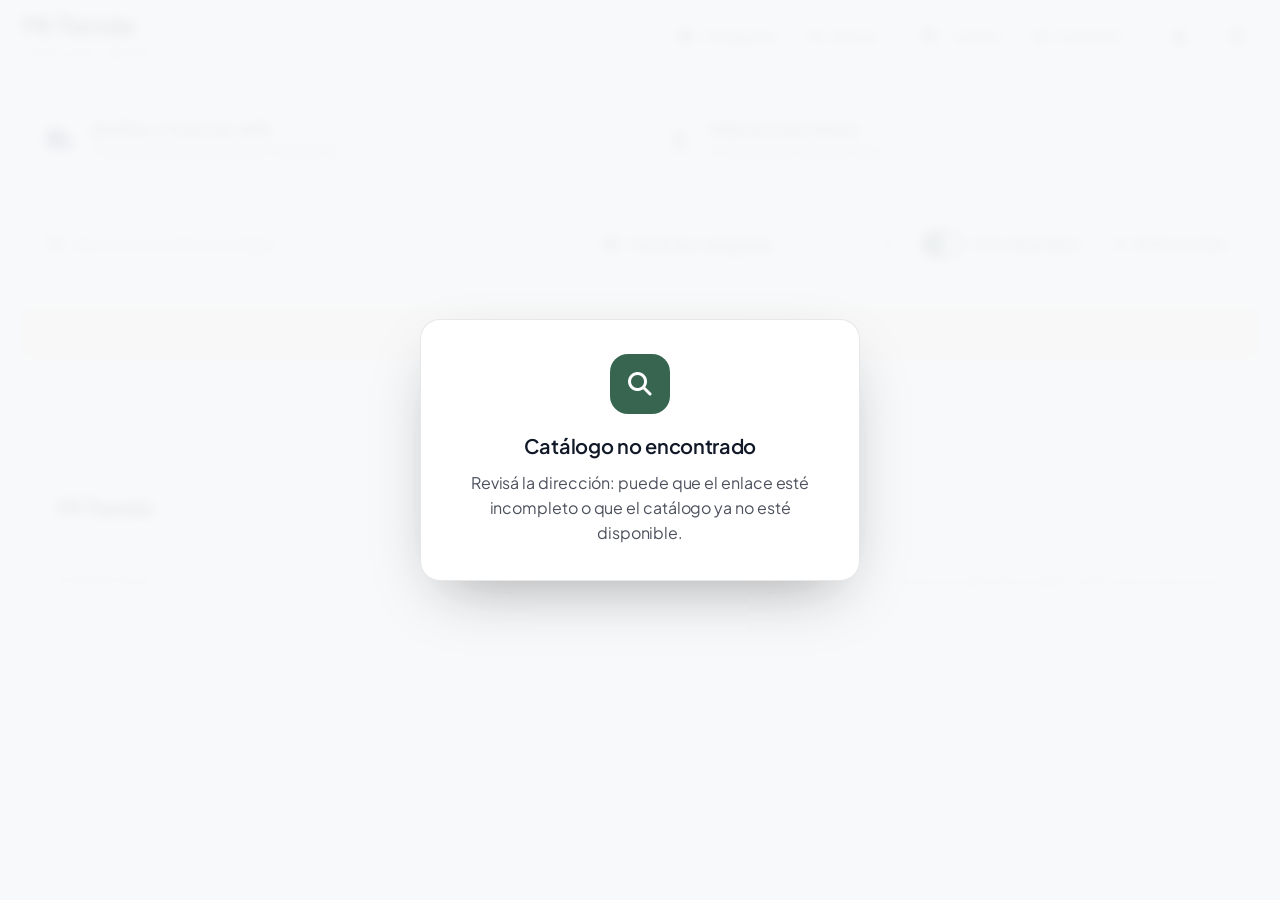
==== index.html @ a271068e "actualizacion pedidos" ====
<!DOCTYPE html>
<html lang="es">
<head>
    <meta charset="UTF-8">
    <meta name="viewport" content="width=device-width, initial-scale=1.0">
    <meta name="version" content="3.0-marca-blanca">
    <title>Catálogo</title>
    <link rel="icon" id="faviconTienda" href="data:,">

    <link rel="preconnect" href="https://fonts.googleapis.com">
    <link rel="preconnect" href="https://fonts.gstatic.com" crossorigin>
    <link rel="preconnect" href="https://sheets.googleapis.com">
    <link rel="preconnect" href="https://cdnjs.cloudflare.com">
    <link rel="stylesheet" href="https://cdnjs.cloudflare.com/ajax/libs/font-awesome/6.4.2/css/all.min.css">

    <!-- config.js (TIENDA_ID, Firebase, hoja) y el núcleo compartido van sin
         defer a propósito: los dos son locales y chicos, y el arranque de
         abajo los necesita antes del primer pintado. -->
    <script src="config.js"></script>
    <script src="tienda-core.js"></script>

    <!-- Arranque temprano · corre antes del primer pintado.
         1. Toma la configuración de la tienda guardada en este navegador (si
            ya la visitó) y aplica colores, tipografía, modo claro/oscuro y
            título: así no hay destello con la gama por defecto.
         2. Dispara en paralelo los dos pedidos de red: la configuración
            vigente (Realtime Database, por REST, sin SDK) y la lista de
            productos (Google Sheets). catalogo.js los consume después.
         En modo vista previa (?preview=1, lo usa el panel) no se lee ni se
         escribe el caché: la configuración llega del panel por postMessage. -->
    <script>
        (function () {
            var T = window.TiendaCore;
            var params = new URLSearchParams(location.search);
            var preview = params.has('preview');
            window.__ES_PREVIEW = preview;
            if (preview && params.get('tienda')) window.__TIENDA_ID_FORZADA = params.get('tienda');

            // 404.html convierte /lucia en /?t=lucia: acá se vuelve a mostrar
            // la dirección limpia (/lucia) sin recargar.
            var idTienda = T.tiendaId();
            window.__SIN_TIENDA = !idTienda;
            if (!preview && params.get('t') && idTienda && location.origin === new URL(T.BASE_SITIO).origin) {
                params.delete('t');
                var resto = params.toString();
                history.replaceState(null, '', T.urlTienda(idTienda) + (resto ? '?' + resto : '') + location.hash);
            }

            var cache = preview ? null : T.leerCache();
            var cfg = T.normalizarConfig(cache);
            window.__CONFIG_INICIAL = { cfg: cfg, desdeCache: !!cache };

            if (T.modoInicial(cfg.apariencia) === 'dark') {
                document.documentElement.setAttribute('data-theme', 'dark');
            }
            T.aplicarTemaEnDocumento(cfg.apariencia);
            if (cache) document.title = cfg.identidad.tituloPagina || cfg.identidad.nombreComercial;

            window.__configPromise = T.pedirConfigRemota();
            window.__configPromise.catch(function () {});
            window.__estadoPromise = preview ? Promise.resolve(null) : T.pedirEstadoRemoto();

            if (typeof GOOGLE_SHEETS_CONFIG !== 'undefined' && typeof fetch === 'function') {
                var c = GOOGLE_SHEETS_CONFIG;
                window.__productosPromise = fetch(
                    'https://sheets.googleapis.com/v4/spreadsheets/' + c.SPREADSHEET_ID +
                    '/values/' + c.RANGO + '?key=' + c.API_KEY
                );
                window.__productosPromise.catch(function () {});
            }
        })();
    </script>

    <style>
    /* ==========================================================================
       CATÁLOGO · MARCA BLANCA
       Sistema visual neutro; los colores de marca los redefine la gama activa (tienda-core.js)
       Capas: tokens → base → layout → componentes → responsive
       --------------------------------------------------------------------------
       NOTA PARA QUIEN EDITE: catalogo.js construye las tarjetas con createElement
       y les escribe estilos inline. Por eso algunas reglas de .card usan
       !important. NUNCA usar !important sobre display / opacity / transform de
       .btn-agregar-carrito ni del contenedor del selector de cantidad: el JS los
       anima. Tampoco cambiar los hex #4CAF50 / #ffeb3b / #ff9800 de los
       selectores [style*="color: …"] de .stock-info: los emite getStockLabel().
       ========================================================================== */

    /* ---------- 1 · TOKENS ----------
       Colores medidos sobre claro.png. El verde queda reservado a acciones y al
       precio mayorista; el resto de la interfaz es neutra. Las superficies
       oscuras (encabezados de modales, barra del carrito, total, paginación
       activa) usan --tinta-900, no verde. */
    :root {
        --verde-900:#111827;   /* superficies oscuras: neutro, no verde */
        --verde-800:#1b5140;   /* precio mayorista y "Disponible" */
        --verde-700:#2c5341;   /* hover de acciones */
        --verde-600:#376550;   /* botón Agregar y primarios */
        --verde-500:#4CAF50;   /* hex que escribe el JS · no usar como color visible */
        --verde-100:#d5e2dc;
        --verde-050:#eef3f0;

        --navy:#12365c;        /* círculos de la franja informativa y destacados */

        --ambar:#b06a12;
        --ambar-700:#8a5210;
        --ambar-050:#fdf4e7;

        --rojo:#b42318;
        --rojo-700:#8f1d15;
        --rojo-050:#fdeceb;

        --bg:#f8f9fa;
        --superficie:#ffffff;
        --superficie-2:#fafafa;
        --borde:#e8eaed;
        --borde-fuerte:#dcdfe4;

        --tinta-900:#111827;
        --tinta-700:#374151;
        --tinta-600:#4b5563;
        --tinta-400:#858a94;

        --radio-sm:8px;
        --radio-md:12px;
        --radio-lg:16px;
        --radio-full:999px;

        --sombra-1:0 1px 2px rgba(17,24,39,.04);
        --sombra-2:0 6px 20px -8px rgba(17,24,39,.14);
        --sombra-3:0 24px 60px -22px rgba(17,24,39,.34);

        --t:180ms cubic-bezier(.4,0,.2,1);
        --ancho:1340px;

        /* Barra de navegación inferior · el alto va en px a propósito: cualquier
           medida en vh cambia sola cuando Chrome o Safari móvil muestran u
           ocultan la barra de direcciones, y es lo que hace que una barra fija
           aparezca cortada o desplazada. --tabbar-hueco es el alto real que
           ocupa (incluye el área segura de iOS) y lo reutilizan el
           padding-bottom del body y el panel del carrito para no quedar
           tapados ni pisarla. */
        --tabbar-alto:60px;
        --tabbar-hueco:calc(var(--tabbar-alto) + env(safe-area-inset-bottom, 0px));
        --tabbar-z:1900;
        --sheet-z:2500;

        --ui:'Plus Jakarta Sans','Segoe UI',system-ui,-apple-system,sans-serif;
        --display:var(--ui);   /* claro.png no usa serif: una sola familia */

        color-scheme: light;
    }

    /* Modo oscuro: redefine los mismos tokens, así toda la interfaz (que ya
       está construida sobre var(--...)) se re-pinta sola sin tocar cada
       componente. Se activa poniendo data-theme="dark" en <html> (ver script
       inline en <head> y el toggle en catalogo.js). */
    :root[data-theme="dark"] {
        --verde-900:#1a2230;
        --verde-800:#4fae6c;
        --verde-700:#5cbf7a;
        --verde-100:#1c3226;
        --verde-050:#16241c;

        --navy:#4a9b63;

        --ambar:#e0973a;
        --ambar-700:#f0b45c;
        --ambar-050:#2b2013;

        --rojo:#ef5350;
        --rojo-700:#ff8a80;
        --rojo-050:#2a1512;

        --bg:#0c0d0f;
        --superficie:#17181b;
        --superficie-2:#1e2023;
        --borde:#2a2c30;
        --borde-fuerte:#3a3d42;

        --tinta-900:#f4f5f6;
        --tinta-700:#cdd0d4;
        --tinta-600:#a3a7ad;
        --tinta-400:#73767c;

        --sombra-1:0 1px 2px rgba(0,0,0,.4);
        --sombra-2:0 6px 20px -8px rgba(0,0,0,.55);
        --sombra-3:0 24px 60px -22px rgba(0,0,0,.7);

        color-scheme: dark;
    }

    /* ---------- 2 · BASE ---------- */
    *, *::before, *::after { box-sizing: border-box; }

    html { -webkit-text-size-adjust: 100%; }

    /* El padding inferior reserva el lugar de la barra de navegación fija: sin
       él, el pie de página y el carrusel del final quedan tapados en cuanto se
       llega al fondo del documento. */
    body {
        font-family: var(--ui);
        margin: 0;
        padding: 0 0 calc(var(--tabbar-hueco) + 16px);
        background-color: var(--bg);
        color: var(--tinta-900);
        font-size: 16px;
        line-height: 1.55;
        letter-spacing: -.005em;
        -webkit-font-smoothing: antialiased;
        overflow-x: hidden;
    }

    img { max-width: 100%; }

    a { color: var(--verde-700); }

    h1, h2, h3, h4 {
        font-family: var(--display);
        font-weight: 600;
        letter-spacing: -.015em;
        color: var(--tinta-900);
    }

    ::selection { background: var(--verde-050); color: var(--tinta-900); }

    :focus-visible {
        outline: 2px solid var(--verde-600);
        outline-offset: 2px;
        border-radius: 4px;
    }

    .contenedor {
        width: min(100% - 40px, var(--ancho));
        margin-inline: auto;
    }

    /* Barra de scroll consistente en los paneles con overflow */
    .modal-content::-webkit-scrollbar,
    .modal-body::-webkit-scrollbar,
    .welcome-popup::-webkit-scrollbar,
    #cart-list::-webkit-scrollbar,
    .info-modal-content::-webkit-scrollbar { width: 8px; }

    .modal-content::-webkit-scrollbar-thumb,
    .modal-body::-webkit-scrollbar-thumb,
    .welcome-popup::-webkit-scrollbar-thumb,
    #cart-list::-webkit-scrollbar-thumb,
    .info-modal-content::-webkit-scrollbar-thumb {
        background: var(--borde-fuerte);
        border-radius: var(--radio-full);
    }

    .modal-content::-webkit-scrollbar-track,
    #cart-list::-webkit-scrollbar-track { background: transparent; }

    /* ---------- 3 · ANIMACIONES ----------
       Los nombres son contrato: fadeOut lo inyecta el JS en runtime y el resto
       se referencia desde estilos inline del markup. No renombrar. */
    @keyframes fadeIn   { from { opacity: 0; } to { opacity: 1; } }
    @keyframes fadeOut  { from { opacity: 1; } to { opacity: 0; } }
    @keyframes slideIn  { from { transform: translateY(-24px); opacity: 0; } to { transform: translateY(0); opacity: 1; } }
    @keyframes slideUp  { from { transform: translateY(28px);  opacity: 0; } to { transform: translateY(0); opacity: 1; } }
    @keyframes slideInUp{ from { transform: translateY(28px);  opacity: 0; } to { transform: translateY(0); opacity: 1; } }
    @keyframes slideInLeft  { from { transform: translateX(-18px); opacity: 0; } to { transform: translateX(0); opacity: 1; } }
    @keyframes slideInRight { from { transform: translateX(18px);  opacity: 0; } to { transform: translateX(0); opacity: 1; } }
    @keyframes slideDown{ from { transform: translateY(-28px); opacity: 0; } to { transform: translateY(0); opacity: 1; } }
    @keyframes spin     { to { transform: rotate(360deg); } }
    @keyframes pulse    { 0%,100% { opacity: 1; } 50% { opacity: .55; } }
    @keyframes pulse-badge { 0%,100% { transform: scale(1); } 50% { transform: scale(1.12); } }
    @keyframes badge-pop { 0% { transform: scale(1); } 35% { transform: scale(1.35); } 100% { transform: scale(1); } }
    @keyframes wave     { 0%,100% { transform: rotate(0); } 25% { transform: rotate(16deg); } 75% { transform: rotate(-16deg); } }

    /* ---------- 4 · ENCABEZADO ---------- */
    .site-header {
        background: var(--superficie);
        border-bottom: 1px solid var(--borde);
        position: relative;
    }

    .site-header-inner {
        width: min(100% - 40px, var(--ancho));
        margin-inline: auto;
        min-height: 92px;
        display: flex;
        align-items: center;
        justify-content: space-between;
        gap: 20px;
        padding: 18px 0;
    }

    .brand {
        display: flex;
        flex-direction: column;
        gap: 6px;
        min-width: 0;
    }

    .brand img {
        width: 268px;
        max-width: 60vw;
        height: auto;
        display: block;
    }

    .brand-tag {
        font-family: var(--ui);
        font-size: .74rem;
        font-weight: 600;
        color: var(--tinta-400);
        text-transform: uppercase;
        letter-spacing: .17em;
        padding-left: 8px;
    }

    /* Acciones a la derecha del header: navegación (solo escritorio) + selector
       de tema + menú hamburguesa */
    .header-actions { display: flex; align-items: center; gap: 10px; flex: none; }

    /* Navegación dentro del header · en móvil no existe: ahí la misma función la
       cumple la barra inferior (sección 21). Se muestra recién en ≥901px. */
    .header-nav { display: none; }

    .header-nav-item {
        display: inline-flex;
        align-items: center;
        gap: 9px;
        height: 42px;
        padding: 0 14px;
        background: none;
        border: 1px solid transparent;
        border-radius: var(--radio-sm);
        color: var(--tinta-700);
        font-family: var(--ui);
        font-size: .86rem;
        font-weight: 600;
        white-space: nowrap;
        cursor: pointer;
        transition: background var(--t), color var(--t), border-color var(--t);
    }

    .header-nav-item:hover {
        background: var(--superficie-2);
        border-color: var(--borde);
        color: var(--tinta-900);
    }

    .header-nav-item.is-activo {
        background: var(--verde-050);
        border-color: var(--verde-100);
        color: var(--verde-800);
        font-weight: 700;
    }

    .header-nav-item > i,
    .header-nav-icono { font-size: 15px; color: var(--verde-600); }
    .header-nav-item.is-activo > i,
    .header-nav-item.is-activo .header-nav-icono { color: var(--verde-800); }

    /* Ancla del globo del carrito y del punto de pedidos. El min-width reserva
       el lugar que el globo ocupa al sobresalir: sin él, el número se monta
       sobre la primera letra de la etiqueta. */
    .header-nav-icono {
        position: relative;
        display: inline-flex;
        align-items: center;
        justify-content: center;
        min-width: 24px;
    }

    .header-divisor {
        width: 1px;
        height: 26px;
        flex: none;
        background: var(--borde-fuerte);
        display: none;   /* solo tiene sentido cuando hay navegación al lado */
    }

    /* Menú hamburguesa */
    .hamburger-menu { position: relative; flex: none; }

    .hamburger-button {
        width: 46px;
        height: 46px;
        display: flex;
        align-items: center;
        justify-content: center;
        background: var(--superficie);
        color: var(--tinta-900);
        border: 1px solid var(--borde);
        border-radius: var(--radio-sm);
        font-size: 17px;
        cursor: pointer;
        transition: background var(--t), border-color var(--t), transform var(--t);
    }

    .hamburger-button:hover {
        background: var(--superficie-2);
        border-color: var(--borde-fuerte);
        transform: translateY(-1px);
    }

    .hamburger-dropdown {
        position: absolute;
        top: calc(100% + 12px);
        right: 0;
        background: var(--superficie);
        border: 1px solid var(--borde);
        border-radius: var(--radio-md);
        box-shadow: var(--sombra-3);
        min-width: 236px;
        padding: 6px;
        opacity: 0;
        visibility: hidden;
        transform: translateY(-8px);
        transition: opacity var(--t), transform var(--t), visibility var(--t);
        z-index: 1200;
    }

    .hamburger-dropdown.active {
        opacity: 1;
        visibility: visible;
        transform: translateY(0);
    }

    .hamburger-dropdown-item {
        display: flex;
        align-items: center;
        gap: 12px;
        padding: 12px 14px;
        color: var(--tinta-700);
        text-decoration: none;
        border-radius: var(--radio-sm);
        cursor: pointer;
        transition: background var(--t), color var(--t);
    }

    .hamburger-dropdown-item:hover,
    .hamburger-dropdown-item:focus-visible {
        background: var(--verde-050);
        color: var(--verde-800);
    }

    .hamburger-dropdown-item i {
        font-size: 15px;
        width: 20px;
        text-align: center;
        color: var(--verde-600);
    }

    .hamburger-dropdown-item span { font-size: .9rem; font-weight: 600; }

    /* ---------- 4.1 · AVISO DE MODO EDICIÓN ----------
       catalogo.js la inyecta al detectar ?pedido= en la URL (viene del enlace de
       "Editar pedido" en pedidos.html). Fondo en --verde-600, el mismo verde de
       acción de "Agregar"/"Enviar Pedido": no es la paleta ámbar de advertencia
       (esto no es un error, es un modo de trabajo normal) pero sí necesita
       destacar más que las superficies oscuras neutras del resto del sitio para
       que el cliente note enseguida que está editando un pedido. --verde-600 no
       se redefine en modo oscuro (ver tokens, sección 1), así que funciona igual
       en los dos temas sin reglas aparte.
       El alto real se mide por JS (variable --aviso-edicion-alto) porque el
       botón puede envolver a una segunda línea según el ancho; de esa medida
       dependen tanto el margin-top del body como el "top" del header sticky en
       escritorio (ver sección 22), así que nunca hay que fijar un alto a mano
       acá ni en la media query. */
    #aviso-edicion-pedido {
        position: fixed;
        top: 0;
        left: 0;
        width: 100%;
        z-index: 3001;
        display: flex;
        flex-wrap: wrap;
        align-items: center;
        justify-content: center;
        gap: 14px;
        padding: 12px 20px;
        background: var(--verde-600);
        box-shadow: var(--sombra-2);
    }

    .aviso-edicion-texto {
        display: flex;
        align-items: center;
        gap: 10px;
        font-family: var(--ui);
        font-size: .86rem;
        font-weight: 600;
        line-height: 1.4;
        color: rgba(255,255,255,.92);
    }

    .aviso-edicion-texto i { color: rgba(255,255,255,.8); font-size: 1em; }

    .aviso-edicion-btn {
        display: inline-flex;
        align-items: center;
        gap: 8px;
        flex: none;
        height: 36px;
        padding: 0 18px;
        background: #fff;
        color: var(--verde-800);
        border: none;
        border-radius: var(--radio-full);
        font-family: var(--ui);
        font-size: .82rem;
        font-weight: 700;
        white-space: nowrap;
        cursor: pointer;
        transition: background var(--t), transform var(--t);
    }

    .aviso-edicion-btn:hover { background: var(--verde-050); }
    .aviso-edicion-btn:active { transform: translateY(1px); }
    .aviso-edicion-btn i { font-size: .92em; }

    /* ---------- 5 · CARRUSELES ---------- */
    .carousel {
        position: relative;
        width: min(100% - 40px, var(--ancho));
        margin: 26px auto;
        overflow: hidden;
        border-radius: var(--radio-lg);
        border: 1px solid var(--borde);
        box-shadow: var(--sombra-2);
        height: 300px;
        display: flex;
        align-items: center;
        background: var(--superficie-2);
    }

    .carousel-images {
        display: flex;
        transition: transform 600ms cubic-bezier(.65,0,.35,1);
        height: 100%;
        width: 100%;
    }

    /* min-width 100% es lo que hace funcionar el translateX(-n%) del JS */
    .carousel-slide {
        min-width: 100%;
        flex: 0 0 100%;
        position: relative;
        height: 100%;
        display: flex;
        align-items: center;
        justify-content: center;
    }

    .carousel-slide img {
        width: 100%;
        height: 100%;
        object-fit: cover;
    }

    /* ---------- 6 · FRANJA INFORMATIVA ---------- */
    .info-band {
        width: min(100% - 40px, var(--ancho));
        margin: 0 auto 26px;
        background: var(--superficie);
        border: 1px solid var(--borde);
        border-radius: var(--radio-lg);
        display: grid;
        grid-template-columns: 1fr 1fr;
        align-items: center;
    }

    .info-band-item {
        display: flex;
        align-items: center;
        gap: 16px;
        padding: 18px 24px;
        min-width: 0;
    }

    /* Divisor entre las dos columnas: se dibuja en la segunda para no dejar
       un borde suelto cuando se apilan en móvil. Va como pseudo-elemento y no
       como border-left para poder acortarlo: la línea no toca los bordes de la
       franja, queda centrada respecto del alto del ítem. */
    .info-band-item + .info-band-item { position: relative; }

    .info-band-item + .info-band-item::before {
        content: '';
        position: absolute;
        left: 0;
        top: 50%;
        transform: translateY(-50%);
        width: 1px;
        height: 46px;
        background: var(--borde-fuerte);
    }

    /* Ícono suelto, sin píldora ni círculo: sólo el glifo en el color de acento
       (--navy, que el modo oscuro redefine a verde). El ancho fijo es lo que
       alinea el arranque del texto de los dos ítems, aunque el camión y el
       signo $ tengan siluetas de ancho distinto. */
    .info-band-icon {
        width: 30px;
        flex: none;
        display: flex;
        align-items: center;
        justify-content: center;
        background: none;
        color: var(--navy);
        border-radius: 0;
        font-size: 23px;
    }

    .info-band-text {
        font-size: .84rem;
        line-height: 1.45;
        color: var(--tinta-600);
        min-width: 0;
    }

    .info-band-text strong {
        display: block;
        font-size: .92rem;
        font-weight: 700;
        letter-spacing: .02em;
        text-transform: uppercase;
        color: var(--tinta-900);
    }

    /* En bloque para que el destacado caiga siempre en su propia línea y los
       dos ítems queden con la misma silueta de dos renglones. */
    .info-band-text b {
        display: block;
        color: var(--navy);
        font-weight: 700;
    }

    /* ---------- 7 · BARRA DE FILTROS ---------- */
    .controls {
        width: min(100% - 40px, var(--ancho));
        margin: 0 auto 24px;
        background: var(--superficie);
        border: 1px solid var(--borde);
        border-radius: var(--radio-md);
        padding: 12px;
        display: grid;
        grid-template-columns: minmax(0, 2.2fr) minmax(0, 1.3fr) auto;
        align-items: center;
        gap: 12px;
    }

    .controls-row { display: flex; align-items: center; min-width: 0; }

    #row-filtros { gap: 14px; justify-content: flex-end; }

    .control-field {
        position: relative;
        display: flex;
        align-items: center;
        width: 100%;
        background: var(--superficie-2);
        border: 1px solid var(--borde);
        border-radius: var(--radio-sm);
        transition: border-color var(--t), box-shadow var(--t), background var(--t);
    }

    .control-field:focus-within {
        background: var(--superficie);
        border-color: var(--verde-600);
        box-shadow: 0 0 0 3px rgba(55,101,80,.14);
    }

    .control-field > i:first-child {
        position: absolute;
        left: 14px;
        font-size: 14px;
        color: var(--tinta-600);
        pointer-events: none;
    }

    .control-field:focus-within > i:first-child { color: var(--verde-600); }

    .control-caret {
        position: absolute;
        right: 14px;
        font-size: 11px;
        color: var(--tinta-600);
        pointer-events: none;
    }

    .controls input[type="text"],
    .controls select {
        width: 100%;
        height: 48px;
        padding: 0 16px 0 40px;
        border: none;
        background: transparent;
        font-family: var(--ui);
        font-size: .92rem;
        font-weight: 500;
        color: var(--tinta-900);
        border-radius: var(--radio-sm);
    }

    .controls input[type="text"]:focus,
    .controls select:focus { outline: none; }

    .controls input[type="text"]::placeholder { color: var(--tinta-400); font-weight: 400; }

    .controls select {
        appearance: none;
        -webkit-appearance: none;
        padding-right: 38px;
        cursor: pointer;
    }

    /* El menú desplegable del <select> lo dibuja el sistema, y toma sus colores
       del propio control. Como acá el fondo lo pone .control-field y el select
       queda transparente, Chrome cae al blanco de su tema por defecto mientras
       el texto hereda --tinta-900: en modo oscuro eso es casi blanco sobre
       blanco. Pintar las <option> con los mismos tokens deja la lista dentro
       del tema sin duplicar colores ni depender de data-theme. */
    select option,
    select optgroup {
        background-color: var(--superficie);
        color: var(--tinta-900);
    }

    /* Interruptor "Solo disponibles" */
    .switch {
        display: inline-flex;
        align-items: center;
        gap: 10px;
        cursor: pointer;
        user-select: none;
        white-space: nowrap;
    }

    .switch input {
        position: absolute;
        opacity: 0;
        pointer-events: none;
    }

    .switch-track {
        position: relative;
        width: 44px;
        height: 26px;
        flex: none;
        border-radius: var(--radio-full);
        background: #dddfe3;
        transition: background var(--t), box-shadow var(--t);
    }

    .switch-track::after {
        content: '';
        position: absolute;
        top: 3px;
        left: 3px;
        width: 20px;
        height: 20px;
        border-radius: 50%;
        background: #fff;
        box-shadow: var(--sombra-1);
        transition: transform var(--t);
    }

    .switch input:checked + .switch-track { background: var(--verde-600); }
    .switch input:checked + .switch-track::after { transform: translateX(18px); }
    .switch input:focus-visible + .switch-track { box-shadow: 0 0 0 3px rgba(55,101,80,.3); }

    .switch-label {
        font-size: .85rem;
        font-weight: 600;
        color: var(--tinta-900);
    }

    .btn-ghost {
        display: inline-flex;
        align-items: center;
        justify-content: center;
        gap: 8px;
        height: 48px;
        padding: 0 18px;
        background: var(--superficie);
        color: var(--tinta-900);
        border: 1px solid var(--borde);
        border-radius: var(--radio-sm);
        font-family: var(--ui);
        font-size: .85rem;
        font-weight: 600;
        cursor: pointer;
        white-space: nowrap;
        transition: background var(--t), border-color var(--t), color var(--t);
    }

    .btn-ghost:hover {
        background: var(--superficie-2);
        border-color: var(--borde-fuerte);
        color: var(--tinta-900);
    }

    .btn-ghost i { font-size: 12px; }

    #error {
        width: min(100% - 40px, var(--ancho));
        margin: 0 auto 20px;
        text-align: center;
        color: var(--rojo-700);
        font-weight: 600;
    }

    #error:not(:empty) {
        background: var(--rojo-050);
        border: 1px solid #f3c9c4;
        border-radius: var(--radio-md);
        padding: 14px 18px;
    }

    /* ---------- 8 · GRILLA Y TARJETAS ---------- */
    .grid {
        display: grid;
        gap: 18px;
        width: min(100% - 40px, var(--ancho));
        margin: 0 auto;
        padding: 0;
        grid-template-columns: repeat(5, minmax(0, 1fr));
    }

    .card {
        background: var(--superficie);
        border: 1px solid var(--borde);
        border-radius: var(--radio-md);
        padding: 0 0 16px;
        text-align: left;
        min-height: 0;
        display: flex;
        flex-direction: column;
        position: relative;
        overflow: hidden;
        transition: border-color var(--t), box-shadow var(--t), transform var(--t);
    }

    .card:hover {
        border-color: var(--borde-fuerte);
        box-shadow: var(--sombra-2);
        transform: translateY(-2px);
    }

    /* El orden visual se reacomoda con flex; el orden del DOM lo fija el JS. */
    .card > img            { order: 1; }
    .card > h3             { order: 2; }
    .card > .info          { order: 3; }
    .card > .stock-info    { order: 4; }
    .card > p:nth-of-type(1) { order: 5; }   /* Valor $ · precio de lista (el que suma el carrito) */
    .card > p:nth-of-type(2) { order: 6; }   /* Mayorista $ · precio con descuento aplicado */
    .card > div:last-child { order: 7; }

    .card > img {
        width: 100%;
        max-width: none;
        height: 172px;
        max-height: none;
        margin: 0;
        padding: 16px;
        border-radius: 0;
        background: var(--superficie);
        object-fit: contain;
        cursor: zoom-in;
        transition: transform 420ms cubic-bezier(.4,0,.2,1);
    }

    .card:hover > img { transform: scale(1.05); }

    .card > h3 {
        font-family: var(--ui);
        font-size: .82rem;
        font-weight: 700;
        line-height: 1.35;
        letter-spacing: -.005em;
        color: var(--tinta-900);
        text-align: left;
        margin: 6px 16px 0;
        min-height: 2.7em;
        display: -webkit-box;
        -webkit-line-clamp: 2;
        -webkit-box-orient: vertical;
        overflow: hidden;
    }

    .card > .info {
        display: block;
        margin: 4px 16px 0;
        font-size: .68rem;
        font-weight: 500;
        letter-spacing: .03em;
        text-transform: uppercase;
        color: var(--tinta-400);
    }

    /* Estado de stock: texto plano con ícono circular delante, sin píldora.
       -------------------------------------------------------------------
       getStockLabel() (catalogo.js) emite un único nodo de texto con el
       símbolo y la palabra juntos ("✓ Disponible"), y el color va inline. Como
       CSS no puede separar ese string, se oculta entero y se repone en dos
       piezas: el ícono de Font Awesome en ::before y la etiqueta en ::after.
       visibility:hidden (en vez de solo font-size:0) lo saca también del árbol
       de accesibilidad, así el lector de pantalla no lo anuncia dos veces.

       OJO AL MANTENER: las tres etiquetas quedan duplicadas acá abajo. Si
       alguna vez cambia el texto que devuelve getStockLabel(), hay que
       actualizar estas reglas. Los hex son los que emite el JS: no tocarlos. */
    .card > .stock-info {
        margin: 10px 16px 0 !important;
        padding: 0;
        text-align: left;
        font-size: inherit;
    }

    .stock-info span {
        display: inline-flex;
        align-items: center;
        gap: 7px;
        padding: 0;
        border: none;
        background: none;
        font-size: 0;
        visibility: hidden;
        letter-spacing: normal;
    }

    .stock-info span::before,
    .stock-info span::after { visibility: visible; }

    .stock-info span::before {
        font-family: 'Font Awesome 6 Free';
        font-weight: 400;
        font-size: .8rem;
        line-height: 1;
    }

    .stock-info span::after {
        font-size: .74rem;
        font-weight: 600;
    }

    .stock-info span[style*="color: #4CAF50"] { color: var(--verde-800) !important; }
    .stock-info span[style*="color: #4CAF50"]::before { content: '\f058'; }   /* circle-check */
    .stock-info span[style*="color: #4CAF50"]::after  { content: 'Disponible'; }

    .stock-info span[style*="color: #ffeb3b"] { color: var(--ambar-700) !important; }
    /* circle-exclamation no existe en el peso 400 de Font Awesome 6 Free (se
       renderiza como caja vacía), así que este va en sólido. Mantiene la misma
       silueta circular que los otros dos y el relleno le viene bien a un aviso. */
    .stock-info span[style*="color: #ffeb3b"]::before { content: '\f06a'; font-weight: 900; }
    .stock-info span[style*="color: #ffeb3b"]::after  { content: 'Últimas unidades'; }

    .stock-info span[style*="color: #ff9800"] { color: var(--rojo) !important; }
    .stock-info span[style*="color: #ff9800"]::before { content: '\f057'; }   /* circle-xmark */
    .stock-info span[style*="color: #ff9800"]::after  { content: 'Sin stock'; }

    /* Precio de lista (primer <p>): cifra protagonista.
       Es el valor que agregarAlCarrito() suma al total, por eso manda acá.
       El JS lo imprime como "<strong>Valor $</strong> 11,210": se oculta la
       etiqueta y el signo $ se repone con ::before, sin tocar catalogo.js. */
    .card > p:nth-of-type(1) {
        margin: 14px 16px 0 !important;
        padding: 14px 0 0;
        border-top: 1px solid var(--borde);   /* el divisor que separa datos de precios */
        display: flex;
        align-items: baseline;
        gap: 5px;
        color: var(--tinta-900) !important;
        font-size: 1.5rem !important;
        font-weight: 800;
        line-height: 1.1;
        letter-spacing: -.02em;
        font-variant-numeric: tabular-nums;
    }

    .card > p:nth-of-type(1)::before {
        content: '$';
        font-size: .78em;
        font-weight: 800;
        color: inherit;
    }

    .card > p:nth-of-type(1) strong { display: none; }

    /* Precio mayorista (segundo <p>): el mismo valor con el 10% ya aplicado,
       en dos líneas — etiqueta gris arriba y cifra verde abajo.
       -------------------------------------------------------------------
       El JS imprime "<strong>Mayorista $</strong> 12,101": el signo $ viaja
       dentro de la etiqueta. Se oculta el texto original del <strong> (con
       visibility, para que tampoco lo lea un lector de pantalla dos veces) y se
       recompone: la etiqueta la pone el ::before del <p> como bloque, y el $
       vuelve por el ::after del <strong>, ya con el tipo y color de la cifra.
       Los tamaños viajan por --cifra / --etiqueta porque el font-size:0 del
       <strong> haría colapsar cualquier medida en em; además así la media query
       de móvil reescala las dos piezas de una sola vez. */
    .card > p:nth-of-type(2) {
        --cifra: 1rem;
        --etiqueta: .64rem;
        margin: 10px 16px 0 !important;
        padding: 0 !important;
        background: none;
        border: none;
        display: block;
        font-size: var(--cifra) !important;
        font-weight: 700;
        line-height: 1.25;
        color: var(--verde-800) !important;
        font-variant-numeric: tabular-nums;
    }

    .card > p:nth-of-type(2)::before {
        content: 'Precio mayorista';
        display: block;
        margin-bottom: 2px;
        font-size: var(--etiqueta);
        font-weight: 500;
        line-height: 1.3;
        letter-spacing: .04em;
        text-transform: uppercase;
        color: var(--tinta-400);
    }

    .card > p:nth-of-type(2) strong {
        font-size: 0;
        visibility: hidden;
    }

    /* Sin margen: el nodo de texto que sigue al <strong> ya empieza con un
       espacio (el JS escribe "</strong> 12,101"), así que agregar margen acá
       duplicaría la separación respecto del precio principal. */
    .card > p:nth-of-type(2) strong::after {
        content: '$';
        visibility: visible;
        font-size: var(--cifra);
        font-weight: 700;
        letter-spacing: normal;
        color: var(--verde-800);
    }

    /* Ícono de información · se apoya sobre la foto del producto, que puede ser
       clara, oscura o con mucho detalle. Antes era gris sobre blanco y se
       perdía: ahora el glifo va en verde de marca, el borde acompaña y una
       sombra corta lo despega del fondo. Sigue siendo una pastilla chica y
       translúcida, no un botón: el peso visual de la tarjeta lo tiene "Agregar". */
    .info-icon {
        position: absolute;
        top: 10px;
        right: 10px;
        width: 32px;
        height: 32px;
        background: rgba(255,255,255,.94);
        border: 1px solid var(--verde-100);
        border-radius: 50%;
        display: flex;
        align-items: center;
        justify-content: center;
        cursor: pointer;
        color: var(--verde-700);
        font-size: 13px;
        font-weight: 700;
        box-shadow: 0 2px 8px -2px rgba(17,24,39,.22);
        transition: background var(--t), color var(--t), border-color var(--t),
                    box-shadow var(--t), transform var(--t);
        z-index: 10;
        backdrop-filter: blur(4px);
    }

    .info-icon:hover {
        background: var(--verde-600);
        border-color: var(--verde-600);
        color: #fff;
        transform: scale(1.06);
        box-shadow: 0 6px 14px -6px var(--verde-800);
    }

    .info-icon:active { transform: scale(.94); }

    /* Fila de acción · el JS anima display/opacity/transform de estos nodos */
    .card > div:last-child {
        margin-top: auto;
        padding: 16px 16px 0;
    }

    .card .btn-agregar-carrito {
        width: 100% !important;
        height: 44px !important;
        padding: 0 14px !important;
        background: var(--verde-600) !important;
        color: #fff !important;
        border: 1px solid var(--verde-600) !important;
        border-radius: var(--radio-sm) !important;
        font-family: var(--ui);
        font-size: .84rem !important;
        font-weight: 600;
        letter-spacing: -.005em;
        text-align: center;
        cursor: pointer;
        transition: background var(--t), border-color var(--t), opacity 150ms ease, transform 150ms ease;
    }

    .card .btn-agregar-carrito::after {
        content: 'Agregar';
        margin-left: 8px;
    }

    .card .btn-agregar-carrito:hover:not(:disabled) {
        background: var(--verde-700) !important;
        border-color: var(--verde-700) !important;
    }

    .card .btn-agregar-carrito:disabled {
        background: var(--superficie-2) !important;
        color: var(--tinta-400) !important;
        border-color: var(--borde) !important;
        cursor: not-allowed;
    }

    .card .btn-agregar-carrito:disabled::after { content: 'Sin stock'; }

    /* Selector de cantidad (div hermano del botón, sin clase propia) */
    .card > div:last-child > div {
        width: 100%;
        justify-content: space-between;
        background: var(--superficie);
        border: 1px solid var(--borde-fuerte);
        border-radius: var(--radio-sm);
        padding: 3px;
    }

    .card > div:last-child > div > button {
        width: 38px !important;
        height: 38px !important;
        padding: 0 !important;
        background: var(--verde-050) !important;
        color: var(--verde-800) !important;
        border: none !important;
        border-radius: 6px !important;
        font-family: var(--ui);
        font-size: 1.05rem !important;
        font-weight: 700;
        line-height: 1;
        cursor: pointer;
        transition: background var(--t), color var(--t);
    }

    .card > div:last-child > div > button:hover {
        background: var(--verde-600) !important;
        color: #fff !important;
    }

    .card > div:last-child > div input[type="number"] {
        flex: 1;
        width: 40px !important;
        height: 38px !important;
        padding: 0 !important;
        border: none !important;
        background: transparent !important;
        font-family: var(--ui);
        font-size: .98rem !important;
        font-weight: 800;
        color: var(--tinta-900);
        text-align: center;
        font-variant-numeric: tabular-nums;
    }

    .card > div:last-child > div input[type="number"]:focus { outline: none; }

    input[type="number"]::-webkit-outer-spin-button,
    input[type="number"]::-webkit-inner-spin-button {
        -webkit-appearance: none;
        margin: 0;
    }

    input[type="number"] {
        -moz-appearance: textfield;
        appearance: textfield;
    }

    /* ---------- 9 · PAGINACIÓN ---------- */
    .pagination {
        display: flex;
        flex-wrap: wrap;
        justify-content: center;
        align-items: center;
        margin: 34px auto;
        gap: 6px;
        width: min(100% - 40px, var(--ancho));
    }

    .pagination button {
        height: 42px;
        min-width: 42px;
        padding: 0 14px;
        background: var(--superficie);
        color: var(--tinta-700);
        border: 1px solid var(--borde);
        border-radius: var(--radio-sm);
        font-family: var(--ui);
        font-size: .86rem;
        font-weight: 600;
        cursor: pointer;
        transition: background var(--t), border-color var(--t), color var(--t);
    }

    .pagination button:hover {
        background: var(--verde-050);
        border-color: var(--verde-600);
        color: var(--verde-800);
    }

    .pagination-button {
        width: 42px;
        padding: 0;
        display: inline-flex;
        align-items: center;
        justify-content: center;
        font-variant-numeric: tabular-nums;
    }

    .pagination-button.active,
    .pagination-button.active:hover {
        background: var(--verde-900);
        border-color: var(--verde-900);
        color: #fff;
        font-weight: 700;
        cursor: default;
    }

    /* ---------- 10 · LIGHTBOX ---------- */
    .lightbox {
        position: fixed;
        inset: 0;
        background: rgba(15,20,28,.88);
        backdrop-filter: blur(6px);
        display: none;
        justify-content: center;
        align-items: center;
        flex-direction: column;
        z-index: 1000;
    }

    .lightbox img {
        max-width: 82%;
        max-height: 76vh;
        border-radius: var(--radio-md);
        background: #fff;
    }

    .lightbox:target { display: flex; }

    .lightbox .close {
        position: absolute;
        top: 22px;
        right: 26px;
        width: 44px;
        height: 44px;
        display: flex;
        align-items: center;
        justify-content: center;
        background: rgba(255,255,255,.12);
        border-radius: 50%;
        font-size: 22px;
        color: #fff;
        cursor: pointer;
        z-index: 1001;
        transition: background var(--t);
    }

    .lightbox .close:hover { background: rgba(255,255,255,.24); }

    #lightbox-value {
        color: #fff;
        font-family: var(--display);
        font-size: 1.1rem;
        text-align: center;
        margin-top: 18px;
    }

    #prev-btn, #next-btn { transition: color var(--t); }
    #prev-btn:hover, #next-btn:hover { color: #fff !important; }

    /* ---------- 11 · MODAL DE INFORMACIÓN DEL PRODUCTO ---------- */
    .info-modal {
        display: none;
        position: fixed;
        inset: 0;
        background: rgba(15,20,28,.55);
        backdrop-filter: blur(6px);
        z-index: 2000;
        align-items: center;
        justify-content: center;
        padding: 20px;
        animation: fadeIn .24s ease;
    }

    .info-modal.show { display: flex; }

    .info-modal-content {
        background: var(--superficie);
        border-radius: var(--radio-lg);
        padding: 26px;
        max-width: 440px;
        width: 100%;
        max-height: 80vh;
        overflow-y: auto;
        box-shadow: var(--sombra-3);
        animation: slideUp .3s ease;
        position: relative;
    }

    .info-modal-header {
        display: flex;
        justify-content: space-between;
        align-items: flex-start;
        gap: 16px;
        margin-bottom: 20px;
        padding-bottom: 16px;
        border-bottom: 1px solid var(--borde);
    }

    .info-modal-header h3 {
        margin: 0;
        font-size: 1.2rem;
        line-height: 1.3;
    }

    .info-modal-close {
        background: var(--superficie-2);
        border: none;
        font-size: 22px;
        line-height: 1;
        color: var(--tinta-600);
        cursor: pointer;
        width: 34px;
        height: 34px;
        flex: none;
        display: flex;
        align-items: center;
        justify-content: center;
        border-radius: 50%;
        transition: background var(--t), color var(--t);
    }

    .info-modal-close:hover { background: var(--borde); color: var(--tinta-900); }

    .info-modal-body { color: var(--tinta-700); line-height: 1.65; }

    .info-modal-section { margin-bottom: 16px; }
    .info-modal-section:last-child { margin-bottom: 0; }

    .info-modal-section h4 {
        font-family: var(--ui);
        color: var(--verde-700);
        margin: 0 0 6px;
        font-size: .7rem;
        font-weight: 700;
        letter-spacing: .09em;
        text-transform: uppercase;
    }

    .info-modal-section p {
        margin: 0;
        color: var(--tinta-900);
        white-space: pre-line;
    }

    /* ---------- 12 · CARRITO ---------- */
    /* El botón flotante quedó reemplazado por el ítem "Carrito" de la barra de
       navegación inferior, así que no se muestra nunca.
       NO SACAR EL NODO DEL HTML: toggleCart() (script del final) le escribe
       .style.display sin comprobar que exista y lanzaría un TypeError. Por esa
       misma razón el ocultado necesita !important: el estilo inline que le
       escriben toggleCart() y actualizarCarrito() le ganaría a la cascada. */
    .cart-float-btn {
        position: fixed;
        bottom: 28px;
        left: 22px;
        width: 58px;
        height: 58px;
        background: var(--verde-700);
        border: none;
        border-radius: var(--radio-md);
        box-shadow: var(--sombra-3);
        display: none !important;
        align-items: center;
        justify-content: center;
        cursor: pointer;
        transition: transform var(--t), background var(--t);
        z-index: 2000;
    }

    .cart-float-btn:hover { transform: translateY(-3px); background: var(--verde-800); }
    .cart-float-btn i { color: #fff; font-size: 21px; }

    .cart-badge {
        position: absolute;
        top: -8px;
        right: -8px;
        background: var(--ambar);
        color: #fff;
        min-width: 24px;
        height: 24px;
        padding: 0 6px;
        border-radius: var(--radio-full);
        display: flex;
        align-items: center;
        justify-content: center;
        font-size: .72rem;
        font-weight: 800;
        border: 2px solid var(--bg);
        font-variant-numeric: tabular-nums;
        animation: pulse-badge 2.4s infinite;
    }

    /* El carrito usa el mismo lenguaje que los paneles de Categorías y Pedidos
       (sección 21): hoja apoyada en el borde inferior en móvil y desplegable
       colgado del header en escritorio, con el velo compartido #sheetBackdrop.
       Por eso comparte su z-index (por encima del velo, que vale --sheet-z) y
       su geometría; lo que cambia acá abajo es sólo el contenido.
       El display:flex de .active es estructural: reparte el panel en encabezado
       fijo · lista con scroll · pie fijo. No volver a display:block. */
    .cart-container {
        position: fixed;
        left: 0;
        right: 0;
        bottom: 0;
        background: var(--superficie);
        padding: 0;
        border: 1px solid var(--borde);
        border-bottom: none;
        border-radius: var(--radio-lg) var(--radio-lg) 0 0;
        box-shadow: var(--sombra-3);
        max-height: min(72vh, 560px);
        z-index: calc(var(--sheet-z) + 1);
        display: none;
        flex-direction: column;
        overflow: hidden;
    }

    .cart-container.active {
        display: flex;
        animation: slideInUp .26s ease-out;
    }

    .cart-container h3 {
        background: var(--verde-900);
        color: #fff;
        font-family: var(--display);
        font-size: 1.05rem;
        font-weight: 600;
        text-align: left;
        margin: 0;
        padding: 16px 20px;
        flex: none;
        display: flex;
        align-items: center;
        justify-content: space-between;
        gap: 10px;
    }

    .cart-container h3::before {
        content: '\f291';
        font-family: 'Font Awesome 6 Free';
        font-weight: 900;
        font-size: .82em;
        color: rgba(255,255,255,.62);
    }

    /* El título queda en el medio: el ::before del h3 lo precede y el botón de
       cierre lo empuja contra la izquierda (justify-content: space-between). */
    .cart-container h3 span { margin-right: auto; }

    /* Mismo gesto de cierre que .sheet-close, con la paleta de .modal-close
       porque acá el fondo es oscuro */
    .cart-close {
        width: 34px;
        height: 34px;
        flex: none;
        display: flex;
        align-items: center;
        justify-content: center;
        background: rgba(255,255,255,.14);
        border: none;
        border-radius: 50%;
        color: #fff;
        font-size: .95rem;
        cursor: pointer;
        padding: 0;
        transition: background var(--t);
    }

    .cart-close:hover { background: rgba(255,255,255,.3); }

    /* El scroll vive acá dentro: el encabezado y el pie quedan fijos, igual que
       en .sheet-body. El min-height:0 es lo que permite que un hijo flexible
       encoja por debajo de su contenido y realmente scrollee. */
    #cart-list {
        list-style: none;
        padding: 12px;
        margin: 0;
        flex: 1 1 auto;
        min-height: 0;
        overflow-y: auto;
        background: var(--superficie);
    }

    #cart-list li {
        background: var(--superficie-2);
        border: 1px solid var(--borde);
        border-radius: var(--radio-sm);
        padding: 10px 40px 10px 12px !important;
        margin-bottom: 8px;
        font-size: .84rem;
        line-height: 1.45;
        position: relative;
        display: flex;
        align-items: center;
        min-height: 44px;
        transition: border-color var(--t);
    }

    #cart-list li:last-child { margin-bottom: 0; }
    #cart-list li:hover { border-color: var(--verde-100); }

    .cart-item-nombre {
        display: block;
        line-height: 1.3;
        font-size: .82rem;
        font-weight: 700;
        color: var(--tinta-900);
    }

    .cart-item-meta {
        display: block;
        margin-top: 3px;
        line-height: 1.2;
        font-variant-numeric: tabular-nums;
    }

    .cart-item-precio { color: var(--verde-700); font-weight: 700; font-size: .8rem; }
    .cart-item-cantidad { color: var(--tinta-400); margin-left: 8px; font-weight: 600; font-size: .78rem; }

    .cart-item-delete {
        position: absolute;
        top: 50%;
        right: 10px;
        transform: translateY(-50%);
        width: 26px;
        height: 26px;
        background: transparent;
        border: none;
        border-radius: 6px;
        color: var(--tinta-400);
        font-size: 11px;
        cursor: pointer;
        display: flex;
        align-items: center;
        justify-content: center;
        transition: background var(--t), color var(--t);
        padding: 0;
        flex-shrink: 0;
    }

    .cart-item-delete:hover { background: var(--rojo-050); color: var(--rojo); }

    .cart-entrega {
        display: flex;
        justify-content: space-between;
        align-items: center;
        flex: none;
        gap: 10px;
        padding: 10px 16px;
        background: var(--superficie-2);
        border-top: 1px solid var(--borde);
    }

    .cart-entrega-label {
        display: flex;
        align-items: center;
        gap: 8px;
        font-size: .8rem;
        color: var(--tinta-600);
    }

    .cart-entrega-label i { color: var(--verde-600); }
    .cart-entrega-label strong { color: var(--tinta-900); font-weight: 700; }

    .cart-container .cart-entrega-cambiar {
        flex: 0 0 auto;
        display: inline-flex;
        align-items: center;
        gap: 6px;
        padding: 6px 12px;
        background: var(--superficie);
        color: var(--verde-700);
        border: 1px solid var(--borde-fuerte);
        border-radius: var(--radio-full);
        font-family: var(--ui);
        font-size: .74rem;
        font-weight: 700;
        cursor: pointer;
        box-shadow: none;
        transition: background var(--t), border-color var(--t);
    }

    .cart-container .cart-entrega-cambiar:hover {
        background: var(--verde-050);
        border-color: var(--verde-600);
        box-shadow: none;
    }

    .cart-container .cart-entrega-cambiar i { font-size: .85em; }

    .cart-discount {
        display: flex;
        justify-content: space-between;
        align-items: center;
        flex: none;
        padding: 10px 16px;
        background: var(--ambar-050);
        border-top: 1px dashed #f0c98a;
        animation: fadeIn .3s ease;
    }

    .cart-discount-label {
        display: flex;
        align-items: center;
        gap: 8px;
        font-size: .82rem;
        font-weight: 700;
        color: var(--ambar-700);
    }

    .cart-discount-label i { color: var(--ambar); }

    .cart-discount-amount {
        font-size: .9rem;
        font-weight: 800;
        color: var(--ambar-700);
        font-variant-numeric: tabular-nums;
    }

    .cart-discount-note {
        margin: 0;
        flex: none;
        padding: 0 16px 9px;
        background: var(--ambar-050);
        font-size: .66rem;
        color: #a5804f;
        text-align: center;
        line-height: 1.35;
    }

    .cart-total {
        display: flex;
        justify-content: space-between;
        align-items: center;
        flex: none;
        padding: 15px 18px;
        background: var(--verde-900);
        border-top: none;
    }

    .cart-total-label {
        display: flex;
        align-items: center;
        gap: 9px;
        font-size: .74rem;
        font-weight: 700;
        color: rgba(255,255,255,.72);
        letter-spacing: .08em;
        text-transform: uppercase;
    }

    .cart-total-label i { color: rgba(255,255,255,.62); font-size: .9em; }

    .cart-total-wrap { display: flex; align-items: baseline; gap: 9px; }

    .cart-total-original {
        font-size: .82rem;
        font-weight: 600;
        color: rgba(255,255,255,.45);
        text-decoration: line-through;
        font-variant-numeric: tabular-nums;
    }

    .cart-total-amount {
        font-size: 1.32rem;
        font-weight: 800;
        color: #fff;
        letter-spacing: -.02em;
        font-variant-numeric: tabular-nums;
    }

    /* El padding inferior cubre el área segura de iOS: el panel llega hasta el
       borde de la pantalla, igual que .sheet-body */
    .cart-buttons-container {
        padding: 12px 12px calc(12px + env(safe-area-inset-bottom, 0px));
        background: var(--superficie);
        display: flex;
        flex: none;
        flex-direction: row;
        gap: 8px;
        border-top: 1px solid var(--borde);
    }

    /* Sólo los dos botones del pie. Antes esto colgaba de .cart-container y
       arrastraba una cadena de :not() para esquivar los otros botones del panel
       (eliminar ítem, cambiar entrega, cerrar); acotarlo al pie los excluye a
       todos sin excepciones. */
    .cart-buttons-container button {
        flex: 1;
        padding: 12px 14px;
        font-family: var(--ui);
        font-size: .82rem;
        font-weight: 700;
        color: #fff;
        border: none;
        border-radius: var(--radio-sm);
        cursor: pointer;
        transition: background var(--t);
        display: flex;
        align-items: center;
        justify-content: center;
        gap: 7px;
    }

    .cart-buttons-container button.whatsapp-link { background: var(--verde-600); }
    .cart-buttons-container button.whatsapp-link:hover { background: var(--verde-700); }

    .cart-buttons-container button:not(.whatsapp-link) {
        background: var(--superficie-2);
        color: var(--tinta-600);
        border: 1px solid var(--borde-fuerte);
    }

    .cart-buttons-container button:not(.whatsapp-link):hover {
        background: var(--rojo-050);
        border-color: #eab7b1;
        color: var(--rojo);
    }

    /* ---------- 13 · MODALES ---------- */
    .modal {
        position: fixed;
        inset: 0;
        background: rgba(15,20,28,.55);
        backdrop-filter: blur(6px);
        display: none;
        justify-content: center;
        align-items: center;
        padding: 20px;
        z-index: 3000;
        animation: fadeIn .24s ease;
    }

    .modal-content {
        background: var(--superficie);
        padding: 0;
        border-radius: var(--radio-lg);
        max-width: 520px;
        width: 100%;
        max-height: 90vh;
        overflow-y: auto;
        box-shadow: var(--sombra-3);
        animation: slideUp .3s ease;
        position: relative;
    }

    .modal-header {
        background: var(--verde-900);
        color: #fff;
        padding: 26px 30px;
        border-radius: var(--radio-lg) var(--radio-lg) 0 0;
        text-align: left;
    }

    .modal-header h2 {
        margin: 0;
        font-family: var(--display);
        font-size: 1.35rem;
        font-weight: 600;
        color: #fff;
        display: flex;
        align-items: center;
        gap: 11px;
    }

    .modal-header h2 i { color: rgba(255,255,255,.62); font-size: .82em; }

    .modal-header p {
        margin: 7px 0 0;
        color: rgba(255,255,255,.72);
        font-size: .88rem;
    }

    .modal-close {
        position: absolute;
        top: 18px;
        right: 20px;
        width: 34px;
        height: 34px;
        display: flex;
        align-items: center;
        justify-content: center;
        background: rgba(255,255,255,.14);
        border: none;
        border-radius: 50%;
        color: #fff;
        font-size: .95rem;
        cursor: pointer;
        z-index: 10;
        transition: background var(--t);
    }

    .modal-close:hover { background: rgba(255,255,255,.3); }

    .modal-body { padding: 28px 30px; }

    .modal-footer { padding: 0 30px 28px; }

    .modal-footer > div { display: flex; gap: 10px; }

    /* Selector nuevo / registrado */
    .user-type-selector {
        display: flex;
        gap: 6px;
        margin-bottom: 22px;
        background: var(--superficie-2);
        padding: 6px;
        border-radius: var(--radio-md);
    }

    .user-type-btn {
        flex: 1;
        padding: 13px 16px;
        border: 1px solid transparent;
        background: transparent;
        color: var(--tinta-600);
        border-radius: var(--radio-sm);
        cursor: pointer;
        font-family: var(--ui);
        font-size: .88rem;
        font-weight: 700;
        transition: background var(--t), color var(--t), border-color var(--t);
        display: flex;
        align-items: center;
        justify-content: center;
        gap: 8px;
    }

    .user-type-btn:hover { background: rgba(255,255,255,.7); color: var(--tinta-900); }

    .user-type-btn.active {
        background: var(--superficie);
        border-color: var(--verde-600);
        color: var(--verde-800);
        box-shadow: var(--sombra-1);
    }

    #btnUsuarioRegistrado.active { border-color: var(--verde-600); color: var(--verde-800); }

    .form-section { display: none; animation: fadeIn .26s ease; }
    .form-section.active { display: block; }

    .form-group { margin-bottom: 16px; text-align: left; }

    .form-group label {
        display: block;
        margin-bottom: 7px;
        color: var(--tinta-700);
        font-weight: 700;
        font-size: .74rem;
        letter-spacing: .05em;
        text-transform: uppercase;
    }

    .form-group label .optional {
        color: var(--tinta-400);
        font-weight: 500;
        letter-spacing: 0;
        text-transform: none;
        font-size: .95em;
    }

    .modal-content input,
    .modal-content select {
        width: 100%;
        padding: 13px 15px;
        border: 1px solid var(--borde-fuerte);
        border-radius: var(--radio-sm);
        box-sizing: border-box;
        font-family: var(--ui);
        font-size: .92rem;
        color: var(--tinta-900);
        background: var(--superficie);
        transition: border-color var(--t), box-shadow var(--t);
    }

    .modal-content input:focus,
    .modal-content select:focus {
        outline: none;
        border-color: var(--verde-600);
        box-shadow: 0 0 0 3px rgba(55,101,80,.14);
    }

    .modal-content input::placeholder { color: var(--tinta-400); }

    /* Ayuda y error de validación bajo un campo del modal.
       El error se muestra quitándole el atributo hidden desde el JS; lleva
       role="alert" para que el lector de pantalla lo anuncie al aparecer. */
    .form-hint {
        display: block;
        margin-top: 6px;
        font-size: .76rem;
        line-height: 1.4;
        color: var(--tinta-400);
    }

    .form-error {
        display: flex;
        align-items: center;
        gap: 7px;
        margin: 6px 0 0;
        font-size: .78rem;
        font-weight: 600;
        line-height: 1.4;
        color: var(--rojo);
    }

    .form-error[hidden] { display: none; }

    .form-error i { font-size: .9em; flex: none; }

    /* El campo inválido se marca en rojo aunque tenga el foco puesto, por eso
       las dos reglas: si no, el :focus de arriba le devolvería el borde verde. */
    .modal-content input.is-invalid,
    .modal-content input.is-invalid:focus,
    .modal-content select.is-invalid,
    .modal-content select.is-invalid:focus {
        border-color: var(--rojo);
        box-shadow: 0 0 0 3px rgba(180,35,24,.14);
    }

    .modal-content button#continuarBtn,
    .modal-content button#retiroContinuarBtn {
        width: 100%;
        background: var(--verde-600);
        color: #fff;
        border: none;
        padding: 15px 20px;
        border-radius: var(--radio-sm);
        cursor: pointer;
        font-family: var(--ui);
        font-size: .95rem;
        font-weight: 700;
        transition: background var(--t), transform var(--t);
        display: flex;
        align-items: center;
        justify-content: center;
        gap: 9px;
    }

    .modal-content button#continuarBtn:hover,
    .modal-content button#retiroContinuarBtn:hover { background: var(--verde-700); }

    .modal-content button#continuarBtn:active,
    .modal-content button#retiroContinuarBtn:active { transform: translateY(1px); }

    .info-text {
        background: var(--verde-050);
        border: 1px solid var(--verde-100);
        border-left: 3px solid var(--verde-600);
        padding: 13px 16px;
        margin-bottom: 20px;
        border-radius: var(--radio-sm);
        color: var(--verde-800);
        font-size: .85rem;
        line-height: 1.5;
        display: flex;
        align-items: center;
        gap: 11px;
    }

    .info-text i { color: var(--verde-600); flex: none; }

    .modal-body .info-text.initial {
        background: var(--superficie-2);
        border-color: var(--borde);
        border-left-color: var(--borde-fuerte);
        color: var(--tinta-600);
        justify-content: center;
    }

    .modal-body .info-text.initial i { color: var(--tinta-400); }

    /* Aviso de monto mínimo · el modal lo arma mostrarModalMontoMinimo()
       (catalogo.js) reutilizando .modal / .modal-header / .btn-primary. Estas
       clases existen para que ese HTML no vuelva a llevar estilos inline: sin
       tokens, el modal quedaba fuera del sistema y no acompañaba al modo oscuro.
       La paleta ámbar es la misma que usan el descuento del carrito y la fila de
       descuento del checkout, que son los otros dos avisos monetarios. */
    .minimo-destacado {
        display: flex;
        align-items: center;
        gap: 16px;
        padding: 18px 20px;
        background: var(--ambar-050);
        border: 1px solid var(--ambar);
        border-radius: var(--radio-md);
    }

    .minimo-destacado > i {
        font-size: 1.6em;
        color: var(--ambar);
        flex: none;
    }

    .minimo-texto { display: flex; flex-direction: column; gap: 3px; min-width: 0; }

    .minimo-label {
        font-size: .68rem;
        font-weight: 700;
        letter-spacing: .08em;
        text-transform: uppercase;
        color: var(--ambar-700);
    }

    .minimo-monto {
        font-size: 1.6rem;
        font-weight: 800;
        line-height: 1.1;
        letter-spacing: -.02em;
        color: var(--ambar-700);
        font-variant-numeric: tabular-nums;
    }

    .minimo-nota {
        margin: 16px 0 0;
        font-size: .88rem;
        line-height: 1.55;
        color: var(--tinta-600);
    }

    .minimo-nota strong { color: var(--tinta-900); font-weight: 700; }

    /* Confirmación del pedido */
    .confirmacion-section {
        margin-bottom: 24px;
        padding-bottom: 22px;
        border-bottom: 1px solid var(--borde);
    }

    .confirmacion-section:last-child { border-bottom: none; margin-bottom: 0; padding-bottom: 0; }

    .confirmacion-titulo {
        font-family: var(--ui);
        font-size: .72rem;
        font-weight: 700;
        letter-spacing: .1em;
        text-transform: uppercase;
        color: var(--tinta-400);
        margin: 0 0 14px;
        display: flex;
        align-items: center;
        gap: 9px;
    }

    .confirmacion-titulo i { color: var(--verde-600); font-size: 1.1em; }

    .info-card {
        background: var(--superficie-2);
        border: 1px solid var(--borde);
        border-radius: var(--radio-md);
        padding: 16px;
        display: grid;
        grid-template-columns: repeat(auto-fit, minmax(190px, 1fr));
        gap: 14px;
    }

    .info-item { display: flex; flex-direction: column; gap: 3px; }

    .info-item label {
        font-size: .66rem;
        color: var(--tinta-400);
        font-weight: 700;
        letter-spacing: .07em;
        text-transform: uppercase;
    }

    .info-item span { font-size: .9rem; color: var(--tinta-900); font-weight: 500; }

    /* Tipo de entrega */
    .entrega-opciones { display: grid; grid-template-columns: 1fr 1fr; gap: 12px; }

    /* Envío ocupa toda la fila y las dos sucursales de retiro quedan juntas abajo */
    .entrega-card[data-tipo="envio"] { grid-column: 1 / -1; }

    .entrega-card {
        background: var(--superficie);
        border: 1px solid var(--borde-fuerte);
        border-radius: var(--radio-md);
        padding: 20px 14px;
        text-align: center;
        cursor: pointer;
        transition: border-color var(--t), background var(--t), transform var(--t);
        user-select: none;
    }

    .entrega-card:hover {
        border-color: var(--verde-600);
        background: var(--verde-050);
        transform: translateY(-2px);
    }

    .entrega-card i {
        font-size: 1.7em;
        color: var(--tinta-400);
        display: block;
        margin-bottom: 12px;
        transition: color var(--t);
    }

    .entrega-card .entrega-titulo {
        font-family: var(--ui);
        font-weight: 700;
        color: var(--tinta-900);
        font-size: .95rem;
        display: block;
    }

    /* Una línea de contexto bajo cada opción, en el mismo tono secundario que
       .entrega-resumen-sub (el resumen que aparece después, ya elegida la
       opción): dice qué implica cada camino sin competir con el título.
       No necesita alto reservado para igualar las tarjetas: son celdas de un
       grid y el stretch las deja del mismo alto aunque una envuelva. */
    /* --tinta-600 y no --tinta-400: a .76rem el gris más claro queda por debajo
       del contraste mínimo sobre blanco. La jerarquía frente al título la marcan
       igual el tamaño y el peso. */
    .entrega-card .entrega-sub {
        display: block;
        margin-top: 5px;
        font-size: .76rem;
        font-weight: 500;
        line-height: 1.3;
        color: var(--tinta-600);
        transition: color var(--t);
    }

    .entrega-card:hover .entrega-sub,
    .entrega-card.selected .entrega-sub { color: var(--tinta-700); }

    .entrega-card.selected {
        border-color: var(--verde-600);
        background: var(--verde-050);
        box-shadow: 0 0 0 3px rgba(55,101,80,.14);
    }

    .entrega-card.selected i { color: var(--verde-600); }

    .entrega-detalle {
        margin-top: 15px;
        background: var(--verde-050);
        border: 1px solid var(--verde-100);
        border-radius: var(--radio-sm);
        padding: 15px;
        font-size: .9rem;
        color: var(--tinta-700);
        line-height: 1.6;
    }

    .entrega-detalle a { color: var(--verde-700); font-weight: 700; }

    .entrega-resumen {
        background: var(--superficie-2);
        border: 1px solid var(--borde);
        border-radius: var(--radio-md);
        padding: 16px;
        display: flex;
        align-items: center;
        gap: 14px;
        color: var(--tinta-900);
    }

    .entrega-resumen i { font-size: 1.4em; color: var(--verde-600); flex-shrink: 0; }
    .entrega-resumen strong { font-size: .95rem; }

    .entrega-resumen .entrega-resumen-sub {
        display: block;
        font-size: .82rem;
        color: var(--tinta-600);
        margin-top: 2px;
        font-weight: 400;
    }

    /* Detalle de ítems del pedido */
    .pedido-items { display: flex; flex-direction: column; gap: 8px; }

    .pedido-item {
        background: var(--superficie-2);
        border: 1px solid var(--borde);
        border-radius: var(--radio-sm);
        padding: 13px 15px;
        display: flex;
        justify-content: space-between;
        align-items: center;
        gap: 14px;
        transition: border-color var(--t);
    }

    .pedido-item:hover { border-color: var(--verde-100); }

    .item-info { flex: 1; min-width: 0; }
    .item-nombre { font-weight: 700; color: var(--tinta-900); margin-bottom: 3px; font-size: .9rem; }
    .item-detalles { font-size: .78rem; color: var(--tinta-600); font-variant-numeric: tabular-nums; }

    .item-precio {
        font-weight: 800;
        color: var(--verde-700);
        font-size: 1rem;
        text-align: right;
        min-width: 92px;
        font-variant-numeric: tabular-nums;
    }

    .total-section { margin-top: 20px; }

    .total-row {
        display: flex;
        justify-content: space-between;
        align-items: center;
        gap: 14px;
        padding: 17px 19px;
        background: var(--verde-900);
        border-radius: var(--radio-md);
        font-size: .8rem;
        font-weight: 700;
        letter-spacing: .07em;
        text-transform: uppercase;
        color: rgba(255,255,255,.72);
    }

    .total-row strong {
        color: #fff;
        font-size: 1.5rem;
        font-weight: 800;
        letter-spacing: -.02em;
        text-transform: none;
        font-variant-numeric: tabular-nums;
    }

    .total-row-amount { display: flex; align-items: baseline; gap: 10px; }

    .total-original {
        font-size: .9rem;
        font-weight: 600;
        color: rgba(255,255,255,.45);
        text-decoration: line-through;
        text-transform: none;
        font-variant-numeric: tabular-nums;
    }

    .total-discount-row {
        display: flex;
        justify-content: space-between;
        align-items: center;
        padding: 13px 16px;
        margin-bottom: 9px;
        background: var(--ambar-050);
        border: 1px dashed #f0c98a;
        border-radius: var(--radio-md);
        font-size: .88rem;
        color: var(--ambar-700);
    }

    .total-discount-row span { display: flex; align-items: center; gap: 9px; font-weight: 700; }
    .total-discount-row i { color: var(--ambar); }
    .total-discount-row strong { color: var(--ambar-700); font-variant-numeric: tabular-nums; }

    /* Botones de acción */
    .btn-primary, .btn-secondary {
        flex: 1;
        padding: 15px 20px;
        border-radius: var(--radio-sm);
        cursor: pointer;
        font-family: var(--ui);
        font-size: .92rem;
        font-weight: 700;
        transition: background var(--t), border-color var(--t), color var(--t), transform var(--t);
        display: flex;
        align-items: center;
        justify-content: center;
        gap: 9px;
    }

    .btn-primary { background: var(--verde-600); color: #fff; border: 1px solid var(--verde-600); }
    .btn-primary:hover { background: var(--verde-700); border-color: var(--verde-700); }
    .btn-primary:active { transform: translateY(1px); }

    .btn-primary:disabled {
        background: var(--superficie-2);
        border-color: var(--borde);
        color: var(--tinta-400);
        cursor: not-allowed;
    }

    .btn-primary:disabled:hover { transform: none; background: var(--superficie-2); }

    .btn-secondary { background: var(--superficie); color: var(--tinta-700); border: 1px solid var(--borde-fuerte); }
    .btn-secondary:hover { background: var(--superficie-2); border-color: var(--tinta-400); }

    /* ---------- 13.1 · MODAL DE PEDIDO CONFIRMADO ----------
       Última pantalla del checkout. La arma mostrarModalPedidoConfirmado()
       (catalogo.js) sobre .modal / .modal-content, así que ya hereda el velo, el
       radio, la sombra y la entrada del resto de los modales; acá abajo va sólo
       su interior.
       El texto ya no habla del email: el pedido se consulta desde el botón
       "Pedidos" —barra inferior en móvil, navegación del header en escritorio—.
       Por eso el mensaje no lo nombra suelto sino que muestra una réplica del
       botón (.exito-chip): el cliente reconoce el ícono antes que la palabra. Y
       el modal se despliega desde ese mismo botón y se repliega sobre él al
       cerrarse, y recién entonces resaltarBotonPedidos() lo enciende con
       .is-destacado (final de esta sección): la explicación, el gesto y el
       botón terminan siendo la misma cosa.
       Todas las animaciones son de entrada y de duración finita: nada queda
       latiendo en bucle detrás del catálogo. */

    /* El estado base no anima a propósito: pisa el slideUp que .modal-content
       le daría a cualquier modal y deja la caja sin transformar, que es lo que
       le permite a anclarModalEnBotonPedidos() (catalogo.js) medirla y escribir
       el transform-origin sobre la posición real del botón —abajo en móvil,
       arriba en escritorio—. Elegida la variante, el JS agrega la clase que
       corresponde: .exito-desde-boton si encontró el botón a la vista,
       .exito-sin-ancla si no, donde cae la entrada estándar de los modales. */
    .exito-modal { max-width: 460px; animation: none; }

    .exito-modal.exito-desde-boton { animation: exito-desplegar .46s cubic-bezier(.22,1,.36,1) both; }
    .exito-modal.exito-sin-ancla   { animation: slideUp .3s ease; }

    /* El cierre hace el camino inverso: el modal se repliega sobre el punto del
       que salió y el velo se va con él. */
    .exito-modal.is-cerrando { animation: exito-plegar .26s cubic-bezier(.4,0,1,1) forwards; }
    .modal.is-cerrando { animation: fadeOut .26s ease forwards; }

    /* El degradado nace del sello y se apaga contra la superficie: da el
       destello de "listo" sin pintar una banda de color plana. */
    .exito-cabecera {
        position: relative;
        padding: 36px 30px 28px;
        text-align: center;
        /* El radio va acá y no como overflow:hidden del contenedor: .modal-content
           necesita conservar su overflow-y:auto para que el modal siga siendo
           desplazable en pantallas bajas (un teléfono acostado). */
        border-radius: var(--radio-lg) var(--radio-lg) 0 0;
        background: radial-gradient(118% 88% at 50% 0%, var(--verde-050) 0%, var(--superficie) 66%);
        border-bottom: 1px solid var(--borde);
    }

    .exito-sello {
        position: relative;
        width: 74px;
        height: 74px;
        margin: 0 auto 18px;
        display: flex;
        align-items: center;
        justify-content: center;
        border-radius: 50%;
        background: var(--verde-600);
        box-shadow: 0 16px 34px -14px rgba(55,101,80,.6);
        animation: exito-sello .48s cubic-bezier(.34,1.56,.64,1) both;
    }

    /* Dos ondas desfasadas que salen del sello una sola vez */
    .exito-sello::before,
    .exito-sello::after {
        content: '';
        position: absolute;
        inset: 0;
        border-radius: 50%;
        border: 2px solid var(--verde-600);
        opacity: 0;
        animation: exito-onda 1.25s ease-out .26s both;
    }

    .exito-sello::after { animation-delay: .52s; }

    .exito-sello svg { width: 36px; height: 36px; }

    /* El tilde se dibuja: aparecer de golpe no transmite que algo se completó.
       El dasharray cubre el largo del trazo del path (~23 unidades). */
    .exito-tilde {
        fill: none;
        stroke: #fff;
        stroke-width: 3.2;
        stroke-linecap: round;
        stroke-linejoin: round;
        stroke-dasharray: 24;
        stroke-dashoffset: 24;
        animation: exito-tilde .42s cubic-bezier(.65,0,.35,1) .3s forwards;
    }

    .exito-cabecera h2 {
        margin: 0;
        font-family: var(--display);
        font-size: 1.42rem;
        font-weight: 700;
        letter-spacing: -.02em;
        color: var(--tinta-900);
        animation: exito-entrada .45s cubic-bezier(.4,0,.2,1) .1s both;
    }

    .exito-cabecera p {
        margin: 8px 0 0;
        font-size: .9rem;
        line-height: 1.5;
        color: var(--tinta-600);
        animation: exito-entrada .45s cubic-bezier(.4,0,.2,1) .16s both;
    }

    .exito-cuerpo { padding: 24px 26px 26px; }

    /* La indicación de dónde queda el pedido · es el mensaje central del modal,
       así que va en una tarjeta propia y no como una línea más de texto. */
    .exito-guia {
        padding: 16px 18px;
        background: var(--verde-050);
        border: 1px solid var(--verde-100);
        border-radius: var(--radio-md);
        animation: exito-entrada .45s cubic-bezier(.4,0,.2,1) .24s both;
    }

    .exito-guia-titulo {
        display: flex;
        align-items: center;
        gap: 9px;
        font-size: .7rem;
        font-weight: 800;
        letter-spacing: .09em;
        text-transform: uppercase;
        color: var(--verde-800);
    }

    .exito-guia p {
        margin: 10px 0 0;
        font-size: .88rem;
        line-height: 1.7;
        color: var(--tinta-700);
    }

    /* Réplica del botón "Pedidos" incrustada en la frase. El vertical-align la
       apoya sobre la línea de texto: sin él el chip cuelga y desalinea el
       renglón. */
    .exito-chip {
        display: inline-flex;
        align-items: center;
        gap: 7px;
        margin: 0 3px;
        padding: 4px 12px 4px 10px;
        vertical-align: -4px;
        background: var(--superficie);
        border: 1px solid var(--verde-100);
        border-radius: var(--radio-full);
        box-shadow: var(--sombra-1);
        font-size: .82rem;
        font-weight: 700;
        color: var(--verde-800);
        white-space: nowrap;
    }

    .exito-chip i { font-size: .92em; color: var(--verde-600); }

    /* El punto verde es el mismo aviso que el JS enciende sobre el botón real
       (.nav-punto): acá va dibujado dentro del chip para que las dos piezas se
       lean como la misma. */
    .exito-chip-punto {
        width: 7px;
        height: 7px;
        flex: none;
        border-radius: 50%;
        background: var(--verde-600);
    }

    .exito-donde {
        display: flex;
        align-items: center;
        gap: 10px;
        margin-top: 14px;
        padding-top: 13px;
        border-top: 1px dashed var(--verde-100);
        font-size: .78rem;
        font-weight: 600;
        line-height: 1.4;
        color: var(--tinta-600);
    }

    /* La flecha apunta al lugar real del botón, que cambia con el ancho: abajo
       en móvil (barra inferior) y arriba en escritorio (navegación del header).
       Cinco pulsos y se detiene. */
    .exito-donde i { flex: none; color: var(--verde-600); font-size: .95em; }
    .exito-donde .fa-arrow-down-long { animation: exito-flecha-abajo 1.6s ease-in-out 5; }
    .exito-donde .fa-arrow-up-long   { animation: exito-flecha-arriba 1.6s ease-in-out 5; }

    .exito-solo-escritorio { display: none; }

    .exito-acciones {
        display: flex;
        flex-wrap: wrap;
        gap: 10px;
        margin-top: 20px;
        animation: exito-entrada .45s cubic-bezier(.4,0,.2,1) .3s both;
    }

    /* flex-basis en px: por debajo de esa medida los dos botones se apilan
       solos, sin media query. */
    .exito-acciones .btn-primary,
    .exito-acciones .btn-secondary { flex: 1 1 150px; padding: 14px 18px; }

    /* El cierre estándar está pensado para la cabecera oscura de los otros
       modales; sobre este fondo claro un botón blanco translúcido no se ve. */
    .exito-modal .modal-close {
        background: var(--superficie-2);
        border: 1px solid var(--borde);
        color: var(--tinta-600);
    }

    .exito-modal .modal-close:hover { background: var(--borde); color: var(--tinta-900); }

    @keyframes exito-sello {
        from { transform: scale(.4); opacity: 0; }
        to   { transform: scale(1);  opacity: 1; }
    }

    @keyframes exito-onda {
        0%   { transform: scale(.7); opacity: .7; }
        70%  { opacity: 0; }
        100% { transform: scale(1.85); opacity: 0; }
    }

    @keyframes exito-tilde { to { stroke-dashoffset: 0; } }

    /* El punto de partida no es el centro del modal sino el que le escribe el JS
       en transform-origin: por eso la misma animación sirve para el botón de
       abajo y para el de arriba. */
    @keyframes exito-desplegar {
        0%   { transform: scale(.06); opacity: 0; }
        35%  { opacity: 1; }
        100% { transform: scale(1); opacity: 1; }
    }

    @keyframes exito-plegar {
        from { transform: scale(1);   opacity: 1; }
        to   { transform: scale(.08); opacity: 0; }
    }

    @keyframes exito-entrada {
        from { transform: translateY(9px); opacity: 0; }
        to   { transform: translateY(0);   opacity: 1; }
    }

    @keyframes exito-flecha-abajo {
        0%, 100% { transform: translateY(0); }
        50%      { transform: translateY(3px); }
    }

    @keyframes exito-flecha-arriba {
        0%, 100% { transform: translateY(0); }
        50%      { transform: translateY(-3px); }
    }

    /* Señalamiento del botón "Pedidos" real · lo enciende y lo apaga
       resaltarBotonPedidos() (catalogo.js) al cerrar el modal de confirmación.
       Tres ondas y se apaga: es un gesto que señala una vez, no un estado.
       El anillo va como pseudo-elemento del contenedor del ícono —que ya es
       position:relative porque ancla el globo y el punto (sección 21)— así que
       no hace falta tocar el markup de la barra ni del header. */
    .tabbar-item.is-destacado,
    .header-nav-item.is-destacado { color: var(--verde-800); }

    .tabbar-item.is-destacado .tabbar-icono::after,
    .header-nav-item.is-destacado .header-nav-icono::after {
        content: '';
        position: absolute;
        top: 50%;
        left: 50%;
        width: 34px;
        height: 34px;
        margin: -17px 0 0 -17px;
        border: 2px solid var(--verde-600);
        border-radius: 50%;
        pointer-events: none;
        animation: exito-onda 1.3s ease-out 3;
    }

    /* ---------- 14 · MODAL "ÚLTIMO PEDIDO" ---------- */
    .buscar-pedido-icono {
        width: 56px;
        height: 56px;
        margin: 0 auto 16px;
        background: var(--verde-050);
        border: 1px solid var(--verde-100);
        border-radius: var(--radio-md);
        display: flex;
        align-items: center;
        justify-content: center;
        color: var(--verde-700);
        font-size: 22px;
    }

    .buscar-pedido-titulo { text-align: center; margin-bottom: 22px; }
    .buscar-pedido-titulo h3 { margin: 0 0 6px; font-size: 1.25rem; }
    .buscar-pedido-titulo p { margin: 0; color: var(--tinta-600); font-size: .88rem; }

    .campo-con-icono { position: relative; margin-bottom: 16px; }

    .campo-con-icono > i {
        position: absolute;
        left: 15px;
        top: 50%;
        transform: translateY(-50%);
        color: var(--tinta-400);
        font-size: 14px;
        pointer-events: none;
    }

    .modal-content .campo-con-icono input { padding-left: 42px; }

    #buscarUltimoPedidoBtn {
        width: 100%;
        padding: 14px;
        background: var(--verde-600);
        color: #fff;
        border: none;
        border-radius: var(--radio-sm);
        font-family: var(--ui);
        font-size: .95rem;
        font-weight: 700;
        cursor: pointer;
        transition: background var(--t);
        display: flex;
        align-items: center;
        justify-content: center;
        gap: 9px;
    }

    #buscarUltimoPedidoBtn:hover { background: var(--verde-700); }

    #buscarSpinner {
        width: 18px;
        height: 18px;
        border: 3px solid rgba(255,255,255,.35);
        border-top-color: #fff;
        border-radius: 50%;
        animation: spin .8s linear infinite;
    }

    #ultimoPedidoMensaje {
        margin-top: 15px;
        padding: 13px 15px;
        border-radius: var(--radio-sm);
        font-size: .86rem;
        animation: fadeIn .3s ease;
    }

    #ultimoPedidoMensaje i { margin-right: 9px; }

    /* ---------- 15 · POPUP DE BIENVENIDA / FAQ ---------- */
    .welcome-overlay {
        position: fixed;
        inset: 0;
        background: rgba(15,20,28,.62);
        backdrop-filter: blur(6px);
        display: flex;
        justify-content: center;
        align-items: center;
        z-index: 10000;
        animation: fadeIn .3s ease;
        padding: 20px;
    }

    .welcome-popup {
        background: var(--superficie);
        border-radius: var(--radio-lg);
        box-shadow: var(--sombra-3);
        max-width: 620px;
        width: 100%;
        max-height: 86vh;
        overflow-y: auto;
        animation: slideInUp .34s ease;
        position: relative;
    }

    .welcome-header {
        background: var(--verde-900);
        padding: 28px 30px;
        border-radius: var(--radio-lg) var(--radio-lg) 0 0;
        text-align: left;
        color: #fff;
    }

    .welcome-header h2 {
        margin: 0 0 6px;
        font-family: var(--display);
        font-size: 1.6rem;
        font-weight: 600;
        color: #fff;
    }

    .welcome-header p { margin: 0; font-size: .9rem; color: rgba(255,255,255,.72); }

    .welcome-body { padding: 18px 30px 20px; }

    .faq-section { margin-bottom: 0; }

    .faq-item {
        background: var(--superficie);
        border: 1px solid var(--borde);
        border-radius: var(--radio-md);
        margin-bottom: 8px;
        overflow: hidden;
        transition: border-color var(--t);
    }

    .faq-item:hover { border-color: var(--borde-fuerte); }
    .faq-item:last-child { margin-bottom: 0; }

    .faq-question {
        padding: 14px 17px;
        cursor: pointer;
        display: flex;
        justify-content: space-between;
        align-items: center;
        gap: 14px;
        font-weight: 600;
        font-size: .88rem;
        color: var(--tinta-900);
        user-select: none;
        transition: background var(--t), color var(--t);
    }

    .faq-question:hover { background: var(--superficie-2); }

    .faq-question.active {
        background: var(--verde-050);
        color: var(--verde-800);
    }

    .faq-icon {
        width: 22px;
        height: 22px;
        display: flex;
        align-items: center;
        justify-content: center;
        font-size: .7em;
        color: var(--verde-600);
        transition: transform var(--t);
        flex-shrink: 0;
    }

    .faq-question.active .faq-icon { transform: rotate(180deg); }

    /* Pregunta con video · comparte la caja del resto del listado, pero su
       gesto no es desplegar un texto sino abrir el reproductor a pantalla casi
       completa (sección 16.1). El ícono de reproducción en lugar del chevron y
       la nota bajo el título anticipan ese cambio: esta pregunta nunca recibe
       .active, así que su ícono tampoco gira. */
    .faq-question-texto {
        display: flex;
        flex-direction: column;
        gap: 2px;
        min-width: 0;
    }

    .faq-question-nota {
        display: inline-flex;
        align-items: center;
        gap: 6px;
        font-size: .74rem;
        font-weight: 600;
        color: var(--verde-700);
    }

    .faq-question-nota i { font-size: .9em; }

    .faq-icon-play {
        width: 30px;
        height: 30px;
        background: var(--verde-050);
        border: 1px solid var(--verde-100);
        border-radius: 50%;
        font-size: .62em;
        color: var(--verde-700);
        padding-left: 2px;   /* el triángulo mira a la derecha: se centra a ojo */
        transition: background var(--t), color var(--t), border-color var(--t), transform var(--t);
    }

    .faq-question-video:hover .faq-icon-play,
    .faq-question-video:focus-visible .faq-icon-play {
        background: var(--verde-600);
        border-color: var(--verde-600);
        color: #fff;
        transform: scale(1.06);
    }

    .faq-answer {
        max-height: 0;
        overflow: hidden;
        transition: max-height .32s ease, padding .32s ease;
        padding: 0 17px;
        background: var(--superficie);
        color: var(--tinta-700);
        font-size: .88rem;
        line-height: 1.65;
    }

    .faq-answer.active {
        max-height: 800px;
        padding: 4px 17px 18px;
    }

    .faq-answer strong { color: var(--tinta-900); }

    .faq-map-container {
        margin-top: 14px;
        position: relative;
        width: 100%;
        background: var(--superficie-2);
        border: 1px solid var(--borde);
        border-radius: var(--radio-md);
        overflow: hidden;
    }

    .faq-map-wrapper { position: relative; height: 220px; overflow: hidden; }
    .faq-map-wrapper iframe { width: 100%; height: 100%; border: 0; display: block; }

    .faq-video-container {
        margin-top: 14px;
        position: relative;
        width: 100%;
        background: #000;
        border-radius: var(--radio-md);
        overflow: hidden;
    }

    .faq-video-wrapper { position: relative; padding-bottom: 56.25%; height: 0; overflow: hidden; }
    .faq-video-wrapper iframe { position: absolute; inset: 0; width: 100%; height: 100%; border: 0; }

    .expand-btn {
        display: inline-flex;
        align-items: center;
        gap: 7px;
        margin: 10px 0 12px 12px;
        padding: 8px 15px;
        background: var(--superficie);
        color: var(--verde-700);
        border: 1px solid var(--borde-fuerte);
        border-radius: var(--radio-full);
        font-family: var(--ui);
        font-size: .78rem;
        font-weight: 700;
        cursor: pointer;
        transition: background var(--t), border-color var(--t);
    }

    .expand-btn:hover { background: var(--verde-050); border-color: var(--verde-600); }

    .welcome-footer {
        padding: 18px 30px 24px;
        background: var(--superficie-2);
        border-top: 1px solid var(--borde);
        border-radius: 0 0 var(--radio-lg) var(--radio-lg);
    }

    .no-show-again {
        display: flex;
        align-items: center;
        gap: 11px;
        margin-bottom: 14px;
        padding: 11px 13px;
        background: var(--superficie);
        border: 1px solid var(--borde);
        border-radius: var(--radio-sm);
        cursor: pointer;
        transition: border-color var(--t);
    }

    .no-show-again:hover { border-color: var(--verde-600); }

    .no-show-again input[type="checkbox"] {
        width: 18px;
        height: 18px;
        cursor: pointer;
        accent-color: var(--verde-600);
        flex: none;
    }

    .no-show-again label {
        cursor: pointer;
        font-size: .84rem;
        color: var(--tinta-600);
        user-select: none;
        margin: 0;
    }

    .welcome-btn {
        width: 100%;
        padding: 15px 24px;
        background: var(--verde-600);
        color: #fff;
        border: none;
        border-radius: var(--radio-sm);
        font-family: var(--ui);
        font-size: .98rem;
        font-weight: 700;
        cursor: pointer;
        transition: background var(--t), transform var(--t);
        display: flex;
        align-items: center;
        justify-content: center;
        gap: 10px;
    }

    .welcome-btn:hover { background: var(--verde-700); }
    .welcome-btn:active { transform: translateY(1px); }

    /* ---------- 16 · MODAL MULTIMEDIA ---------- */
    .media-modal {
        position: fixed;
        inset: 0;
        background: rgba(10,14,20,.94);
        display: none;
        justify-content: center;
        align-items: center;
        z-index: 11000;
        padding: 20px;
        animation: fadeIn .3s ease;
    }

    .media-modal.active { display: flex; }

    .media-modal-content {
        position: relative;
        width: 100%;
        max-width: 1120px;
        background: #000;
        border-radius: var(--radio-md);
        overflow: hidden;
        box-shadow: var(--sombra-3);
        animation: slideInUp .34s ease;
    }

    .media-modal-header {
        background: var(--verde-900);
        padding: 15px 20px;
        display: flex;
        justify-content: space-between;
        align-items: center;
        gap: 16px;
    }

    .media-modal-title {
        color: #fff;
        font-family: var(--display);
        font-size: 1rem;
        font-weight: 600;
        margin: 0;
    }

    .media-modal-close {
        background: rgba(255,255,255,.14);
        border: none;
        color: #fff;
        width: 34px;
        height: 34px;
        border-radius: 50%;
        cursor: pointer;
        font-size: .95rem;
        display: flex;
        align-items: center;
        justify-content: center;
        flex: none;
        transition: background var(--t);
    }

    .media-modal-close:hover { background: rgba(255,255,255,.3); }

    .media-modal-body { position: relative; padding-bottom: 56.25%; height: 0; }
    .media-modal-body.map-modal { padding-bottom: 72%; }
    .media-modal-body iframe { position: absolute; inset: 0; width: 100%; height: 100%; border: 0; }

    /* ---------- 16.1 · REPRODUCTOR VERTICAL (SHORT) ----------
       El tutorial de la primera compra es un video vertical 9:16. La caja se
       calcula con min() sobre los dos ejes para que ocupe el 90% de la pantalla
       por el lado que primero se queda corto: en escritorio manda el alto, en
       teléfonos el ancho. Ese mismo cálculo deja el 10% restante como velo
       alrededor, que es la zona que cierra al tocarla, y por eso el velo del
       video no lleva el padding de .media-modal. No usa .media-modal-body: esa
       clase fija la relación 16:9 del mapa. */
    .video-modal { padding: 0; }

    .video-modal-content {
        width: min(90vw, calc(90vh * 9 / 16));
        height: min(90vh, calc(90vw * 16 / 9));
        max-width: none;
        border-radius: var(--radio-lg);
    }

    .video-modal-content iframe {
        width: 100%;
        height: 100%;
        border: 0;
        display: block;
    }

    /* Sin encabezado: el cierre se apoya sobre una esquina del video, como en
       cualquier reproductor a pantalla completa. */
    .video-modal-close {
        position: absolute;
        top: 12px;
        right: 12px;
        width: 40px;
        height: 40px;
        display: flex;
        align-items: center;
        justify-content: center;
        background: rgba(10,14,20,.62);
        border: none;
        border-radius: 50%;
        color: #fff;
        font-size: 1rem;
        cursor: pointer;
        z-index: 2;
        backdrop-filter: blur(4px);
        transition: background var(--t), transform var(--t);
    }

    .video-modal-close:hover { background: rgba(10,14,20,.88); transform: scale(1.05); }

    /* ---------- 17 · CONTACTO POR WHATSAPP (EN EL HEADER) ----------
       Vive dentro de .header-actions, a la izquierda del selector de tema, en vez
       de flotar sobre el contenido: contactar es una acción global como las
       otras y le corresponde el mismo lugar. Reusa la caja de .hamburger-button
       (mismo alto, mismo radio, mismo hover) y sólo cambia el color, así se
       distingue como acción de contacto sin salirse del sistema. */
    .wsp-menu { position: relative; flex: none; }

    .wsp-button {
        background: var(--verde-050);
        border-color: var(--verde-100);
        color: var(--verde-700);
        font-size: 20px;
    }

    .wsp-button:hover,
    .wsp-button[aria-expanded="true"] {
        background: var(--verde-600);
        border-color: var(--verde-600);
        color: #fff;
        box-shadow: 0 8px 18px -10px var(--verde-800);
    }

    /* Se despliega desde el header igual que .hamburger-dropdown. El corrimiento
       lo calcula la variable a partir de las dos piezas que tiene a la derecha
       (tema y hamburguesa) más los gaps de .header-actions: así el borde derecho
       del panel queda alineado con el del menú hamburguesa en vez de cortado al
       medio del header. */
    #whatsappOptions {
        --wsp-corrimiento: calc(2 * 46px + 2 * 10px);
        position: absolute;
        top: calc(100% + 12px);
        right: calc(-1 * var(--wsp-corrimiento));
        opacity: 0;
        visibility: hidden;
        transform: translateY(-8px);
        transition: opacity var(--t), transform var(--t), visibility var(--t);
        z-index: 1200;
    }

    #whatsappOptions.active {
        opacity: 1;
        visibility: visible;
        transform: translateY(0);
    }

    /* Mismo lenguaje que .hamburger-dropdown: una sola tarjeta blanca con ítems,
       en vez de píldoras sueltas con círculos verde WhatsApp. El max-width es el
       que evita que en pantallas angostas el panel se salga por la izquierda,
       porque queda anclado por su borde derecho. */
    .wsp-panel {
        background: var(--superficie);
        border: 1px solid var(--borde);
        border-radius: var(--radio-md);
        box-shadow: var(--sombra-3);
        padding: 6px;
        width: 264px;
        max-width: calc(100vw - 28px);
    }

    .wsp-panel-titulo {
        display: block;
        padding: 10px 12px 8px;
        font-size: .62rem;
        font-weight: 700;
        letter-spacing: .1em;
        text-transform: uppercase;
        color: var(--tinta-400);
    }

    .wsp-option {
        display: flex;
        align-items: center;
        gap: 12px;
        padding: 10px 12px;
        border-radius: var(--radio-sm);
        cursor: pointer;
        transition: background var(--t);
    }

    .wsp-option:hover,
    .wsp-option:focus-visible { background: var(--verde-050); }

    .wsp-option > i {
        width: 34px;
        height: 34px;
        flex: none;
        display: flex;
        align-items: center;
        justify-content: center;
        background: var(--verde-050);
        color: var(--verde-700);
        border-radius: 50%;
        font-size: 13px;
        transition: background var(--t), color var(--t);
    }

    .wsp-option:hover > i { background: var(--verde-600); color: #fff; }

    .wsp-option-texto {
        display: flex;
        flex-direction: column;
        line-height: 1.3;
        min-width: 0;
    }

    .wsp-option-texto strong { font-size: .85rem; font-weight: 700; color: var(--tinta-900); }
    .wsp-option-texto small { font-size: .72rem; color: var(--tinta-400); }

    /* ---------- 18 · PIE ---------- */
    .site-footer {
        width: min(100% - 40px, var(--ancho));
        margin: 44px auto 26px;
        background: var(--superficie);
        border: 1px solid var(--borde);
        border-radius: var(--radio-lg);
        box-shadow: var(--sombra-1);
        padding: 38px 34px 32px;
    }

    .footer-grid {
        display: grid;
        grid-template-columns: minmax(0, 1fr) minmax(0, 1.2fr) minmax(0, .8fr);
        gap: 34px;
        align-items: start;
    }

    .footer-marca img { width: 190px; height: auto; display: block; }

    .footer-marca p {
        margin: 14px 0 0;
        font-size: .84rem;
        color: var(--tinta-600);
        line-height: 1.6;
        max-width: 30ch;
    }

    .footer-titulo {
        font-family: var(--ui);
        font-size: .68rem;
        font-weight: 700;
        letter-spacing: .11em;
        text-transform: uppercase;
        color: var(--tinta-400);
        margin: 0 0 14px;
    }

    .footer-lista { display: flex; flex-direction: column; gap: 11px; }

    .footer-lista a,
    .footer-lista span {
        display: inline-flex;
        align-items: center;
        gap: 10px;
        color: var(--tinta-700);
        text-decoration: none;
        font-size: .88rem;
        transition: color var(--t);
    }

    .footer-lista a:hover { color: var(--verde-700); }

    .footer-lista i {
        color: var(--verde-600);
        width: 17px;
        text-align: center;
        flex: none;
    }

    .footer-social { display: flex; gap: 10px; flex-wrap: wrap; }

    .footer-social a {
        display: inline-flex;
        align-items: center;
        gap: 9px;
        padding: 10px 16px;
        border: 1px solid var(--borde-fuerte);
        border-radius: var(--radio-full);
        color: var(--tinta-700);
        text-decoration: none;
        font-size: .84rem;
        font-weight: 600;
        transition: border-color var(--t), color var(--t), background var(--t);
    }

    .footer-social a:hover { background: var(--superficie-2); border-color: var(--tinta-400); }
    .footer-social a i { font-size: 1.05rem; }
    .footer-social .red-instagram:hover { color: #E1306C; border-color: #E1306C; }
    .footer-social .red-tiktok:hover { color: #111; border-color: #111; }

    #faqFooterLink { cursor: pointer; font-weight: 700; color: var(--verde-700); }
    #faqFooterLink:hover { text-decoration: underline; }

    .footer-legal {
        margin-top: 30px;
        padding-top: 20px;
        border-top: 1px solid var(--borde);
        font-size: .76rem;
        color: var(--tinta-400);
        display: flex;
        justify-content: space-between;
        gap: 16px;
        flex-wrap: wrap;
    }

    /* ---------- 19 · OVERLAY DE CARGA ---------- */
    #loadingOverlay {
        position: fixed;
        inset: 0;
        background: var(--bg);
        display: flex;
        justify-content: center;
        align-items: center;
        z-index: 9999;
        flex-direction: column;
        padding: 24px;
        text-align: center;
    }

    #loadingOverlay .loading-logo { width: 190px; margin-bottom: 30px; opacity: .9; }

    .loading-spinner {
        width: 42px;
        height: 42px;
        border: 3px solid var(--borde);
        border-top-color: var(--verde-600);
        border-radius: 50%;
        animation: spin .9s linear infinite;
        margin-bottom: 22px;
    }

    .loading-text {
        font-family: var(--display);
        font-size: 1.25rem;
        color: var(--tinta-900);
        font-weight: 600;
        margin-bottom: 8px;
    }

    .loading-subtext {
        font-size: .88rem;
        color: var(--tinta-600);
        max-width: 340px;
        line-height: 1.55;
    }

    /* ---------- 20 · POPUP DE MANTENIMIENTO ---------- */
    .maintenance-overlay {
        position: fixed;
        inset: 0;
        background: rgba(15,20,28,.62);
        backdrop-filter: blur(6px);
        display: flex;
        justify-content: center;
        align-items: center;
        z-index: 99999;
        padding: 20px;
        animation: fadeIn .3s ease-in;
    }

    .maintenance-popup {
        background: var(--superficie);
        border-radius: var(--radio-lg);
        padding: 38px 34px;
        max-width: 480px;
        width: 100%;
        box-shadow: var(--sombra-3);
        text-align: center;
        position: relative;
        animation: slideDown .34s ease-out;
    }

    .maintenance-icon {
        width: 60px;
        height: 60px;
        margin: 0 auto 20px;
        background: var(--ambar-050);
        border: 1px solid #f6d9b6;
        border-radius: var(--radio-md);
        display: flex;
        align-items: center;
        justify-content: center;
        font-size: 24px;
        color: var(--ambar);
    }

    .maintenance-popup h2 { font-size: 1.35rem; margin: 0 0 14px; }

    .maintenance-popup p {
        color: var(--tinta-600);
        font-size: .92rem;
        line-height: 1.65;
        margin: 0 0 26px;
    }

    .maintenance-close-btn {
        background: var(--verde-600);
        color: #fff;
        border: none;
        padding: 13px 34px;
        font-family: var(--ui);
        font-size: .92rem;
        font-weight: 700;
        border-radius: var(--radio-sm);
        cursor: pointer;
        transition: background var(--t);
    }

    .maintenance-close-btn:hover { background: var(--verde-700); }

    /* ---------- 21 · BARRA DE NAVEGACIÓN INFERIOR ----------
       Reúne las cuatro acciones que el cliente repite todo el tiempo:
       Categorías, Buscar, Carrito y Pedidos. Un solo componente con dos
       presentaciones: en móvil una barra de ancho completo pegada al borde
       inferior, y de 901px para arriba la misma barra convertida en píldora
       centrada y acotada (en un monitor ancho, una barra de borde a borde se
       lee como un error de maquetación).

       DECISIONES QUE SOSTIENEN LA BARRA EN CUALQUIER PANTALLA — no revertirlas
       sin leer esto:
       · Alto en px (--tabbar-alto), nunca vh: en móvil el viewport cambia solo
         cuando el navegador esconde la barra de direcciones.
       · env(safe-area-inset-bottom): en iPhone el indicador de home se come el
         borde inferior. Sin esto, las etiquetas quedan debajo del área táctil.
       · Grid de columnas iguales + min-width:0: no puede desbordar a ningún
         ancho, ni siquiera con etiquetas largas.
       · Siempre visible, sin ocultarse al scrollear: un auto-hide atado al
         scroll es justamente lo que deja la barra a medio camino.
       · z-index escalonado: barra (1900) < velo compartido (2500) < paneles
         inferiores y carrito (2501) < modales del checkout (3000). El carrito
         comparte capa con los paneles porque comparte el velo (sección 12). */
    .tabbar {
        position: fixed;
        left: 0;
        right: 0;
        bottom: 0;
        height: var(--tabbar-hueco);
        padding-bottom: env(safe-area-inset-bottom, 0px);
        display: grid;
        grid-template-columns: repeat(4, minmax(0, 1fr));
        align-items: stretch;
        background: var(--superficie);
        border-top: 1px solid var(--borde);
        box-shadow: 0 -6px 24px -14px rgba(17,24,39,.22);
        z-index: var(--tabbar-z);
    }

    .tabbar-item {
        display: flex;
        flex-direction: column;
        align-items: center;
        justify-content: center;
        gap: 3px;
        min-width: 0;
        padding: 0 2px;
        background: none;
        border: none;
        border-radius: var(--radio-sm);
        color: var(--tinta-600);
        font-family: var(--ui);
        cursor: pointer;
        -webkit-tap-highlight-color: transparent;
        transition: color var(--t);
    }

    .tabbar-item:hover { color: var(--tinta-900); }
    .tabbar-item.is-activo { color: var(--verde-800); }

    /* El contenedor del ícono ancla el globo del carrito y el punto de Pedidos */
    .tabbar-icono {
        position: relative;
        display: flex;
        align-items: center;
        justify-content: center;
        height: 22px;
        font-size: 18px;
        line-height: 1;
    }

    .tabbar-label {
        max-width: 100%;
        font-size: .66rem;
        font-weight: 600;
        letter-spacing: -.005em;
        line-height: 1.2;
        white-space: nowrap;
        overflow: hidden;
        text-overflow: ellipsis;
    }

    .tabbar-item.is-activo .tabbar-label { font-weight: 700; }

    /* Globo del carrito y punto de pedidos · compartidos por la barra inferior
       (móvil) y la navegación del header (escritorio): el JS los busca por las
       clases .js-badge-carrito y .js-punto-pedido y actualiza todas las copias,
       así nunca quedan dos contadores distintos. Mismo lenguaje visual que
       .cart-badge del botón flotante al que reemplazan. */
    .nav-badge {
        position: absolute;
        top: -7px;
        left: 9px;
        min-width: 18px;
        height: 18px;
        padding: 0 5px;
        background: var(--ambar);
        color: #fff;
        border: 2px solid var(--superficie);
        border-radius: var(--radio-full);
        display: none;
        align-items: center;
        justify-content: center;
        font-size: .62rem;
        font-weight: 800;
        line-height: 1;
        font-variant-numeric: tabular-nums;
    }

    /* Latido breve cada vez que cambia la cantidad: es lo que hace que el
       agregado se note sin dejar un elemento animado en bucle. Lo dispara
       actualizarCarrito() (catalogo.js) sólo cuando el número cambia. */
    .nav-badge.is-pop { animation: badge-pop .42s cubic-bezier(.34,1.56,.64,1); }

    /* Aviso sin número: solo señala que hay un pedido guardado en este navegador */
    .nav-punto {
        position: absolute;
        top: -3px;
        left: 11px;
        width: 8px;
        height: 8px;
        background: var(--verde-600);
        border: 2px solid var(--superficie);
        border-radius: 50%;
        display: none;
    }

    /* Dentro del header el fondo del hover cambia, así que el borde del globo
       lo acompaña para que no se vea un halo blanco sobre gris */
    .header-nav-item:hover .nav-badge,
    .header-nav-item:hover .nav-punto { border-color: var(--superficie-2); }
    .header-nav-item.is-activo .nav-badge,
    .header-nav-item.is-activo .nav-punto { border-color: var(--verde-050); }

    /* --- Paneles inferiores (categorías y último pedido) --- */
    .sheet-backdrop {
        position: fixed;
        inset: 0;
        background: rgba(15,20,28,.55);
        backdrop-filter: blur(6px);
        display: none;
        z-index: var(--sheet-z);
        animation: fadeIn .2s ease;
    }

    .sheet-backdrop.active { display: block; }

    .sheet {
        position: fixed;
        left: 0;
        right: 0;
        bottom: 0;
        background: var(--superficie);
        border: 1px solid var(--borde);
        border-bottom: none;
        border-radius: var(--radio-lg) var(--radio-lg) 0 0;
        box-shadow: var(--sombra-3);
        display: none;
        flex-direction: column;
        max-height: min(72vh, 520px);
        z-index: calc(var(--sheet-z) + 1);
    }

    .sheet.active {
        display: flex;
        animation: slideInUp .26s ease-out;
    }

    .sheet-header {
        display: flex;
        align-items: center;
        justify-content: space-between;
        gap: 14px;
        flex: none;
        padding: 16px 18px;
        border-bottom: 1px solid var(--borde);
    }

    .sheet-header h3 {
        margin: 0;
        font-size: 1rem;
        font-weight: 700;
        display: flex;
        align-items: center;
        gap: 10px;
    }

    .sheet-header h3 i { color: var(--verde-600); font-size: .88em; }

    .sheet-close {
        width: 34px;
        height: 34px;
        flex: none;
        display: flex;
        align-items: center;
        justify-content: center;
        background: var(--superficie-2);
        color: var(--tinta-600);
        border: none;
        border-radius: 50%;
        font-size: .95rem;
        cursor: pointer;
        transition: background var(--t), color var(--t);
    }

    .sheet-close:hover { background: var(--borde); color: var(--tinta-900); }

    /* El scroll vive acá dentro, no en el panel: así el encabezado queda fijo.
       El padding inferior cubre el área segura de iOS, porque el panel se
       dibuja por encima de la barra y llega hasta el borde de la pantalla. */
    .sheet-body {
        padding: 12px 12px calc(16px + env(safe-area-inset-bottom, 0px));
        overflow-y: auto;
        -webkit-overflow-scrolling: touch;
    }

    .sheet-body::-webkit-scrollbar { width: 8px; }
    .sheet-body::-webkit-scrollbar-thumb {
        background: var(--borde-fuerte);
        border-radius: var(--radio-full);
    }

    /* Lista de categorías */
    .sheet-opcion {
        width: 100%;
        display: flex;
        align-items: center;
        justify-content: space-between;
        gap: 12px;
        padding: 13px 14px;
        background: none;
        border: none;
        border-radius: var(--radio-sm);
        color: var(--tinta-700);
        font-family: var(--ui);
        font-size: .9rem;
        font-weight: 600;
        text-align: left;
        cursor: pointer;
        transition: background var(--t), color var(--t);
    }

    .sheet-opcion:hover { background: var(--superficie-2); color: var(--tinta-900); }

    .sheet-opcion.is-activo {
        background: var(--verde-050);
        color: var(--verde-800);
        font-weight: 700;
    }

    .sheet-opcion i { color: var(--verde-600); flex: none; font-size: .9em; opacity: 0; }
    .sheet-opcion.is-activo i { opacity: 1; }

    .sheet-vacio {
        padding: 22px 14px;
        text-align: center;
        color: var(--tinta-400);
        font-size: .88rem;
    }

    /* Ficha del último pedido */
    .pedido-ficha {
        background: var(--superficie-2);
        border: 1px solid var(--borde);
        border-radius: var(--radio-md);
        padding: 16px;
    }

    .pedido-ficha-fecha {
        display: flex;
        align-items: center;
        gap: 9px;
        font-size: .9rem;
        font-weight: 700;
        color: var(--tinta-900);
    }

    .pedido-ficha-fecha i { color: var(--verde-600); }

    .pedido-ficha-datos {
        margin: 6px 0 0;
        font-size: .84rem;
        color: var(--tinta-600);
        font-variant-numeric: tabular-nums;
    }

    .pedido-ficha-datos strong { color: var(--verde-800); font-weight: 700; }

    .pedido-ficha-btn {
        width: 100%;
        margin-top: 14px;
        padding: 13px 16px;
        background: var(--verde-600);
        color: #fff;
        border: none;
        border-radius: var(--radio-sm);
        font-family: var(--ui);
        font-size: .9rem;
        font-weight: 700;
        cursor: pointer;
        display: flex;
        align-items: center;
        justify-content: center;
        gap: 9px;
        transition: background var(--t);
    }

    .pedido-ficha-btn:hover { background: var(--verde-700); }

    .pedido-otro {
        width: 100%;
        margin-top: 10px;
        padding: 12px;
        background: none;
        border: none;
        color: var(--verde-700);
        font-family: var(--ui);
        font-size: .85rem;
        font-weight: 700;
        cursor: pointer;
        display: flex;
        align-items: center;
        justify-content: center;
        gap: 8px;
        border-radius: var(--radio-sm);
        transition: background var(--t);
    }

    .pedido-otro:hover { background: var(--verde-050); }

    /* Aviso breve para el carrito vacío: evita abrir un panel en blanco.
       Se centra con márgenes automáticos y no con translateX, por el mismo
       motivo explicado en la píldora de escritorio más abajo. */
    .tabbar-aviso {
        position: fixed;
        left: 0;
        right: 0;
        bottom: calc(var(--tabbar-hueco) + 16px);
        width: fit-content;
        max-width: calc(100% - 32px);
        margin-inline: auto;
        padding: 11px 18px;
        background: var(--verde-900);
        color: #fff;
        border-radius: var(--radio-full);
        box-shadow: var(--sombra-3);
        font-size: .85rem;
        font-weight: 600;
        white-space: nowrap;
        z-index: calc(var(--tabbar-z) + 1);
        animation: fadeIn .2s ease;
    }

    /* --- Escritorio (≥901px): las acciones viven en el header ---
       La barra inferior desaparece y su lugar lo toma el grupo .header-nav, con
       el header fijo arriba para que quede siempre a mano. Móvil no cambia en
       nada: todo lo de acá está dentro de la media query. */
    @media (min-width: 901px) {
        /* La barra inferior y el hueco que reservaba dejan de existir */
        .tabbar { display: none; }
        body { padding-bottom: 0; }

        .header-nav { display: flex; align-items: center; gap: 2px; }
        .header-divisor { display: block; }

        /* Header fijo · sticky y no fixed: sigue ocupando su lugar en el flujo,
           así no hace falta compensar con padding en el contenido de abajo.
           z-index por debajo del panel del carrito (2001), de los paneles (2500)
           y de los modales (3000), pero por encima del contenido. */
        .site-header {
            position: sticky;
            top: 0;
            z-index: 1800;
            box-shadow: 0 6px 20px -16px rgba(17,24,39,.5);
        }

        /* Más bajo que en reposo: un header fijo de 92px se come demasiada
           pantalla en un notebook. El logo acompaña la reducción. */
        .site-header-inner { min-height: 72px; padding: 12px 0; }
        .brand img { width: 226px; }
        .brand-tag { font-size: .68rem; letter-spacing: .15em; }

        /* En modo edición hay un aviso fijo arriba (lo inyecta catalogo.js con
           position:fixed y top:0). El header se corre para no quedar debajo.
           --aviso-edicion-alto la fija el propio JS con el alto real medido
           (ver sección 4.1): el aviso puede pasar a dos líneas según el ancho,
           así que un valor fijo acá se desincroniza en cuanto eso ocurre. */
        body:has(#aviso-edicion-pedido) .site-header { top: var(--aviso-edicion-alto, 54px); }

        /* Los paneles cuelgan del header, cerca de los botones que los abren, en
           lugar de subir desde abajo. Entran con slideDown por el mismo motivo.
           No se usa translate para posicionarlos: la animación ocupa transform
           (ver el comentario del centrado más arriba). */
        /* El tope exacto lo pone abrirSheet() con el alto real del header; este
           valor es solo el punto de partida antes de que el JS lo ajuste.
           El right no es un margen suelto: reproduce el margen lateral del
           contenedor del header —min(100% - 40px, var(--ancho))— para que el
           panel cuelgue alineado con el botón que lo abre y no pegado al borde
           de la ventana en un monitor ancho. Como el elemento es fixed, el 100%
           es el viewport, así que la cuenta da el mismo margen que arriba. */
        .sheet {
            top: 92px;
            bottom: auto;
            left: auto;
            right: max(20px, calc((100% - var(--ancho)) / 2));
            width: min(400px, calc(100% - 40px));
            max-height: min(70vh, 520px);
            border: 1px solid var(--borde);
            border-radius: var(--radio-lg);
        }

        .sheet.active { animation: slideDown .24s ease-out; }
        .sheet-body { padding-bottom: 16px; }

        /* El carrito se despliega igual que los paneles: mismo anclaje, mismo
           ancho y la misma entrada. El tope lo ajusta toggleCart() con el alto
           real del header, como hace abrirSheet() con los paneles. */
        .cart-container {
            top: 92px;
            bottom: auto;
            left: auto;
            right: max(20px, calc((100% - var(--ancho)) / 2));
            width: min(400px, calc(100% - 40px));
            max-height: min(70vh, 560px);
            border: 1px solid var(--borde);
            border-radius: var(--radio-lg);
        }

        .cart-container.active { animation: slideDown .24s ease-out; }
        .cart-buttons-container { padding-bottom: 12px; }

        /* El aviso del carrito vacío aparece junto al botón que lo provocó */
        .tabbar-aviso {
            bottom: auto;
            left: auto;
            right: max(20px, calc((100% - var(--ancho)) / 2));
            margin-inline: 0;
        }

        /* Contador de artículos · en escritorio el globo de 18px de la barra
           inferior pasa desapercibido entre los ítems del header, así que acá
           crece, marca más la cifra y suma un halo que lo despega del fondo
           blanco. El anillo (border) y sus variantes de hover/activo siguen
           definidos en la sección 21.
           Se ancla por la derecha (y no por la izquierda como en móvil) para que
           al pasar de una a dos o tres cifras crezca hacia adentro del ícono en
           vez de invadir la etiqueta "Carrito", que queda a 9px. El min-width
           del contenedor reserva el lugar del globo ya ensanchado; va sólo en el
           ítem del carrito porque el punto de Pedidos sigue con la medida
           anterior. */
        .header-nav-item[data-accion="carrito"] .header-nav-icono { min-width: 34px; }

        .header-nav-item .nav-badge {
            top: -8px;
            left: auto;
            right: -4px;
            min-width: 21px;
            height: 21px;
            font-size: .7rem;
            box-shadow: 0 2px 8px -2px rgba(176,106,18,.55);
        }

        /* Acá los paneles se comportan como el desplegable del hamburguesa, y un
           desplegable no atenúa la página. El fondo sigue existiendo para
           capturar el click de cierre, pero invisible: con el velo oscuro el
           header quedaría difuminado detrás de un panel que cuelga de él. */
        .sheet-backdrop {
            background: none;
            backdrop-filter: none;
            animation: none;
        }

        /* Modal de pedido confirmado · acá el botón "Pedidos" no está en la
           barra inferior (que no existe en escritorio) sino en la navegación
           del header, así que la pista y la flecha se dan vuelta. */
        .exito-solo-movil { display: none; }
        .exito-solo-escritorio { display: inline-flex; }
    }

    /* ---------- 22 · RESPONSIVE ---------- */
    @media (max-width: 1180px) {
        .grid { grid-template-columns: repeat(4, minmax(0, 1fr)); }
        .footer-grid { grid-template-columns: minmax(0, 1fr) minmax(0, 1fr); }
    }

    @media (max-width: 1024px) {
        .grid { grid-template-columns: repeat(3, minmax(0, 1fr)); }
        .carousel { height: 200px; }
        .controls { grid-template-columns: minmax(0, 1fr) minmax(0, 1fr); }
        #row-filtros { grid-column: 1 / -1; justify-content: space-between; }
    }

    @media (max-width: 760px) {
        .site-header-inner { min-height: 76px; padding: 14px 0; }
        .brand img { width: 210px; }
        .brand-tag { font-size: .66rem; letter-spacing: .14em; }
        .info-band-item { padding: 14px 18px; gap: 13px; }
        .info-band-icon { width: 26px; font-size: 20px; }
        .info-band-text { font-size: .78rem; }
        .info-band-text strong { font-size: .84rem; }
        .footer-grid { grid-template-columns: 1fr; gap: 28px; }
        .site-footer { padding: 30px 24px 26px; }
        .entrega-opciones { grid-template-columns: 1fr; }
        .info-card { grid-template-columns: 1fr; }
    }

    @media (max-width: 600px) {
        body { font-size: 15px; }

        /* Un poco más baja en móvil, donde el alto de pantalla es el recurso
           escaso. Al ir por el token, el padding del body y el panel del carrito
           se reacomodan solos. */
        :root { --tabbar-alto: 56px; }

        .contenedor,
        .site-header-inner,
        .carousel,
        .info-band,
        .controls,
        .grid,
        .pagination,
        .site-footer,
        #error { width: min(100% - 24px, var(--ancho)); }

        .carousel { height: 150px; margin: 18px auto; border-radius: var(--radio-md); }

        /* Las dos columnas de la franja se apilan y el divisor pasa a horizontal */
        .info-band { grid-template-columns: 1fr; }
        .info-band-item + .info-band-item::before {
            left: 16px;
            right: 16px;
            top: 0;
            transform: none;
            width: auto;
            height: 1px;
        }

        .controls {
            grid-template-columns: 1fr;
            padding: 12px;
            border-radius: var(--radio-md);
            gap: 10px;
        }

        #row-filtros { gap: 10px; }
        .btn-ghost { flex: none; padding: 0 14px; }
        .switch-label { font-size: .8rem; }

        .grid { grid-template-columns: repeat(2, minmax(0, 1fr)); gap: 12px; }

        .card > img { height: 130px; padding: 12px; }
        .card > h3 { font-size: .76rem; margin: 4px 12px 0; }
        .card > .info { margin: 4px 12px 0; font-size: .6rem; }
        .card > .stock-info { margin: 8px 12px 0 !important; }
        .stock-info span::before { font-size: .72rem; }
        .stock-info span::after { font-size: .66rem; }
        .card > p:nth-of-type(1) { margin: 11px 12px 0 !important; padding-top: 11px; font-size: 1.25rem !important; }
        .card > p:nth-of-type(2) { --cifra: .88rem; --etiqueta: .58rem; margin: 8px 12px 0 !important; }
        .card > div:last-child { padding: 12px 12px 0; }
        .card .btn-agregar-carrito { height: 42px !important; font-size: .78rem !important; }
        .card > div:last-child > div > button { width: 34px !important; height: 34px !important; }
        .card > div:last-child > div input[type="number"] { height: 34px !important; }

        .modal { padding: 14px; }
        .modal-header { padding: 22px 22px; }
        .modal-header h2 { font-size: 1.18rem; }
        .modal-body { padding: 22px; }
        .modal-footer { padding: 0 22px 22px; }
        .modal-footer > div { flex-direction: column; }

        .user-type-btn { padding: 12px 10px; font-size: .82rem; }
        .user-type-btn i { display: none; }

        .welcome-popup { max-height: 90vh; }
        .welcome-header { padding: 22px; }
        .welcome-header h2 { font-size: 1.32rem; }
        .welcome-body { padding: 14px 22px 16px; }
        .welcome-footer { padding: 16px 22px 20px; }
        .faq-question { font-size: .82rem; padding: 12px 14px; }
        .faq-answer { font-size: .84rem; padding: 0 14px; }
        .faq-answer.active { padding: 4px 14px 16px; }
        .faq-map-wrapper { height: 190px; }
        .faq-question-nota { font-size: .7rem; }
        .faq-icon-play { width: 28px; height: 28px; }

        .cart-float-btn { bottom: 20px; left: 16px; width: 54px; height: 54px; }
        .cart-float-btn i { font-size: 19px; }

        .cart-container h3 { font-size: .96rem; padding: 14px 16px; }
        #cart-list { padding: 10px; }
        .cart-total-amount { font-size: 1.18rem; }

        .total-row { padding: 15px; font-size: .72rem; }
        .total-row strong { font-size: 1.28rem; }

        .pagination button { height: 40px; min-width: 40px; padding: 0 12px; font-size: .82rem; }
        .pagination-button { width: 40px; }

        .site-footer { padding: 26px 20px 22px; border-radius: var(--radio-md); }
        .footer-legal { flex-direction: column; gap: 6px; }

        .maintenance-popup { padding: 28px 22px; }
    }

    @media (max-width: 400px) {
        .cart-buttons-container button span { display: none; }
        .cart-buttons-container button i { font-size: 1.1em; }
        .card > img { height: 112px; }

        /* La bajada del logo tiene que entrar en una línea al lado de tres
           botones: si se parte en dos, el header crece y se ve desprolijo. */
        .brand img { width: 152px; }
        .brand-tag { font-size: .56rem; letter-spacing: .1em; white-space: nowrap; padding-left: 4px; }

        /* Tres botones (WhatsApp, tema y hamburguesa) más el logo no entran a
           46px en pantallas de 360px: se achican junto con el gap. El panel de
           WhatsApp cuelga de ellos, así que su corrimiento sigue las medidas
           nuevas. */
        .header-actions { gap: 8px; }
        .hamburger-button { width: 42px; height: 42px; font-size: 16px; }
        .wsp-button { font-size: 18px; }
        #whatsappOptions { --wsp-corrimiento: calc(2 * 42px + 2 * 8px); }

        /* Cuatro ítems entran cómodos incluso acá (unos 85px cada uno): la
           etiqueta se achica en lugar de desaparecer, que sería peor de usar. */
        .tabbar-label { font-size: .59rem; }
        .tabbar-icono { font-size: 17px; }
    }

    /* ---------- 23 · MOVIMIENTO REDUCIDO ---------- */
    @media (prefers-reduced-motion: reduce) {
        *, *::before, *::after {
            animation-duration: .01ms !important;
            animation-iteration-count: 1 !important;
            transition-duration: .01ms !important;
            scroll-behavior: auto !important;
        }
        .card:hover { transform: none; }
        .card:hover > img { transform: none; }
    }

    /* ---------- 24 · MODO OSCURO (excepciones sin variable) ----------
       Casi todo el sitio está construido sobre var(--...), así que redefinir
       los tokens en la sección 1 ya repinta el 95% de la interfaz. Acá sólo
       van los pocos valores que se escribieron sueltos (no como token) y por
       eso no se actualizan solos. */
    [data-theme="dark"] .site-header { border-bottom: 2px solid var(--verde-600); }

    [data-theme="dark"] .switch-track { background: #34373c; }

    /* Sobre fondo oscuro el borde verde claro del tema no llega a leerse: se
       usa un verde apagado, que separa la pastilla de la foto sin brillar. */
    [data-theme="dark"] .info-icon {
        background: rgba(23,25,28,.85);
        border-color: #2f5d43;
    }

    /* El halo del contador se escribió con el ámbar del modo claro; sobre fondo
       oscuro se repone con el ámbar que usa este tema (--ambar: #e0973a). */
    @media (min-width: 901px) {
        [data-theme="dark"] .header-nav-item .nav-badge {
            box-shadow: 0 2px 10px -2px rgba(224,151,58,.5);
        }
    }

    [data-theme="dark"] .user-type-btn:hover { background: rgba(255,255,255,.06); }

    /* logo.png es un isotipo oscuro (pensado para fondos claros); en modo
       oscuro se reemplaza por logoblanco.png en el header, el pie y la
       pantalla de carga.
       -------------------------------------------------------------------
       Los selectores llevan el tipo `img` a propósito: sin él quedan en
       especificidad (0,1,0) y `.brand img { display:block }` (0,1,1) los
       pisa, dejando el logo oculto visible como una caja vacía que empuja
       al .brand-tag. No quitar el `img`. */
    img.logo-dark { display: none; }
    [data-theme="dark"] img.logo-light { display: none; }
    [data-theme="dark"] img.logo-dark { display: block; }

    /* ---------- Tienda pausada (gestión de tiendas) ---------- */
    .tienda-pausada { position: fixed; inset: 0; z-index: 100000; display: grid; place-items: center; padding: 24px; background: color-mix(in srgb, var(--bg) 94%, transparent); backdrop-filter: blur(6px); }
    .tienda-pausada-caja { max-width: 440px; text-align: center; padding: 34px 28px; border-radius: 20px; background: var(--superficie); border: 1px solid rgba(127,127,127,.18); box-shadow: 0 24px 60px -22px rgba(0,0,0,.35); }
    .tienda-pausada-icono { width: 60px; height: 60px; margin: 0 auto 16px; display: grid; place-items: center; border-radius: 18px; background: var(--verde-600); color: #fff; font-size: 24px; }
    .tienda-pausada h2 { margin: 0 0 10px; font-size: 1.25rem; }
    .tienda-pausada p { margin: 0; opacity: .75; line-height: 1.55; }

    /* ---------- 25 · MARCA BLANCA ----------
       Todo lo que agrega la versión personalizable: marca sin logo, barra de
       anuncio, checkout por WhatsApp, panel de contacto y ajustes para que los
       colores de la gama elegida (tienda-core.js) lleguen también a los pocos
       valores que estaban escritos sueltos. */
    [hidden] { display: none !important; }

    /* Los anillos de foco estaban escritos con el verde de fábrica en rgba.
       --anillo lo define la gama activa. */
    .control-field:focus-within { box-shadow: 0 0 0 3px var(--anillo, rgba(55,101,80,.14)); }
    .switch input:focus-visible + .switch-track { box-shadow: 0 0 0 3px var(--anillo, rgba(55,101,80,.3)); }
    .modal-content input:focus,
    .modal-content select:focus,
    .modal-content textarea:focus { box-shadow: 0 0 0 3px var(--anillo, rgba(55,101,80,.14)); }
    [data-theme="dark"] .site-header { border-bottom-color: var(--verde-600); }
    [data-theme="dark"] .info-icon { border-color: var(--verde-100); }

    /* --- Marca: logo subido o, si no hay, el nombre como logotipo ---
       Los logos de cada tienda tienen proporciones distintas (horizontales,
       cuadrados), así que se dimensionan por alto y no por ancho. */
    .brand { text-decoration: none; color: inherit; }
    .brand img,
    .footer-marca img {
        width: auto !important;
        height: var(--logo-alto, 54px);
        max-width: min(270px, 58vw);
        object-fit: contain;
        object-position: left center;
    }
    .footer-marca img { --logo-alto: 50px; }
    #loadingOverlay .loading-logo { width: auto; height: 76px; max-width: 240px; object-fit: contain; }

    .brand.sin-logo img,
    .footer-marca.sin-logo img,
    #loadingOverlay.sin-logo img { display: none !important; }
    .brand.con-logo .brand-nombre,
    .footer-marca.con-logo .brand-nombre,
    #loadingOverlay.con-logo .brand-nombre { display: none; }

    .brand-nombre {
        font-family: var(--display);
        font-size: 1.6rem;
        font-weight: 800;
        line-height: 1.05;
        letter-spacing: -.03em;
        color: var(--tinta-900);
        padding-left: 2px;
    }
    #loadingOverlay .brand-nombre { font-size: 2rem; margin-bottom: 26px; }
    .footer-marca .brand-nombre { display: block; font-size: 1.35rem; }
    .brand.sin-logo .brand-tag { padding-left: 3px; }

    /* Separación bajo el encabezado aunque no haya carrusel: los márgenes del
       header y del primer bloque visible se colapsan en uno solo. */
    .site-header { margin-bottom: 26px; }

    /* --- Barra de anuncio (arriba de todo) --- */
    .anuncio-barra {
        background: var(--verde-600);
        color: #fff;
        text-align: center;
        font-size: .82rem;
        font-weight: 600;
        line-height: 1.45;
        padding: 9px 20px;
        letter-spacing: .01em;
    }
    .anuncio-barra strong { font-weight: 800; }

    /* --- Franja informativa con 1 a 3 ítems --- */
    @media (min-width: 601px) {
        .info-band { grid-template-columns: repeat(var(--franja-cols, 2), minmax(0, 1fr)); }
    }

    /* --- Tarjetas: precio a consultar y botón de consulta --- */
    .card > p.precio-consultar {
        font-size: .95rem !important;
        font-weight: 700;
        color: var(--tinta-600) !important;
    }
    .card > p.precio-consultar::before { content: none; }

    .card .btn-consultar {
        width: 100%;
        height: 44px;
        display: inline-flex;
        align-items: center;
        justify-content: center;
        gap: 8px;
        background: var(--superficie);
        color: var(--verde-700);
        border: 1px solid var(--verde-600);
        border-radius: var(--radio-sm);
        font-family: var(--ui);
        font-size: .84rem;
        font-weight: 700;
        cursor: pointer;
        transition: background var(--t), color var(--t);
    }
    .card .btn-consultar:hover { background: var(--verde-600); color: #fff; }

    /* --- Checkout por WhatsApp --- */
    .modal-content textarea {
        width: 100%;
        padding: 13px 15px;
        border: 1px solid var(--borde-fuerte);
        border-radius: var(--radio-sm);
        font-family: var(--ui);
        font-size: .92rem;
        color: var(--tinta-900);
        background: var(--superficie);
        resize: vertical;
        min-height: 74px;
        transition: border-color var(--t), box-shadow var(--t);
    }
    .modal-content textarea:focus { outline: none; border-color: var(--verde-600); }
    .modal-content textarea::placeholder { color: var(--tinta-400); }

    .checkout-resumen {
        display: flex;
        align-items: center;
        justify-content: space-between;
        gap: 14px;
        padding: 14px 16px;
        margin-bottom: 22px;
        background: var(--verde-050);
        border: 1px solid var(--verde-100);
        border-radius: var(--radio-md);
    }
    .checkout-resumen-label {
        display: block;
        font-size: .7rem;
        font-weight: 700;
        letter-spacing: .07em;
        text-transform: uppercase;
        color: var(--tinta-600);
    }
    .checkout-resumen-sub { font-size: .8rem; color: var(--tinta-600); }
    .checkout-resumen-total {
        font-size: 1.35rem;
        font-weight: 800;
        letter-spacing: -.02em;
        color: var(--verde-800);
        font-variant-numeric: tabular-nums;
        white-space: nowrap;
    }
    .checkout-resumen-total small {
        display: block;
        text-align: right;
        font-size: .72rem;
        font-weight: 600;
        color: var(--ambar-700);
        letter-spacing: 0;
    }

    .checkout-opciones { display: flex; flex-wrap: wrap; gap: 8px; }
    .checkout-opcion {
        display: inline-flex;
        align-items: center;
        gap: 8px;
        padding: 10px 16px;
        background: var(--superficie);
        color: var(--tinta-700);
        border: 1px solid var(--borde-fuerte);
        border-radius: var(--radio-full);
        font-family: var(--ui);
        font-size: .85rem;
        font-weight: 600;
        cursor: pointer;
        transition: border-color var(--t), background var(--t), color var(--t);
    }
    .checkout-opcion i { font-size: .8em; opacity: 0; transition: opacity var(--t); }
    .checkout-opcion:hover { border-color: var(--verde-600); }
    .checkout-opcion[aria-checked="true"] {
        background: var(--verde-050);
        border-color: var(--verde-600);
        color: var(--verde-800);
    }
    .checkout-opcion[aria-checked="true"] i { opacity: 1; }

    .btn-whatsapp {
        width: 100%;
        display: flex;
        align-items: center;
        justify-content: center;
        gap: 10px;
        padding: 15px 20px;
        background: #1fa855;
        color: #fff;
        border: none;
        border-radius: var(--radio-sm);
        font-family: var(--ui);
        font-size: .98rem;
        font-weight: 700;
        text-decoration: none;
        cursor: pointer;
        transition: background var(--t), transform var(--t);
    }
    .btn-whatsapp i { font-size: 1.25em; }
    .btn-whatsapp:hover { background: #188a45; }
    .btn-whatsapp:active { transform: translateY(1px); }
    .btn-whatsapp:disabled { opacity: .5; cursor: not-allowed; }

    .checkout-nota {
        margin: 12px 0 0;
        font-size: .76rem;
        line-height: 1.5;
        color: var(--tinta-400);
        text-align: center;
    }

    /* --- Checkout: datos del cliente en dos columnas --- */
    .form-fila { display: grid; grid-template-columns: 1fr 1fr; gap: 0 14px; }
    .form-fila > .form-group { min-width: 0; }
    @media (max-width: 540px) { .form-fila { grid-template-columns: 1fr; } }

    .select-envoltura, .combo { position: relative; }
    .select-envoltura select {
        appearance: none;
        -webkit-appearance: none;
        padding-right: 40px;
        cursor: pointer;
    }
    .select-envoltura i, .combo-flecha {
        position: absolute;
        right: 15px;
        top: 50%;
        transform: translateY(-50%);
        font-size: .72rem;
        color: var(--tinta-400);
        pointer-events: none;
        transition: transform var(--t), color var(--t);
    }
    .combo input { padding-right: 40px; }
    .combo input:disabled { background: var(--superficie-2); cursor: not-allowed; }
    .combo[data-abierto] .combo-flecha { transform: translateY(-50%) rotate(180deg); color: var(--verde-600); }

    .combo-lista {
        list-style: none;
        margin: 6px 0 0;
        padding: 6px;
        max-height: 228px;
        overflow-y: auto;
        overscroll-behavior: contain;
        background: var(--superficie);
        border: 1px solid var(--borde-fuerte);
        border-radius: var(--radio-sm);
        box-shadow: var(--sombra-2);
        animation: comboEntra .16s ease-out;
    }
    .combo-lista[hidden] { display: none; }
    .combo-lista li {
        padding: 9px 12px;
        border-radius: 6px;
        font-size: .88rem;
        color: var(--tinta-700);
        cursor: pointer;
        scroll-margin: 6px;
    }
    .combo-lista li mark { background: none; color: var(--verde-700); font-weight: 700; }
    .combo-lista li[aria-selected="true"] { background: var(--verde-050); color: var(--verde-800); }
    .combo-lista li.combo-vacio,
    .combo-lista li.combo-mas { cursor: default; color: var(--tinta-400); font-size: .8rem; }
    .combo-lista li.combo-mas { text-align: center; font-size: .74rem; }
    @keyframes comboEntra { from { opacity: 0; transform: translateY(-4px); } to { opacity: 1; transform: none; } }

    .checkout-envio-error { justify-content: center; margin: 0 0 12px; }
    .btn-whatsapp.cargando { pointer-events: none; opacity: .85; }
    .btn-whatsapp .spinner-boton {
        width: 16px; height: 16px; flex: none; border-radius: 50%;
        border: 2px solid rgba(255,255,255,.4); border-top-color: #fff;
        animation: ckGirar .7s linear infinite;
    }
    @keyframes ckGirar { to { transform: rotate(360deg); } }

    .checkout-numero {
        display: inline-flex;
        align-items: baseline;
        gap: 10px;
        margin: 4px 0 14px;
        padding: 8px 18px;
        border: 1px dashed var(--borde-fuerte);
        border-radius: var(--radio-full);
        background: var(--superficie-2);
    }
    .checkout-numero span { font-size: .7rem; font-weight: 700; letter-spacing: .08em; text-transform: uppercase; color: var(--tinta-400); }
    .checkout-numero strong { font-size: 1.15rem; letter-spacing: .14em; font-variant-numeric: tabular-nums; color: var(--tinta-900); }

    .checkout-exito { text-align: center; padding-top: 34px; }
    .checkout-exito-icono {
        width: 68px;
        height: 68px;
        margin: 0 auto 16px;
        border-radius: 50%;
        display: grid;
        place-items: center;
        background: var(--verde-050);
        color: var(--verde-600);
        font-size: 30px;
        box-shadow: 0 0 0 8px color-mix(in srgb, var(--verde-050) 55%, transparent);
    }
    .checkout-exito h3 { margin: 0 0 8px; font-size: 1.25rem; }
    .checkout-exito p { margin: 0 auto 22px; max-width: 36ch; color: var(--tinta-600); font-size: .9rem; }
    .checkout-exito .btn-secundario {
        margin-top: 10px;
        width: 100%;
        padding: 13px 18px;
        background: var(--superficie-2);
        color: var(--tinta-700);
        border: 1px solid var(--borde-fuerte);
        border-radius: var(--radio-sm);
        font-family: var(--ui);
        font-size: .88rem;
        font-weight: 700;
        cursor: pointer;
    }
    .checkout-exito .btn-secundario:hover { background: var(--borde); }

    /* --- Panel de contacto (barra inferior / header) --- */
    .contacto-lista { display: flex; flex-direction: column; gap: 8px; }
    .contacto-item {
        display: flex;
        align-items: center;
        gap: 12px;
        padding: 12px 14px;
        background: var(--superficie-2);
        border: 1px solid var(--borde);
        border-radius: var(--radio-md);
        color: var(--tinta-900);
        text-decoration: none;
        transition: border-color var(--t), background var(--t);
    }
    a.contacto-item:hover { border-color: var(--verde-600); background: var(--superficie); }
    .contacto-item > i:first-child {
        width: 38px;
        height: 38px;
        flex: none;
        display: grid;
        place-items: center;
        border-radius: 50%;
        background: var(--verde-050);
        color: var(--verde-600);
        font-size: 15px;
    }
    .contacto-item-texto { display: flex; flex-direction: column; min-width: 0; flex: 1; }
    .contacto-item-texto strong { font-size: .88rem; font-weight: 700; }
    .contacto-item-texto small { font-size: .76rem; color: var(--tinta-600); }
    .contacto-item-ir { color: var(--tinta-400); font-size: .8rem; }
    .contacto-subtitulo {
        margin: 18px 2px 8px;
        font-size: .68rem;
        font-weight: 700;
        letter-spacing: .1em;
        text-transform: uppercase;
        color: var(--tinta-400);
    }
    .contacto-redes { display: flex; flex-wrap: wrap; gap: 8px; }
    .contacto-redes a {
        display: inline-flex;
        align-items: center;
        gap: 8px;
        padding: 9px 14px;
        border: 1px solid var(--borde-fuerte);
        border-radius: var(--radio-full);
        color: var(--tinta-700);
        text-decoration: none;
        font-size: .82rem;
        font-weight: 600;
    }
    .contacto-redes a:hover { border-color: var(--verde-600); color: var(--verde-700); }

    /* El link de preguntas frecuentes del pie es un <a> sin href */
    .js-abrir-faq { cursor: pointer; }

    @media (max-width: 600px) {
        .brand img { --logo-alto: 40px; max-width: 46vw; }
        .brand-nombre { font-size: 1.22rem; }
        .anuncio-barra { font-size: .76rem; padding: 8px 14px; }
        .checkout-resumen { flex-wrap: wrap; }
    }
    </style>
</head>

<body>
    <!-- Todo lo que dice el nombre, los teléfonos, los textos o las imágenes de
         la tienda lo completa catalogo.js con la configuración guardada desde
         admin.html. El marcado de acá es sólo la estructura. -->

    <!-- Barra de anuncio · Textos → Anuncio superior -->
    <div id="anuncioBarra" class="anuncio-barra" role="note" hidden></div>

    <!-- Aviso emergente · Textos → Aviso emergente (reutiliza el estilo del
         antiguo popup de mantenimiento) -->
    <div id="maintenanceOverlay" class="maintenance-overlay" style="display: none;" role="dialog" aria-modal="true" aria-labelledby="avisoTitulo">
        <div class="maintenance-popup">
            <div class="maintenance-icon"><i class="fas fa-bullhorn" aria-hidden="true"></i></div>
            <h2 id="avisoTitulo"></h2>
            <p id="avisoTexto"></p>
            <button type="button" class="maintenance-close-btn" id="avisoCerrarBtn">Entendido</button>
        </div>
    </div>

    <!-- Bienvenida / preguntas frecuentes · Preguntas frecuentes en el panel -->
    <div id="welcomeOverlay" class="welcome-overlay" style="display: none;">
        <div class="welcome-popup" role="dialog" aria-modal="true" aria-labelledby="bienvenidaTitulo">
            <div class="welcome-header">
                <h2 id="bienvenidaTitulo"></h2>
                <p id="bienvenidaSubtitulo"></p>
            </div>
            <div class="welcome-body">
                <div class="faq-section" id="faqLista"></div>
            </div>
            <div class="welcome-footer">
                <div class="no-show-again">
                    <input type="checkbox" id="noShowCheckbox">
                    <label for="noShowCheckbox">No volver a mostrar este mensaje</label>
                </div>
                <button type="button" class="welcome-btn" id="bienvenidaCerrarBtn">
                    <i class="fas fa-arrow-right" aria-hidden="true"></i> Comenzar
                </button>
            </div>
        </div>
    </div>

<!-- === ENCABEZADO === -->
<header class="site-header">
    <div class="site-header-inner">
        <a class="brand sin-logo" href="./" id="marca">
            <img class="logo-light js-logo-claro" alt="">
            <img class="logo-dark js-logo-oscuro" alt="">
            <span class="brand-nombre js-nombre-tienda"></span>
            <span class="brand-tag" id="marcaEslogan"></span>
        </a>

        <div class="header-actions">
            <!-- Las mismas acciones que en móvil viven en la barra inferior.
                 Los handlers se enganchan por [data-accion], así que los dos
                 juegos de botones comparten el código. -->
            <div class="header-nav" id="headerNav">
                <button type="button" class="header-nav-item" data-accion="categorias" aria-haspopup="dialog" aria-expanded="false">
                    <i class="fas fa-layer-group" aria-hidden="true"></i>
                    <span>Categorías</span>
                </button>
                <button type="button" class="header-nav-item" data-accion="buscar">
                    <i class="fas fa-search" aria-hidden="true"></i>
                    <span>Buscar</span>
                </button>
                <button type="button" class="header-nav-item" data-accion="carrito">
                    <span class="header-nav-icono">
                        <i class="fas fa-shopping-cart" aria-hidden="true"></i>
                        <span class="nav-badge js-badge-carrito">0</span>
                    </span>
                    <span>Carrito</span>
                </button>
                <button type="button" class="header-nav-item" data-accion="contacto" aria-haspopup="dialog" aria-expanded="false">
                    <i class="fas fa-headset" aria-hidden="true"></i>
                    <span>Contacto</span>
                </button>
            </div>

            <span class="header-divisor" aria-hidden="true"></span>

            <!-- WhatsApp · con un solo contacto abre el chat directo; con
                 varios despliega el menú para elegir con quién hablar. -->
            <div class="wsp-menu" id="wspMenu" hidden>
                <button type="button" id="whatsappFloatBtn" class="hamburger-button wsp-button"
                        aria-label="Contactar por WhatsApp" title="Contactar por WhatsApp"
                        aria-haspopup="true" aria-expanded="false">
                    <i class="fab fa-whatsapp" aria-hidden="true"></i>
                </button>
                <div id="whatsappOptions">
                    <div class="wsp-panel">
                        <span class="wsp-panel-titulo">¿Con quién querés hablar?</span>
                        <div id="wspOpciones"></div>
                    </div>
                </div>
            </div>

            <button type="button" id="themeToggleBtn" class="hamburger-button" aria-label="Cambiar a modo oscuro" title="Cambiar a modo oscuro">
                <i class="fas fa-moon" aria-hidden="true"></i>
            </button>

            <div class="hamburger-menu">
                <button type="button" id="hamburgerBtn" class="hamburger-button" aria-label="Abrir menú" aria-haspopup="true" aria-expanded="false">
                    <i class="fas fa-bars" aria-hidden="true"></i>
                </button>
                <div id="hamburgerDropdown" class="hamburger-dropdown">
                    <div class="hamburger-dropdown-item js-abrir-faq" role="button" tabindex="0" id="menuFaq">
                        <i class="fas fa-question-circle" aria-hidden="true"></i>
                        <span>Preguntas frecuentes</span>
                    </div>
                    <div class="hamburger-dropdown-item" role="button" tabindex="0" id="menuContacto">
                        <i class="fas fa-headset" aria-hidden="true"></i>
                        <span>Contacto</span>
                    </div>
                    <div class="hamburger-dropdown-item" role="button" tabindex="0" id="menuCompartir">
                        <i class="fas fa-share-nodes" aria-hidden="true"></i>
                        <span>Compartir catálogo</span>
                    </div>
                </div>
            </div>
        </div>
    </div>
</header>

<!-- Carrusel principal · Banners → Superior -->
<div id="carousel" class="carousel" hidden>
    <div id="carousel-images" class="carousel-images"></div>
</div>

<!-- Franja informativa · Textos → Franja informativa -->
<div class="info-band" id="franja" hidden></div>

    <!-- Overlay de carga -->
    <div id="loadingOverlay" class="sin-logo">
        <img class="loading-logo logo-light js-logo-claro" alt="">
        <img class="loading-logo logo-dark js-logo-oscuro" alt="">
        <span class="brand-nombre js-nombre-tienda"></span>
        <div class="loading-spinner"></div>
        <div class="loading-text">Cargando catálogo…</div>
        <div class="loading-subtext">Estamos trayendo los productos y el stock actualizado.</div>
    </div>

    <!-- Barra de filtros -->
    <div class="controls">
        <div class="controls-row" id="row-buscar">
            <span class="control-field">
                <i class="fas fa-search" aria-hidden="true"></i>
                <input type="text" id="buscar" placeholder="Buscar por nombre o código…" aria-label="Buscar artículo">
            </span>
        </div>
        <div class="controls-row" id="row-categorias">
            <span class="control-field">
                <i class="fas fa-layer-group" aria-hidden="true"></i>
                <select id="categorias" aria-label="Filtrar por categoría">
                    <option value="todos">Todas las categorías</option>
                </select>
                <i class="fas fa-chevron-down control-caret" aria-hidden="true"></i>
            </span>
        </div>
        <div class="controls-row" id="row-filtros">
            <label class="switch">
                <input type="checkbox" id="filtroDisponibles" checked>
                <span class="switch-track" aria-hidden="true"></span>
                <span class="switch-label">Solo disponibles</span>
            </label>
            <button type="button" id="todos" class="btn-ghost">
                <i class="fas fa-undo" aria-hidden="true"></i>
                <span>Mostrar todos</span>
            </button>
        </div>
    </div>

    <p id="error" role="status"></p>

    <div class="grid" id="catalogo"></div>

    <div class="pagination" id="pagination"></div>

    <div id="lightbox" class="lightbox">
        <span class="close" role="button" aria-label="Cerrar imagen">&times;</span>
        <button id="prev-btn" aria-label="Imagen anterior" style="position: absolute; left: 15px; top: 50%; transform:translateY(-70%); font-size:3em; background:none; border:none; color:#8f9a8c; cursor:pointer; display:none;">&#10094;</button>
        <img id="lightbox-img" src="" alt="Imagen ampliada">
        <div id="lightbox-value"></div>
        <button id="next-btn" aria-label="Imagen siguiente" style="position: absolute; right: 15px; top: 50%; transform:translateY(-70%); font-size:3em; background:none; border:none; color:#8f9a8c; cursor:pointer; display:none;">&#10095;</button>
    </div>

    <!-- Modal de información del producto -->
    <div id="infoModal" class="info-modal">
        <div class="info-modal-content">
            <div class="info-modal-header">
                <h3 id="infoModalTitle">Información del producto</h3>
                <button type="button" class="info-modal-close" aria-label="Cerrar">&times;</button>
            </div>
            <div class="info-modal-body" id="infoModalBody"></div>
        </div>
    </div>

    <!-- === BARRA DE NAVEGACIÓN INFERIOR (móvil) === -->
    <nav class="tabbar" id="tabbar" aria-label="Navegación del catálogo">
        <button type="button" class="tabbar-item" data-accion="categorias" aria-haspopup="dialog" aria-expanded="false">
            <span class="tabbar-icono"><i class="fas fa-layer-group" aria-hidden="true"></i></span>
            <span class="tabbar-label">Categorías</span>
        </button>
        <button type="button" class="tabbar-item" data-accion="buscar">
            <span class="tabbar-icono"><i class="fas fa-search" aria-hidden="true"></i></span>
            <span class="tabbar-label">Buscar</span>
        </button>
        <button type="button" class="tabbar-item" data-accion="carrito">
            <span class="tabbar-icono">
                <i class="fas fa-shopping-cart" aria-hidden="true"></i>
                <span class="nav-badge js-badge-carrito">0</span>
            </span>
            <span class="tabbar-label">Carrito</span>
        </button>
        <button type="button" class="tabbar-item" data-accion="contacto" aria-haspopup="dialog" aria-expanded="false">
            <span class="tabbar-icono"><i class="fas fa-headset" aria-hidden="true"></i></span>
            <span class="tabbar-label">Contacto</span>
        </button>
    </nav>

    <!-- Fondo compartido por los paneles inferiores y el carrito -->
    <div class="sheet-backdrop" id="sheetBackdrop"></div>

    <div class="sheet" id="sheetCategorias" role="dialog" aria-modal="true" aria-labelledby="sheetCategoriasTitulo">
        <div class="sheet-header">
            <h3 id="sheetCategoriasTitulo"><i class="fas fa-layer-group" aria-hidden="true"></i> Categorías</h3>
            <button type="button" class="sheet-close" data-cerrar-sheet aria-label="Cerrar">
                <i class="fas fa-times" aria-hidden="true"></i>
            </button>
        </div>
        <div class="sheet-body" id="sheetCategoriasLista"></div>
    </div>

    <div class="sheet" id="sheetContacto" role="dialog" aria-modal="true" aria-labelledby="sheetContactoTitulo">
        <div class="sheet-header">
            <h3 id="sheetContactoTitulo"><i class="fas fa-headset" aria-hidden="true"></i> Contacto</h3>
            <button type="button" class="sheet-close" data-cerrar-sheet aria-label="Cerrar">
                <i class="fas fa-times" aria-hidden="true"></i>
            </button>
        </div>
        <div class="sheet-body" id="sheetContactoCuerpo"></div>
    </div>

    <!-- Carrito -->
    <div class="cart-container" id="cartContainer" role="dialog" aria-label="Carrito">
        <h3>
            <span>Tu pedido</span>
            <button type="button" class="cart-close" id="cartCerrarBtn" aria-label="Cerrar carrito">
                <i class="fas fa-times" aria-hidden="true"></i>
            </button>
        </h3>
        <ul id="cart-list"></ul>
        <div class="cart-discount" id="cartDiscount" style="display:none;">
            <span class="cart-discount-label"><i class="fas fa-tags"></i><span id="cartDiscountLabel">Descuento</span></span>
            <span class="cart-discount-amount" id="cartDiscountAmount">-$0</span>
        </div>
        <p class="cart-discount-note" id="cartDiscountNote" style="display:none;"></p>
        <div class="cart-total" id="cartTotal">
            <span class="cart-total-label"><i class="fas fa-receipt"></i>Total</span>
            <span class="cart-total-wrap">
                <span class="cart-total-original" id="cartTotalOriginal"></span>
                <span class="cart-total-amount" id="cartTotalAmount">$0</span>
            </span>
        </div>
        <div class="cart-buttons-container">
            <button type="button" class="whatsapp-link" id="cartEnviarBtn">
                <i class="fab fa-whatsapp"></i>
                <span>Enviar pedido</span>
            </button>
            <button type="button" id="cartVaciarBtn">
                <i class="fas fa-trash-alt"></i>
                <span>Vaciar</span>
            </button>
        </div>
    </div>

    <!-- === CHECKOUT POR WHATSAPP ===
         Los clientes de la tienda no escriben en ninguna base de datos: el
         pedido se arma como mensaje y se abre en WhatsApp, dirigido al número
         configurado en Contacto → WhatsApp de pedidos. -->
    <div id="checkoutModal" class="modal" role="dialog" aria-modal="true" aria-labelledby="checkoutTitulo">
        <div class="modal-content">
            <button type="button" class="modal-close" data-cerrar-checkout aria-label="Cerrar">
                <i class="fas fa-times" aria-hidden="true"></i>
            </button>

            <div id="checkoutPaso">
                <div class="modal-header">
                    <h2 id="checkoutTitulo"><i class="fas fa-bag-shopping" aria-hidden="true"></i> Finalizar pedido</h2>
                    <p>Completá tus datos para confirmar el pedido</p>
                </div>

                <div class="modal-body">
                    <div class="checkout-resumen" id="checkoutResumen"></div>

                    <div class="form-group">
                        <label for="ckNombre">Nombre y apellido</label>
                        <input id="ckNombre" type="text" autocomplete="name" placeholder="Ingresá tu nombre completo" maxlength="80">
                        <p id="ckNombreError" class="form-error" role="alert" hidden></p>
                    </div>

                    <div class="form-fila">
                        <div class="form-group" id="ckTelefonoGrupo">
                            <label for="ckTelefono">Teléfono</label>
                            <input id="ckTelefono" type="tel" inputmode="tel" autocomplete="tel" placeholder="Ej: 11 2345 6789" maxlength="24">
                            <small class="form-hint">Código de área + número, sin el 0 ni el 15.</small>
                            <p id="ckTelefonoError" class="form-error" role="alert" hidden></p>
                        </div>
                        <div class="form-group">
                            <label for="ckEmail">Email</label>
                            <input id="ckEmail" type="email" inputmode="email" autocomplete="email" placeholder="nombre@correo.com" maxlength="120">
                            <p id="ckEmailError" class="form-error" role="alert" hidden></p>
                        </div>
                    </div>

                    <div class="form-fila">
                        <div class="form-group">
                            <label for="ckProvincia">Provincia</label>
                            <div class="select-envoltura">
                                <select id="ckProvincia" autocomplete="address-level1">
                                    <option value="">Cargando…</option>
                                </select>
                                <i class="fas fa-chevron-down" aria-hidden="true"></i>
                            </div>
                            <p id="ckProvinciaError" class="form-error" role="alert" hidden></p>
                        </div>
                        <div class="form-group">
                            <label for="ckLocalidad" id="ckLocalidadLabel">Localidad</label>
                            <div class="combo" id="ckLocalidadCombo">
                                <input id="ckLocalidad" type="text" role="combobox" aria-autocomplete="list" aria-expanded="false" aria-controls="ckLocalidadLista" autocomplete="off" spellcheck="false" placeholder="Elegí la provincia" maxlength="80" disabled>
                                <i class="fas fa-chevron-down combo-flecha" aria-hidden="true"></i>
                            </div>
                            <ul class="combo-lista" id="ckLocalidadLista" role="listbox" aria-labelledby="ckLocalidadLabel" hidden></ul>
                            <p id="ckLocalidadError" class="form-error" role="alert" hidden></p>
                        </div>
                    </div>

                    <div class="form-group" id="ckEntregaGrupo">
                        <label id="ckEntregaLabel">Forma de entrega</label>
                        <div class="checkout-opciones" id="ckEntregaOpciones" role="radiogroup" aria-labelledby="ckEntregaLabel"></div>
                        <p id="ckEntregaError" class="form-error" role="alert" hidden></p>
                    </div>

                    <div class="form-group" id="ckDireccionGrupo">
                        <label for="ckDireccion">Dirección de entrega <span class="optional" id="ckDireccionOpcional">(opcional)</span></label>
                        <input id="ckDireccion" type="text" autocomplete="street-address" placeholder="Calle, número y localidad" maxlength="140">
                        <p id="ckDireccionError" class="form-error" role="alert" hidden></p>
                    </div>

                    <div class="form-group" id="ckNotasGrupo">
                        <label for="ckNotas">Notas <span class="optional">(opcional)</span></label>
                        <textarea id="ckNotas" rows="2" maxlength="400" placeholder="Horario de entrega, aclaraciones…"></textarea>
                    </div>
                </div>

                <div class="modal-footer">
                    <p id="ckEnvioError" class="form-error checkout-envio-error" role="alert" hidden></p>
                    <button type="button" class="btn-whatsapp" id="ckEnviarBtn">
                        <i class="fas fa-check" aria-hidden="true"></i> <span id="ckEnviarTexto">Confirmar pedido</span>
                    </button>
                    <p class="checkout-nota" id="ckNota"></p>
                </div>
            </div>

            <div class="modal-body checkout-exito" id="checkoutExito" hidden>
                <div class="checkout-exito-icono"><i class="fas fa-check" aria-hidden="true"></i></div>
                <h3>¡Recibimos tu pedido!</h3>
                <div class="checkout-numero"><span>Pedido</span><strong id="checkoutNumero">#-----</strong></div>
                <p id="checkoutExitoTexto"></p>
                <a class="btn-whatsapp" id="ckReabrirBtn" href="#" target="_blank" rel="noopener">
                    <i class="fab fa-whatsapp" aria-hidden="true"></i> Avisar por WhatsApp
                </a>
                <button type="button" class="btn-secundario" data-cerrar-checkout>Seguir mirando el catálogo</button>
            </div>
        </div>
    </div>

    <!-- === PIE · se completa desde la configuración === -->
    <footer class="site-footer" id="pie">
        <div class="footer-grid">
            <div class="footer-marca sin-logo" id="pieMarca">
                <img class="logo-light js-logo-claro" alt="">
                <img class="logo-dark js-logo-oscuro" alt="">
                <span class="brand-nombre js-nombre-tienda"></span>
                <p id="pieDescripcion" hidden></p>
            </div>
            <div id="pieContactoCol">
                <h4 class="footer-titulo">Contacto</h4>
                <div class="footer-lista" id="pieContacto"></div>
            </div>
            <div id="pieRedesCol">
                <h4 class="footer-titulo">Seguinos</h4>
                <div class="footer-social" id="pieRedes"></div>
            </div>
        </div>
        <div class="footer-legal">
            <span id="pieCopyright"></span>
            <span id="pieLegal"></span>
        </div>
    </footer>

<!-- Carrusel del pie · Banners → Inferior -->
<div id="carousel-pie" class="carousel" style="margin-bottom: 26px;" hidden>
    <div id="carousel-pie-images" class="carousel-images"></div>
</div>

<script src="catalogo.js"></script>
</body>
</html>
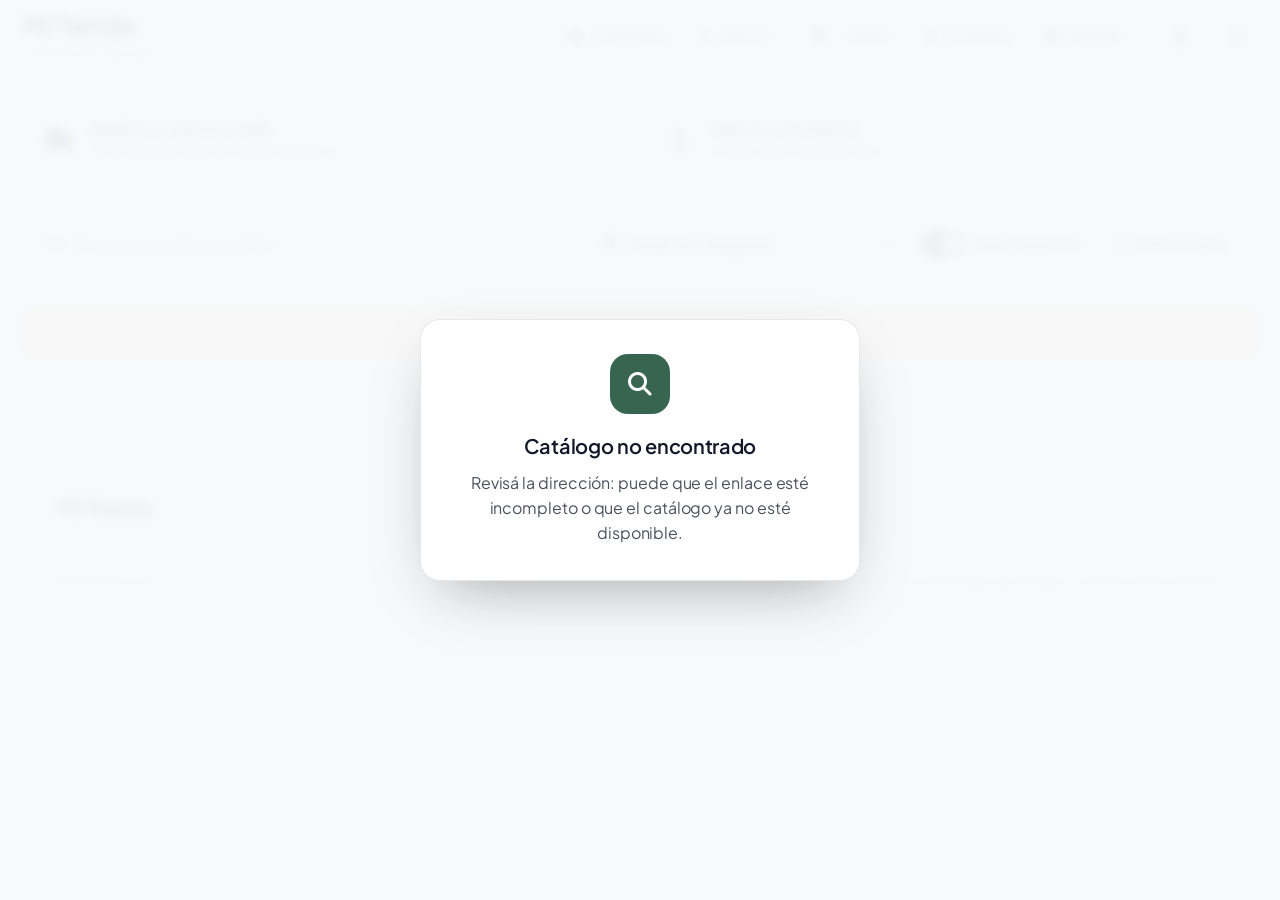
==== commit e842ae21: "upd6" ====
--- a/index.html
+++ b/index.html
@@ -16,8 +16,11 @@
     <!-- config.js (TIENDA_ID, Firebase, hoja) y el núcleo compartido van sin
          defer a propósito: los dos son locales y chicos, y el arranque de
          abajo los necesita antes del primer pintado. -->
-    <script src="config.js"></script>
-    <script src="tienda-core.js"></script>
+    <!-- "?v=dev" lo reemplaza la publicación (.github/workflows/publicar.yml) por
+         la versión del commit: así el navegador nunca mezcla una página nueva
+         con un archivo viejo guardado en caché. -->
+    <script src="config.js?v=dev"></script>
+    <script src="tienda-core.js?v=dev"></script>
 
     <!-- Arranque temprano · corre antes del primer pintado.
          1. Toma la configuración de la tienda guardada en este navegador (si
@@ -59,6 +62,9 @@
             window.__configPromise = T.pedirConfigRemota();
             window.__configPromise.catch(function () {});
             window.__estadoPromise = preview ? Promise.resolve(null) : T.pedirEstadoRemoto();
+            // De qué columna sale el costo (E por defecto; H o H + % según la
+            // tienda). También en la vista previa, para que muestre los mismos precios.
+            window.__costoPromise = T.pedirReglaCostoRemota();
 
             if (typeof GOOGLE_SHEETS_CONFIG !== 'undefined' && typeof fetch === 'function') {
                 var c = GOOGLE_SHEETS_CONFIG;
@@ -315,6 +321,7 @@
     /* Acciones a la derecha del header: navegación (solo escritorio) + selector
        de tema + menú hamburguesa */
     .header-actions { display: flex; align-items: center; gap: 10px; flex: none; }
+    .header-botones { display: contents; }
 
     /* Navegación dentro del header · en móvil no existe: ahí la misma función la
        cumple la barra inferior (sección 21). Se muestra recién en ≥901px. */
@@ -3375,7 +3382,7 @@
         height: var(--tabbar-hueco);
         padding-bottom: env(safe-area-inset-bottom, 0px);
         display: grid;
-        grid-template-columns: repeat(4, minmax(0, 1fr));
+        grid-template-columns: repeat(5, minmax(0, 1fr));
         align-items: stretch;
         background: var(--superficie);
         border-top: 1px solid var(--borde);
@@ -4410,7 +4417,78 @@
         .anuncio-barra { font-size: .76rem; padding: 8px 14px; }
         .checkout-resumen { flex-wrap: wrap; }
     }
+
+    /* --- Ingresar / Mis pedidos ---
+       Panel que lista los pedidos hechos con un email (tiendas/<id>/compras).
+       Usa los mismos tokens que el resto: cada estilo y el modo oscuro lo
+       re-pintan solos. */
+    .sheet-cuenta .sheet-body { padding: 16px 16px calc(18px + env(safe-area-inset-bottom, 0px)); }
+    .cuenta-form { display: flex; flex-direction: column; gap: 10px; }
+    .cuenta-intro { margin: 0 0 4px; font-size: .88rem; line-height: 1.5; color: var(--tinta-600); }
+    .cuenta-label { font-size: .78rem; font-weight: 700; color: var(--tinta-700); }
+    .cuenta-form input {
+        width: 100%; height: 48px; padding: 0 14px;
+        background: var(--superficie-2); color: var(--tinta-900);
+        border: 1px solid var(--borde-fuerte); border-radius: var(--radio-sm);
+        font: 500 .95rem var(--ui);
+        transition: border-color var(--t), box-shadow var(--t), background var(--t);
+    }
+    .cuenta-form input:focus { outline: none; background: var(--superficie); border-color: var(--verde-600); box-shadow: 0 0 0 3px var(--anillo, rgba(55,101,80,.14)); }
+    .cuenta-form .form-error { margin: 0; }
+    .cuenta-btn {
+        display: inline-flex; align-items: center; justify-content: center; gap: 9px;
+        height: 48px; margin-top: 4px; padding: 0 18px;
+        background: var(--verde-600); color: #fff; border: 0; border-radius: var(--radio-sm);
+        font: 700 .92rem var(--ui); cursor: pointer; transition: background var(--t);
+    }
+    .cuenta-btn:hover { background: var(--verde-700); }
+    .cuenta-nota { margin: 2px 0 0; text-align: center; font-size: .74rem; color: var(--tinta-400); }
+    .cuenta-nota i { margin-right: 5px; }
+
+    .cuenta-cabecera { display: flex; align-items: center; gap: 12px; padding: 0 2px 14px; margin-bottom: 12px; border-bottom: 1px solid var(--borde); }
+    .cuenta-avatar { width: 40px; height: 40px; flex: none; display: grid; place-items: center; border-radius: 50%; background: var(--verde-050); color: var(--verde-800); font: 800 1rem var(--display); }
+    .cuenta-quien { display: flex; flex-direction: column; min-width: 0; flex: 1; }
+    .cuenta-quien small { font-size: .72rem; color: var(--tinta-400); }
+    .cuenta-quien strong { font-size: .9rem; font-weight: 700; overflow: hidden; text-overflow: ellipsis; white-space: nowrap; }
+    .cuenta-salir { flex: none; height: 34px; padding: 0 12px; background: none; border: 1px solid var(--borde-fuerte); border-radius: var(--radio-full); color: var(--tinta-700); font: 600 .78rem var(--ui); cursor: pointer; transition: border-color var(--t), color var(--t); }
+    .cuenta-salir:hover { border-color: var(--tinta-600); color: var(--tinta-900); }
+    .cuenta-cargando { display: flex; align-items: center; justify-content: center; gap: 10px; padding: 26px 0; font-size: .86rem; color: var(--tinta-400); }
+    .cuenta-girador { width: 18px; height: 18px; border-radius: 50%; border: 2px solid var(--borde-fuerte); border-top-color: var(--verde-600); animation: cuenta-girar .8s linear infinite; }
+    @keyframes cuenta-girar { to { transform: rotate(360deg); } }
+    .cuenta-vacio { padding: 18px 8px 8px; text-align: center; }
+    .cuenta-vacio i { font-size: 1.6rem; color: var(--tinta-400); }
+    .cuenta-vacio p { margin: 10px auto 0; max-width: 300px; font-size: .86rem; line-height: 1.5; color: var(--tinta-600); }
+    .cuenta-vacio .cuenta-salir { margin-top: 14px; }
+
+    .compras { display: flex; flex-direction: column; gap: 10px; }
+    .compra { background: var(--superficie-2); border: 1px solid var(--borde); border-radius: var(--radio-md); transition: border-color var(--t), background var(--t); }
+    .compra[open] { border-color: var(--borde-fuerte); background: var(--superficie); }
+    .compra summary { list-style: none; display: grid; gap: 6px; padding: 13px 14px; cursor: pointer; }
+    .compra summary::-webkit-details-marker { display: none; }
+    .compra summary:focus-visible { outline: 2px solid var(--verde-600); outline-offset: 2px; border-radius: var(--radio-md); }
+    .compra-fila { display: flex; align-items: center; justify-content: space-between; gap: 10px; min-width: 0; }
+    .compra-numero { font: 800 .98rem var(--display); letter-spacing: -.01em; }
+    .compra-estado { display: inline-flex; align-items: center; gap: 6px; height: 24px; padding: 0 10px; border-radius: var(--radio-full); font-size: .7rem; font-weight: 700; white-space: nowrap; }
+    .compra-estado::before { content: ''; width: 6px; height: 6px; border-radius: 50%; background: currentColor; }
+    .compra-estado.abierto { background: var(--ambar-050); color: var(--ambar-700); }
+    .compra-estado.entregado { background: var(--verde-050); color: var(--verde-800); }
+    .compra-meta { font-size: .78rem; color: var(--tinta-600); }
+    .compra-total { display: inline-flex; align-items: center; gap: 8px; font: 800 1.02rem var(--display); font-variant-numeric: tabular-nums; }
+    .compra-total i { font-size: .7rem; color: var(--tinta-400); transition: transform var(--t); }
+    .compra[open] .compra-total i { transform: rotate(180deg); }
+    .compra-detalle { padding: 2px 14px 14px; }
+    .compra-items { list-style: none; margin: 0; padding: 10px 0 0; border-top: 1px dashed var(--borde-fuerte); display: flex; flex-direction: column; gap: 8px; }
+    .compra-items li { display: flex; justify-content: space-between; gap: 12px; font-size: .82rem; line-height: 1.35; color: var(--tinta-700); }
+    .compra-items li span:last-child { flex: none; font-weight: 700; color: var(--tinta-900); font-variant-numeric: tabular-nums; }
+    .compra-items b { font-weight: 700; color: var(--tinta-900); }
+    .compra-desc { display: flex; justify-content: space-between; margin-top: 8px; font-size: .8rem; color: var(--verde-700); }
+    .compra-consultar { display: flex; align-items: center; justify-content: center; gap: 8px; height: 40px; margin-top: 12px; border-radius: var(--radio-sm); background: #1fa855; color: #fff; text-decoration: none; font: 700 .84rem var(--ui); transition: background var(--t); }
+    .compra-consultar:hover { background: #188a45; }
+    .cuenta-pie { margin: 14px 0 0; text-align: center; font-size: .74rem; line-height: 1.5; color: var(--tinta-400); }
     </style>
+    <!-- Estilos alternativos del catálogo (Boutique, Vitrina): sólo actúan
+         cuando <html> tiene data-estilo. Ver tienda-core.js, sección 3b. -->
+    <link rel="stylesheet" href="estilos.css?v=dev">
 </head>
 
 <body>
@@ -4488,10 +4566,18 @@
                     <i class="fas fa-headset" aria-hidden="true"></i>
                     <span>Contacto</span>
                 </button>
+                <button type="button" class="header-nav-item" data-accion="cuenta" aria-haspopup="dialog" aria-expanded="false">
+                    <i class="fas fa-circle-user" aria-hidden="true"></i>
+                    <span class="js-cuenta-texto">Ingresar</span>
+                </button>
             </div>
 
             <span class="header-divisor" aria-hidden="true"></span>
 
+            <!-- Botones sueltos del header. En el estilo clásico la caja no
+                 existe (display: contents); los estilos de estilos.css la usan
+                 para agrupar los tres botones en una esquina. -->
+            <div class="header-botones">
             <!-- WhatsApp · con un solo contacto abre el chat directo; con
                  varios despliega el menú para elegir con quién hablar. -->
             <div class="wsp-menu" id="wspMenu" hidden>
@@ -4530,6 +4616,7 @@
                         <span>Compartir catálogo</span>
                     </div>
                 </div>
+            </div>
             </div>
         </div>
     </div>
@@ -4629,6 +4716,10 @@
             <span class="tabbar-icono"><i class="fas fa-headset" aria-hidden="true"></i></span>
             <span class="tabbar-label">Contacto</span>
         </button>
+        <button type="button" class="tabbar-item" data-accion="cuenta" aria-haspopup="dialog" aria-expanded="false">
+            <span class="tabbar-icono"><i class="fas fa-circle-user" aria-hidden="true"></i></span>
+            <span class="tabbar-label js-cuenta-texto">Ingresar</span>
+        </button>
     </nav>
 
     <!-- Fondo compartido por los paneles inferiores y el carrito -->
@@ -4652,6 +4743,17 @@
             </button>
         </div>
         <div class="sheet-body" id="sheetContactoCuerpo"></div>
+    </div>
+
+    <!-- Ingresar / Mis pedidos: los pedidos hechos con un email en esta tienda -->
+    <div class="sheet sheet-cuenta" id="sheetCuenta" role="dialog" aria-modal="true" aria-labelledby="sheetCuentaTitulo">
+        <div class="sheet-header">
+            <h3 id="sheetCuentaTitulo"><i class="fas fa-circle-user" aria-hidden="true"></i> <span class="js-cuenta-titulo">Ingresar</span></h3>
+            <button type="button" class="sheet-close" data-cerrar-sheet aria-label="Cerrar">
+                <i class="fas fa-times" aria-hidden="true"></i>
+            </button>
+        </div>
+        <div class="sheet-body" id="sheetCuentaCuerpo"></div>
     </div>
 
     <!-- Carrito -->
@@ -4754,6 +4856,12 @@
                         <p id="ckEntregaError" class="form-error" role="alert" hidden></p>
                     </div>
 
+                    <div class="form-group" id="ckDniGrupo" hidden>
+                        <label for="ckDni">DNI <span class="optional" id="ckDniOpcional">(opcional)</span></label>
+                        <input id="ckDni" type="text" inputmode="numeric" autocomplete="off" placeholder="Sin puntos, ej.: 30123456" maxlength="12">
+                        <p id="ckDniError" class="form-error" role="alert" hidden></p>
+                    </div>
+
                     <div class="form-group" id="ckDireccionGrupo">
                         <label for="ckDireccion">Dirección de entrega <span class="optional" id="ckDireccionOpcional">(opcional)</span></label>
                         <input id="ckDireccion" type="text" autocomplete="street-address" placeholder="Calle, número y localidad" maxlength="140">
@@ -4817,6 +4925,6 @@
     <div id="carousel-pie-images" class="carousel-images"></div>
 </div>
 
-<script src="catalogo.js"></script>
+<script src="catalogo.js?v=dev"></script>
 </body>
 </html>
--- a/estilos.css
+++ b/estilos.css
@@ -0,0 +1,1356 @@
+/* ==========================================================================
+   ESTILOS DEL CATÁLOGO · Boutique y Vitrina
+   --------------------------------------------------------------------------
+   El catálogo tiene tres personalidades sobre el mismo HTML. "Clásico" es el
+   CSS de index.html tal cual; este archivo sólo actúa cuando <html> lleva
+   data-estilo="boutique" o data-estilo="vitrina" (lo pone
+   TiendaCore.aplicarTemaEnDocumento según config.apariencia.estilo).
+
+   Reglas para quien edite:
+   · Los colores de marca (--verde-*, --navy, --anillo) los sigue poniendo la
+     gama de la tienda: acá NO se redefinen. Los estilos cambian superficies,
+     tinta, radios, sombras, tipografía y composición.
+   · El modo oscuro se redefine con [data-estilo][data-theme="dark"], que
+     empata en especificidad con :root[data-theme="dark"] y gana por ir después.
+   · Las tarjetas las arma catalogo.js con estilos inline: varias reglas usan
+     !important por el mismo motivo que en index.html. NUNCA usar !important
+     sobre display / opacity / transform de .btn-agregar-carrito ni de
+     .card-cantidad: el JS los anima.
+   · Las fotos de producto suelen venir con fondo blanco. En los dos estilos la
+     foto se apoya sobre una "bandeja" (::before de la tarjeta, en la misma
+     celda de la grilla) y se funde con mix-blend-mode: multiply, así el blanco
+     de la foto toma el color de la bandeja.
+   ========================================================================== */
+
+/* ---------- Común: entrada escalonada de las tarjetas ----------
+   Sólo "backwards": al terminar suelta el transform y el hover sigue andando. */
+@keyframes estilo-entrar {
+    from { opacity: 0; transform: translateY(14px); }
+    to   { opacity: 1; transform: none; }
+}
+
+[data-estilo] .card { animation: estilo-entrar 560ms cubic-bezier(.2,.7,.2,1) backwards; }
+[data-estilo] .card:nth-child(2)  { animation-delay: 35ms; }
+[data-estilo] .card:nth-child(3)  { animation-delay: 70ms; }
+[data-estilo] .card:nth-child(4)  { animation-delay: 105ms; }
+[data-estilo] .card:nth-child(5)  { animation-delay: 140ms; }
+[data-estilo] .card:nth-child(6)  { animation-delay: 175ms; }
+[data-estilo] .card:nth-child(7)  { animation-delay: 210ms; }
+[data-estilo] .card:nth-child(8)  { animation-delay: 245ms; }
+[data-estilo] .card:nth-child(n+9) { animation-delay: 280ms; }
+
+/* La bandeja de la foto y la foto comparten la celda "img" de la grilla */
+[data-estilo] .card { isolation: isolate; }
+[data-estilo] .card::before {
+    content: '';
+    grid-area: img;
+    z-index: -1;
+    pointer-events: none;
+}
+[data-estilo] .card > img {
+    grid-area: img;
+    width: 100%;
+    height: auto !important;
+    aspect-ratio: 1 / 1;
+    background: transparent !important;
+    mix-blend-mode: multiply;
+    object-fit: contain;
+}
+
+@media (prefers-reduced-motion: reduce) {
+    [data-estilo] .card { animation: none; }
+}
+
+
+/* ==========================================================================
+   BOUTIQUE · editorial y cálido
+   Papel marfil, filetes finos en lugar de cajas, tipografía con serifa para
+   la marca y los precios, mayúsculas espaciadas para las etiquetas. Sin
+   sombras: la jerarquía la dan el aire y la tipografía.
+   ========================================================================== */
+[data-estilo="boutique"] {
+    --bg: #f6f2ea;
+    --superficie: #fffdf8;
+    --superficie-2: #f1ece2;
+    --borde: #e6dfd2;
+    --borde-fuerte: #d4cab9;
+
+    --tinta-900: #1d1a16;
+    --tinta-700: #3e3931;
+    --tinta-600: #625a4f;
+    --tinta-400: #978e80;
+
+    --verde-900: #1d1a16;          /* encabezados de modales: tinta, no negro puro */
+
+    --radio-sm: 3px;
+    --radio-md: 4px;
+    --radio-lg: 6px;
+
+    --sombra-1: none;
+    --sombra-2: 0 14px 34px -22px rgba(62,46,20,.32);
+    --sombra-3: 0 34px 80px -34px rgba(50,36,14,.42);
+
+    --t: 260ms cubic-bezier(.2,.7,.2,1);
+    --bandeja: #eee8dc;
+}
+
+[data-estilo="boutique"][data-theme="dark"] {
+    --bg: #13120f;
+    --superficie: #1b1a16;
+    --superficie-2: #23211c;
+    --borde: #2e2b25;
+    --borde-fuerte: #403b32;
+
+    --tinta-900: #f2ede3;
+    --tinta-700: #d8d1c3;
+    --tinta-600: #afa797;
+    --tinta-400: #847c6f;
+
+    --verde-900: #0c0b09;
+
+    --sombra-2: 0 14px 34px -22px rgba(0,0,0,.7);
+    --sombra-3: 0 34px 80px -34px rgba(0,0,0,.85);
+
+    /* La bandeja sigue clara: las fotos vienen con fondo blanco y sobre un
+       fondo oscuro quedarían como recortes. Clara y cálida, se lee como una
+       lámina sobre papel oscuro. */
+    --bandeja: #e9e3d6;
+}
+
+/* Grano de papel, apenas perceptible, detrás de todo el contenido */
+[data-estilo="boutique"] body::before {
+    content: '';
+    position: fixed;
+    inset: 0;
+    z-index: -1;
+    pointer-events: none;
+    opacity: .5;
+    background-image: url("data:image/svg+xml,%3Csvg xmlns='http://www.w3.org/2000/svg' width='160' height='160'%3E%3Cfilter id='n'%3E%3CfeTurbulence type='fractalNoise' baseFrequency='.85' numOctaves='2' stitchTiles='stitch'/%3E%3CfeColorMatrix values='0 0 0 0 .35 0 0 0 0 .27 0 0 0 0 .16 0 0 0 .07 0'/%3E%3C/filter%3E%3Crect width='100%25' height='100%25' filter='url(%23n)'/%3E%3C/svg%3E");
+}
+[data-estilo="boutique"][data-theme="dark"] body::before { opacity: .35; mix-blend-mode: screen; }
+
+/* ---- Encabezado: cabecera de revista ---- */
+[data-estilo="boutique"] .site-header {
+    background: var(--bg);
+    border-bottom: 1px solid var(--borde-fuerte);
+    box-shadow: none;
+    margin-bottom: 0;
+}
+
+[data-estilo="boutique"] .brand-nombre {
+    font-weight: 500;
+    font-size: 1.9rem;
+    letter-spacing: -.025em;
+    font-optical-sizing: auto;
+}
+
+[data-estilo="boutique"] .brand-tag {
+    font-size: .6rem;
+    font-weight: 600;
+    letter-spacing: .32em;
+    color: var(--tinta-600);
+}
+
+[data-estilo="boutique"] .header-actions { gap: 8px; }
+
+[data-estilo="boutique"] .hamburger-button {
+    width: 40px;
+    height: 40px;
+    border-radius: 50%;
+    background: transparent;
+    border: 1px solid var(--borde-fuerte);
+    color: var(--tinta-900);
+    font-size: 15px;
+}
+
+[data-estilo="boutique"] .hamburger-button:hover {
+    background: var(--tinta-900);
+    border-color: var(--tinta-900);
+    color: var(--bg);
+    transform: none;
+}
+
+[data-estilo="boutique"] #whatsappOptions { --wsp-corrimiento: calc(2 * 40px + 2 * 8px); }
+
+[data-estilo="boutique"] .hamburger-dropdown { border-color: var(--borde-fuerte); }
+[data-estilo="boutique"] .hamburger-dropdown-item:hover,
+[data-estilo="boutique"] .hamburger-dropdown-item:focus-visible { background: var(--superficie-2); color: var(--tinta-900); }
+
+@media (min-width: 901px) {
+    /* Marca al centro, navegación a la izquierda, botones a la derecha */
+    [data-estilo="boutique"] .site-header {
+        background: color-mix(in srgb, var(--bg) 90%, transparent);
+        -webkit-backdrop-filter: blur(14px) saturate(1.15);
+        backdrop-filter: blur(14px) saturate(1.15);
+        box-shadow: none;
+    }
+
+    [data-estilo="boutique"] .site-header-inner {
+        display: grid;
+        grid-template-columns: minmax(0, 1fr) auto minmax(0, 1fr);
+        align-items: center;
+        min-height: 92px;
+        padding: 14px 0;
+    }
+
+    [data-estilo="boutique"] .header-actions { display: contents; }
+    [data-estilo="boutique"] .header-divisor { display: none; }
+
+    [data-estilo="boutique"] .brand {
+        grid-column: 2;
+        grid-row: 1;
+        align-items: center;
+        text-align: center;
+        gap: 4px;
+    }
+
+    [data-estilo="boutique"] .brand img { object-position: center; }
+    [data-estilo="boutique"] .brand.sin-logo .brand-tag { padding-left: .32em; }
+
+    [data-estilo="boutique"] .header-nav {
+        grid-column: 1;
+        grid-row: 1;
+        justify-self: start;
+        gap: 2px;
+        margin-left: -12px;
+    }
+
+    [data-estilo="boutique"] .header-botones {
+        grid-column: 3;
+        grid-row: 1;
+        justify-self: end;
+        display: flex;
+        align-items: center;
+        gap: 8px;
+    }
+
+    /* Los paneles cuelgan del borde derecho, alineados con los botones */
+    [data-estilo="boutique"] .sheet,
+    [data-estilo="boutique"] .cart-container { border-color: var(--borde-fuerte); }
+}
+
+/* Navegación: palabras en mayúscula espaciada, subrayado que se dibuja */
+[data-estilo="boutique"] .header-nav-item {
+    position: relative;
+    height: 40px;
+    padding: 0 12px;
+    gap: 6px;
+    background: none;
+    border: 0;
+    border-radius: 0;
+    color: var(--tinta-700);
+    font-size: .68rem;
+    font-weight: 600;
+    letter-spacing: .17em;
+    text-transform: uppercase;
+}
+
+[data-estilo="boutique"] .header-nav-item > i,
+[data-estilo="boutique"] .header-nav-icono > i { display: none; }
+
+[data-estilo="boutique"] .header-nav-item::after {
+    content: '';
+    position: absolute;
+    left: 12px;
+    right: 12px;
+    bottom: 8px;
+    height: 1px;
+    background: currentColor;
+    transform: scaleX(0);
+    transform-origin: left center;
+    transition: transform var(--t);
+}
+
+[data-estilo="boutique"] .header-nav-item:hover,
+[data-estilo="boutique"] .header-nav-item.is-activo {
+    background: none;
+    border-color: transparent;
+    color: var(--tinta-900);
+}
+
+[data-estilo="boutique"] .header-nav-item:hover::after,
+[data-estilo="boutique"] .header-nav-item.is-activo::after { transform: scaleX(1); }
+
+/* El contador del carrito pasa a ir después de la palabra: "CARRITO 2" */
+[data-estilo="boutique"] .header-nav-item[data-accion="carrito"] .header-nav-icono { order: 2; min-width: 0; }
+
+[data-estilo="boutique"] .header-nav-item .nav-badge {
+    position: static;
+    min-width: 18px;
+    height: 18px;
+    padding: 0 5px;
+    border: 0;
+    background: var(--tinta-900);
+    color: var(--bg);
+    font-size: .6rem;
+    letter-spacing: 0;
+    box-shadow: none;
+}
+
+/* ---- Anuncio, carrusel y franja ---- */
+[data-estilo="boutique"] .anuncio-barra {
+    background: var(--tinta-900);
+    color: var(--bg);
+    font-size: .66rem;
+    font-weight: 600;
+    letter-spacing: .2em;
+    text-transform: uppercase;
+    padding: 10px 20px;
+}
+
+[data-estilo="boutique"] .carousel {
+    border: 0;
+    box-shadow: none;
+    border-radius: var(--radio-lg);
+    margin: 30px auto;
+}
+
+[data-estilo="boutique"] .info-band {
+    margin: 30px auto 38px;
+    background: transparent;
+    border: 0;
+    border-bottom: 1px solid var(--borde-fuerte);
+    border-radius: 0;
+}
+
+/* Con carrusel arriba, la franja también lleva filete superior */
+[data-estilo="boutique"] .carousel:not([hidden]) + .info-band { border-top: 1px solid var(--borde-fuerte); }
+
+[data-estilo="boutique"] .info-band-item { padding: 18px 26px; gap: 14px; }
+[data-estilo="boutique"] .info-band-item + .info-band-item::before { height: 30px; }
+[data-estilo="boutique"] .info-band-icon { width: 24px; font-size: 17px; color: var(--verde-600); }
+[data-estilo="boutique"] .info-band-text { font-size: .8rem; color: var(--tinta-600); }
+
+[data-estilo="boutique"] .info-band-text strong {
+    font-family: var(--display);
+    font-size: 1.04rem;
+    font-weight: 500;
+    letter-spacing: -.01em;
+    text-transform: none;
+    margin-bottom: 1px;
+}
+
+@media (min-width: 601px) {
+    [data-estilo="boutique"] .info-band-item { justify-content: center; }
+}
+
+/* ---- Filtros: campos de línea, sin cajas ---- */
+[data-estilo="boutique"] .controls {
+    margin-bottom: 40px;
+    padding: 0;
+    gap: 28px;
+    background: transparent;
+    border: 0;
+    border-radius: 0;
+}
+
+[data-estilo="boutique"] .control-field {
+    background: transparent;
+    border: 0;
+    border-bottom: 1px solid var(--borde-fuerte);
+    border-radius: 0;
+}
+
+[data-estilo="boutique"] .control-field:focus-within {
+    background: transparent;
+    border-bottom-color: var(--tinta-900);
+    box-shadow: 0 1px 0 0 var(--tinta-900);
+}
+
+[data-estilo="boutique"] .control-field > i:first-child { left: 2px; font-size: 13px; }
+[data-estilo="boutique"] .control-field:focus-within > i:first-child { color: var(--tinta-900); }
+[data-estilo="boutique"] .control-caret { right: 2px; }
+
+[data-estilo="boutique"] .controls input[type="text"],
+[data-estilo="boutique"] .controls select {
+    height: 46px;
+    padding-left: 28px;
+    border-radius: 0;
+    font-size: .9rem;
+}
+
+[data-estilo="boutique"] .controls select { padding-right: 24px; }
+
+[data-estilo="boutique"] .switch-label { font-size: .8rem; font-weight: 500; }
+[data-estilo="boutique"] .switch-track { background: var(--borde-fuerte); }
+[data-estilo="boutique"] .switch input:checked + .switch-track { background: var(--tinta-900); }
+[data-estilo="boutique"] .switch-track::after { background: var(--superficie); }
+
+[data-estilo="boutique"] .btn-ghost {
+    height: 40px;
+    padding: 0 18px;
+    background: transparent;
+    border: 1px solid var(--borde-fuerte);
+    border-radius: var(--radio-full);
+    font-size: .66rem;
+    letter-spacing: .16em;
+    text-transform: uppercase;
+}
+
+[data-estilo="boutique"] .btn-ghost:hover { background: var(--tinta-900); border-color: var(--tinta-900); color: var(--bg); }
+
+/* ---- Grilla y tarjetas: láminas sobre papel ---- */
+[data-estilo="boutique"] .grid { grid-template-columns: repeat(4, minmax(0, 1fr)); gap: 48px 30px; }
+
+[data-estilo="boutique"] .card {
+    display: grid;
+    grid-template-columns: minmax(0, 1fr) auto;
+    grid-template-areas:
+        "img    img"
+        "nombre nombre"
+        "meta   stock"
+        "precio precio"
+        "accion accion";
+    align-content: start;
+    padding: 0;
+    background: transparent;
+    border: 0;
+    border-radius: 0;
+    overflow: visible;
+}
+
+[data-estilo="boutique"] .card:hover { border-color: transparent; box-shadow: none; transform: none; }
+
+[data-estilo="boutique"] .card::before {
+    background: var(--bandeja);
+    border-radius: var(--radio-lg);
+}
+
+[data-estilo="boutique"] .card > img {
+    aspect-ratio: 4 / 5;
+    padding: 13% !important;
+    border-radius: var(--radio-lg);
+    transition: transform 900ms cubic-bezier(.2,.7,.2,1);
+}
+
+[data-estilo="boutique"] .card:hover > img { transform: scale(1.045); }
+
+[data-estilo="boutique"] .card > h3 {
+    grid-area: nombre;
+    margin: 18px 0 0;
+    min-height: 3em;
+    font-size: .72rem;
+    font-weight: 600;
+    line-height: 1.5;
+    letter-spacing: .08em;
+    color: var(--tinta-900);
+}
+
+[data-estilo="boutique"] .card > .info {
+    grid-area: meta;
+    align-self: center;
+    margin: 6px 0 0;
+    font-size: .62rem;
+    letter-spacing: .12em;
+    color: var(--tinta-400);
+}
+
+[data-estilo="boutique"] .card > .stock-info {
+    grid-area: stock;
+    align-self: center;
+    justify-self: end;
+    margin: 6px 0 0 !important;
+}
+
+/* Sin código visible, el estado ocupa la fila entera y se alinea a la izquierda */
+[data-estilo="boutique"] .card:not(:has(> .info)) > .stock-info { grid-column: 1 / -1; justify-self: start; }
+
+/* El estado se reduce a un punto de color y una palabra */
+[data-estilo="boutique"] .card .stock-info span { gap: 6px; }
+
+[data-estilo="boutique"] .card .stock-info span::before {
+    content: '';
+    width: 6px;
+    height: 6px;
+    border-radius: 50%;
+    background: currentColor;
+    font-size: 0;
+}
+
+[data-estilo="boutique"] .card .stock-info span::after {
+    font-size: .62rem;
+    font-weight: 600;
+    letter-spacing: .1em;
+    text-transform: uppercase;
+}
+
+[data-estilo="boutique"] .card > p:nth-of-type(1) {
+    grid-area: precio;
+    margin: 12px 0 0 !important;
+    padding: 0;
+    border-top: 0;
+    gap: 3px;
+    font-family: var(--display);
+    font-optical-sizing: auto;
+    font-size: 1.45rem !important;
+    font-weight: 500;
+    letter-spacing: -.015em;
+    font-variant-numeric: lining-nums tabular-nums;
+}
+
+[data-estilo="boutique"] .card > p:nth-of-type(1)::before { font-size: .66em; font-weight: 400; }
+
+[data-estilo="boutique"] .card > p.precio-consultar {
+    font-family: var(--ui);
+    font-size: .74rem !important;
+    font-weight: 600;
+    letter-spacing: .1em;
+    text-transform: uppercase;
+}
+
+[data-estilo="boutique"] .card > .card-accion {
+    grid-area: accion;
+    margin-top: 0;
+    padding: 14px 0 0;
+}
+
+[data-estilo="boutique"] .card .btn-agregar-carrito {
+    height: 44px !important;
+    background: transparent !important;
+    color: var(--tinta-900) !important;
+    border: 1px solid var(--tinta-900) !important;
+    border-radius: var(--radio-sm) !important;
+    font-size: .66rem !important;
+    font-weight: 600;
+    letter-spacing: .22em;
+    text-transform: uppercase;
+}
+
+[data-estilo="boutique"] .card .btn-agregar-carrito i { display: none; }
+[data-estilo="boutique"] .card .btn-agregar-carrito::after { margin-left: .22em; }
+
+[data-estilo="boutique"] .card .btn-agregar-carrito:hover:not(:disabled) {
+    background: var(--verde-600) !important;
+    border-color: var(--verde-600) !important;
+    color: #fff !important;
+}
+
+[data-estilo="boutique"] .card .btn-agregar-carrito:disabled {
+    background: transparent !important;
+    border-color: var(--borde-fuerte) !important;
+    color: var(--tinta-400) !important;
+}
+
+[data-estilo="boutique"] .card .card-cantidad {
+    padding: 2px;
+    background: transparent;
+    border: 1px solid var(--tinta-900);
+    border-radius: var(--radio-sm);
+}
+
+[data-estilo="boutique"] .card .card-cantidad > button {
+    background: transparent !important;
+    color: var(--tinta-900) !important;
+    border-radius: 2px !important;
+    font-weight: 400;
+}
+
+[data-estilo="boutique"] .card .card-cantidad > button:hover {
+    background: var(--tinta-900) !important;
+    color: var(--bg) !important;
+}
+
+[data-estilo="boutique"] .card .card-cantidad input[type="number"] {
+    font-family: var(--display);
+    font-weight: 500;
+    font-size: 1.05rem !important;
+}
+
+[data-estilo="boutique"] .card .btn-consultar {
+    height: 44px;
+    background: transparent;
+    color: var(--tinta-900);
+    border: 1px solid var(--tinta-900);
+    border-radius: var(--radio-sm);
+    font-size: .66rem;
+    letter-spacing: .2em;
+    text-transform: uppercase;
+}
+
+[data-estilo="boutique"] .card .btn-consultar:hover { background: var(--verde-600); border-color: var(--verde-600); color: #fff; }
+
+[data-estilo="boutique"] .info-icon {
+    top: 10px;
+    right: 10px;
+    width: 30px;
+    height: 30px;
+    background: var(--superficie);
+    border: 1px solid var(--borde-fuerte);
+    color: var(--tinta-900);
+    box-shadow: none;
+    backdrop-filter: none;
+}
+
+[data-estilo="boutique"] .info-icon:hover { background: var(--tinta-900); border-color: var(--tinta-900); color: var(--bg); box-shadow: none; }
+[data-estilo="boutique"][data-theme="dark"] .info-icon { border-color: var(--borde-fuerte); }
+
+/* ---- Paginación ---- */
+[data-estilo="boutique"] .pagination { margin: 56px auto 40px; gap: 4px; }
+
+[data-estilo="boutique"] .pagination button {
+    background: transparent;
+    border: 0;
+    border-radius: var(--radio-full);
+    color: var(--tinta-600);
+    font-family: var(--display);
+    font-size: .98rem;
+    font-weight: 500;
+}
+
+[data-estilo="boutique"] .pagination button:hover { background: var(--superficie-2); color: var(--tinta-900); }
+
+[data-estilo="boutique"] .pagination-button.active,
+[data-estilo="boutique"] .pagination-button.active:hover { background: var(--tinta-900); color: var(--bg); }
+
+/* ---- Pie: colofón ---- */
+[data-estilo="boutique"] .site-footer {
+    margin-top: 64px;
+    padding: 46px 0 30px;
+    background: transparent;
+    border: 0;
+    border-top: 1px solid var(--tinta-900);
+    border-radius: 0;
+    box-shadow: none;
+}
+
+[data-estilo="boutique"] .footer-marca .brand-nombre { font-size: 1.6rem; font-weight: 500; }
+[data-estilo="boutique"] .footer-titulo { letter-spacing: .22em; color: var(--tinta-600); }
+[data-estilo="boutique"] .footer-social a { border-color: var(--borde-fuerte); }
+[data-estilo="boutique"] .footer-social a:hover { background: var(--tinta-900); border-color: var(--tinta-900); color: var(--bg); }
+[data-estilo="boutique"] .footer-legal { border-top-color: var(--borde-fuerte); }
+
+/* ---- Barra inferior (celular) ---- */
+[data-estilo="boutique"] .tabbar {
+    background: color-mix(in srgb, var(--bg) 94%, transparent);
+    -webkit-backdrop-filter: blur(14px);
+    backdrop-filter: blur(14px);
+    border-top: 1px solid var(--borde-fuerte);
+    box-shadow: none;
+}
+
+[data-estilo="boutique"] .tabbar-item { position: relative; color: var(--tinta-600); }
+[data-estilo="boutique"] .tabbar-item.is-activo { color: var(--tinta-900); }
+
+[data-estilo="boutique"] .tabbar-item.is-activo::before {
+    content: '';
+    position: absolute;
+    top: -1px;
+    left: 28%;
+    right: 28%;
+    height: 2px;
+    background: var(--tinta-900);
+}
+
+[data-estilo="boutique"] .tabbar-icono { font-size: 16px; }
+
+[data-estilo="boutique"] .tabbar-label {
+    font-size: .54rem;
+    font-weight: 600;
+    letter-spacing: .14em;
+    text-transform: uppercase;
+}
+
+[data-estilo="boutique"] .nav-badge { background: var(--tinta-900); color: var(--bg); border-color: var(--bg); }
+
+/* ---- Modales y carrito: los tokens hacen casi todo ---- */
+[data-estilo="boutique"] .modal-header h2 { font-weight: 500; letter-spacing: -.01em; }
+[data-estilo="boutique"] .cart-total-amount { font-family: var(--display); font-weight: 500; }
+
+/* ---- Responsive ---- */
+@media (max-width: 1024px) {
+    [data-estilo="boutique"] .grid { grid-template-columns: repeat(3, minmax(0, 1fr)); gap: 40px 24px; }
+    [data-estilo="boutique"] .controls { gap: 18px 24px; }
+}
+
+@media (max-width: 600px) {
+    [data-estilo="boutique"] .site-header-inner { min-height: 70px; }
+    [data-estilo="boutique"] .brand-nombre { font-size: 1.5rem; }
+    [data-estilo="boutique"] .brand-tag { font-size: .54rem; letter-spacing: .24em; }
+    [data-estilo="boutique"] .info-band { margin: 18px auto 26px; }
+    [data-estilo="boutique"] .info-band-item { padding: 14px 4px; }
+    [data-estilo="boutique"] .info-band-item + .info-band-item::before { left: 0; right: 0; height: 1px; }
+    [data-estilo="boutique"] .controls { gap: 14px; margin-bottom: 28px; }
+    [data-estilo="boutique"] .btn-ghost { padding: 0 14px; letter-spacing: .1em; }
+    /* Cinco ítems en la barra: menos espaciado para que entren las palabras */
+    [data-estilo="boutique"] .tabbar-label { font-size: .52rem; letter-spacing: .06em; }
+
+    [data-estilo="boutique"] .grid { grid-template-columns: repeat(2, minmax(0, 1fr)); gap: 32px 14px; }
+    [data-estilo="boutique"] .card > img { padding: 11% !important; }
+    [data-estilo="boutique"] .card > h3 { margin-top: 12px; font-size: .64rem; letter-spacing: .06em; }
+    [data-estilo="boutique"] .card > .info { font-size: .56rem; letter-spacing: .08em; }
+    [data-estilo="boutique"] .card .stock-info span::after { font-size: .56rem; letter-spacing: .06em; }
+    [data-estilo="boutique"] .card > p:nth-of-type(1) { margin-top: 10px !important; font-size: 1.22rem !important; }
+    [data-estilo="boutique"] .card > .card-accion { padding-top: 12px; }
+    [data-estilo="boutique"] .card .btn-agregar-carrito { height: 40px !important; font-size: .6rem !important; letter-spacing: .18em; }
+
+    /* En dos columnas el código y el estado no entran lado a lado */
+    [data-estilo="boutique"] .card {
+        grid-template-areas:
+            "img    img"
+            "nombre nombre"
+            "meta   meta"
+            "stock  stock"
+            "precio precio"
+            "accion accion";
+    }
+    [data-estilo="boutique"] .card > .stock-info { justify-self: start; margin-top: 6px !important; }
+
+    [data-estilo="boutique"] .site-footer { padding: 34px 4px 24px; margin-top: 44px; }
+}
+
+
+/* ==========================================================================
+   VITRINA · inmersivo y moderno
+   Lienzo gris perla con un halo del color de la marca, barras de vidrio
+   esmerilado que flotan sobre el contenido, tarjetas muy redondeadas sin
+   borde y los productos sobre una bandeja iluminada, como en un exhibidor.
+   ========================================================================== */
+[data-estilo="vitrina"] {
+    --bg: #f2f2f4;
+    --superficie: #ffffff;
+    --superficie-2: #f5f5f7;
+    --borde: #e8e8ec;
+    --borde-fuerte: #d8d8de;
+
+    --tinta-900: #1d1d1f;
+    --tinta-700: #3a3a3d;
+    --tinta-600: #6e6e73;
+    --tinta-400: #9a9aa0;
+
+    --verde-900: #1d1d1f;
+
+    --radio-sm: 12px;
+    --radio-md: 18px;
+    --radio-lg: 26px;
+
+    --sombra-1: 0 1px 2px rgba(0,0,0,.04), 0 4px 14px -8px rgba(0,0,0,.08);
+    --sombra-2: 0 2px 6px rgba(0,0,0,.04), 0 22px 44px -22px rgba(0,0,0,.22);
+    --sombra-3: 0 34px 90px -30px rgba(0,0,0,.38);
+
+    --t: 320ms cubic-bezier(.2,.8,.2,1);
+
+    --vidrio: rgba(255,255,255,.72);
+    --vidrio-borde: rgba(255,255,255,.7);
+    --relleno: rgba(29,29,31,.055);        /* botones redondos y campos */
+    --relleno-hover: rgba(29,29,31,.09);
+    --bandeja: radial-gradient(120% 95% at 50% 28%, #ffffff 0%, #f3f3f6 62%, #ebebef 100%);
+
+    /* La barra inferior flota: el hueco que reserva suma su separación */
+    --tabbar-hueco: calc(var(--tabbar-alto) + 14px + env(safe-area-inset-bottom, 0px));
+}
+
+[data-estilo="vitrina"][data-theme="dark"] {
+    --bg: #000000;
+    --superficie: #131315;
+    --superficie-2: #1c1c1f;
+    --borde: #232327;
+    --borde-fuerte: #34343a;
+
+    --tinta-900: #f5f5f7;
+    --tinta-700: #d2d2d7;
+    --tinta-600: #a1a1a6;
+    --tinta-400: #6e6e73;
+
+    --verde-900: #1c1c1f;
+
+    --sombra-1: 0 1px 2px rgba(0,0,0,.5);
+    --sombra-2: 0 2px 6px rgba(0,0,0,.4), 0 22px 44px -22px rgba(0,0,0,.8);
+    --sombra-3: 0 34px 90px -30px rgba(0,0,0,.9);
+
+    --vidrio: rgba(28,28,30,.7);
+    --vidrio-borde: rgba(255,255,255,.08);
+    --relleno: rgba(255,255,255,.08);
+    --relleno-hover: rgba(255,255,255,.13);
+    /* Bandeja iluminada: en oscuro es lo que hace "vitrina" */
+    --bandeja: radial-gradient(120% 95% at 50% 28%, #ffffff 0%, #eeeef1 60%, #dcdce1 100%);
+}
+
+/* Halo de la marca arriba de la página */
+[data-estilo="vitrina"] body {
+    background-image:
+        radial-gradient(900px 520px at 12% -12%, color-mix(in srgb, var(--verde-600) 17%, transparent), transparent 70%),
+        radial-gradient(760px 480px at 92% -8%, color-mix(in srgb, var(--navy) 13%, transparent), transparent 70%);
+    background-repeat: no-repeat;
+}
+
+[data-estilo="vitrina"][data-theme="dark"] body {
+    background-image:
+        radial-gradient(900px 520px at 12% -12%, color-mix(in srgb, var(--verde-600) 30%, transparent), transparent 70%),
+        radial-gradient(760px 480px at 92% -8%, color-mix(in srgb, var(--navy) 22%, transparent), transparent 70%);
+}
+
+/* ---- Encabezado: barra de vidrio flotante ---- */
+[data-estilo="vitrina"] .site-header {
+    position: relative;
+    z-index: 1800;          /* el vidrio crea su propia capa: sin esto, los menús del header quedan debajo del contenido */
+    background: transparent;
+    border: 0;
+    box-shadow: none;
+    padding-top: 12px;
+    margin-bottom: 12px;
+}
+
+[data-estilo="vitrina"] .site-header-inner {
+    min-height: 66px;
+    padding: 10px 10px 10px 22px;
+    background: var(--vidrio);
+    -webkit-backdrop-filter: blur(24px) saturate(180%);
+    backdrop-filter: blur(24px) saturate(180%);
+    border: 1px solid var(--vidrio-borde);
+    border-radius: 22px;
+    box-shadow: var(--sombra-2);
+}
+
+[data-estilo="vitrina"] .brand-nombre {
+    font-size: 1.5rem;
+    font-weight: 800;
+    letter-spacing: -.04em;
+    font-optical-sizing: auto;
+}
+
+[data-estilo="vitrina"] .brand-tag {
+    font-size: .6rem;
+    letter-spacing: .14em;
+    padding-left: 3px;
+}
+
+[data-estilo="vitrina"] .brand img { --logo-alto: 44px; }
+
+[data-estilo="vitrina"] .header-actions { gap: 8px; }
+
+[data-estilo="vitrina"] .hamburger-button {
+    width: 42px;
+    height: 42px;
+    border: 0;
+    border-radius: 50%;
+    background: var(--relleno);
+    color: var(--tinta-900);
+    font-size: 16px;
+    transition: background var(--t), transform 160ms ease;
+}
+
+[data-estilo="vitrina"] .hamburger-button:hover { background: var(--relleno-hover); transform: none; }
+[data-estilo="vitrina"] .hamburger-button:active { transform: scale(.94); }
+
+[data-estilo="vitrina"] #whatsappOptions { --wsp-corrimiento: calc(2 * 42px + 2 * 8px); }
+
+[data-estilo="vitrina"] .hamburger-dropdown {
+    background: color-mix(in srgb, var(--superficie) 90%, transparent);
+    -webkit-backdrop-filter: blur(24px) saturate(180%);
+    backdrop-filter: blur(24px) saturate(180%);
+    border: 1px solid var(--vidrio-borde);
+    border-radius: 18px;
+}
+
+[data-estilo="vitrina"] .hamburger-dropdown-item { border-radius: 12px; }
+
+[data-estilo="vitrina"] .header-divisor { height: 22px; background: var(--borde-fuerte); }
+
+[data-estilo="vitrina"] .header-nav-item {
+    height: 42px;
+    padding: 0 16px;
+    border: 0;
+    border-radius: var(--radio-full);
+    color: var(--tinta-700);
+    font-size: .85rem;
+    font-weight: 600;
+    letter-spacing: -.01em;
+    transition: background var(--t), color var(--t);
+}
+
+[data-estilo="vitrina"] .header-nav-item > i,
+[data-estilo="vitrina"] .header-nav-icono { color: var(--tinta-600); }
+
+[data-estilo="vitrina"] .header-nav-item:hover { background: var(--relleno); border-color: transparent; color: var(--tinta-900); }
+
+[data-estilo="vitrina"] .header-nav-item.is-activo {
+    background: var(--tinta-900);
+    border-color: transparent;
+    color: var(--superficie);
+}
+
+[data-estilo="vitrina"] .header-nav-item.is-activo > i,
+[data-estilo="vitrina"] .header-nav-item.is-activo .header-nav-icono { color: var(--superficie); }
+
+[data-estilo="vitrina"] .header-nav-item .nav-badge,
+[data-estilo="vitrina"] .nav-badge {
+    background: var(--verde-600);
+    border-color: transparent;
+    box-shadow: 0 4px 10px -4px var(--verde-600);
+}
+
+@media (min-width: 901px) {
+    /* El header es sticky: la franja transparente de arriba deja ver el
+       contenido que pasa por debajo, y la barra parece flotar. */
+    [data-estilo="vitrina"] .site-header { box-shadow: none; }
+
+    [data-estilo="vitrina"] .sheet,
+    [data-estilo="vitrina"] .cart-container {
+        background: var(--vidrio);
+        -webkit-backdrop-filter: blur(28px) saturate(180%);
+        backdrop-filter: blur(28px) saturate(180%);
+        border: 1px solid var(--vidrio-borde);
+        border-radius: 22px;
+        box-shadow: var(--sombra-3);
+    }
+}
+
+/* ---- Anuncio, carrusel y franja ---- */
+[data-estilo="vitrina"] .anuncio-barra { font-size: .8rem; letter-spacing: 0; }
+
+[data-estilo="vitrina"] .carousel {
+    border: 0;
+    border-radius: 28px;
+    box-shadow: var(--sombra-2);
+    margin: 14px auto 22px;
+}
+
+[data-estilo="vitrina"] .info-band {
+    margin: 0 auto 18px;
+    gap: 12px;
+    background: transparent;
+    border: 0;
+    border-radius: 0;
+}
+
+[data-estilo="vitrina"] .info-band-item {
+    padding: 16px 18px;
+    gap: 14px;
+    background: var(--superficie);
+    border-radius: var(--radio-md);
+    box-shadow: var(--sombra-1);
+}
+
+[data-estilo="vitrina"][data-theme="dark"] .info-band-item { border: 1px solid var(--borde); }
+
+[data-estilo="vitrina"] .info-band-item + .info-band-item::before { display: none; }
+
+[data-estilo="vitrina"] .info-band-icon {
+    width: 44px;
+    height: 44px;
+    border-radius: 14px;
+    background: color-mix(in srgb, var(--verde-600) 12%, transparent);
+    color: var(--verde-600);
+    font-size: 18px;
+}
+
+[data-estilo="vitrina"][data-theme="dark"] .info-band-icon { background: color-mix(in srgb, var(--verde-600) 24%, transparent); color: var(--verde-700); }
+
+[data-estilo="vitrina"] .info-band-text { font-size: .8rem; }
+
+[data-estilo="vitrina"] .info-band-text strong {
+    font-family: var(--display);
+    font-size: 1rem;
+    font-weight: 700;
+    letter-spacing: -.02em;
+    text-transform: none;
+}
+
+/* ---- Filtros: una sola barra, campos rellenos ---- */
+[data-estilo="vitrina"] .controls {
+    margin-bottom: 26px;
+    padding: 8px;
+    gap: 8px;
+    background: var(--superficie);
+    border: 0;
+    border-radius: 22px;
+    box-shadow: var(--sombra-1);
+}
+
+[data-estilo="vitrina"][data-theme="dark"] .controls { border: 1px solid var(--borde); }
+
+[data-estilo="vitrina"] .control-field {
+    background: var(--relleno);
+    border: 1px solid transparent;
+    border-radius: 14px;
+}
+
+[data-estilo="vitrina"] .control-field:focus-within {
+    background: var(--superficie);
+    border-color: var(--verde-600);
+    box-shadow: 0 0 0 4px var(--anillo);
+}
+
+[data-estilo="vitrina"] .controls input[type="text"],
+[data-estilo="vitrina"] .controls select { height: 46px; border-radius: 14px; }
+
+[data-estilo="vitrina"] #row-filtros { padding-left: 8px; }
+
+[data-estilo="vitrina"] .btn-ghost {
+    height: 46px;
+    background: var(--relleno);
+    border: 0;
+    border-radius: 14px;
+}
+
+[data-estilo="vitrina"] .btn-ghost:hover { background: var(--relleno-hover); }
+[data-estilo="vitrina"] .switch-track { background: var(--relleno-hover); }
+[data-estilo="vitrina"] .switch input:checked + .switch-track { background: var(--verde-600); }
+[data-estilo="vitrina"] .switch-track::after { box-shadow: 0 2px 6px rgba(0,0,0,.18); }
+
+/* ---- Grilla y tarjetas: exhibidor ---- */
+[data-estilo="vitrina"] .grid { grid-template-columns: repeat(4, minmax(0, 1fr)); gap: 20px; }
+
+[data-estilo="vitrina"] .card {
+    display: grid;
+    grid-template-columns: minmax(0, 1fr) auto;
+    grid-template-areas:
+        "img    img"
+        "nombre nombre"
+        "meta   meta"
+        "precio accion";
+    align-content: start;
+    column-gap: 10px;
+    padding: 8px 8px 14px;
+    background: var(--superficie);
+    border: 0;
+    border-radius: var(--radio-lg);
+    box-shadow: var(--sombra-1);
+    overflow: hidden;
+    transition: transform 520ms cubic-bezier(.2,.8,.2,1), box-shadow 520ms cubic-bezier(.2,.8,.2,1);
+}
+
+[data-estilo="vitrina"][data-theme="dark"] .card { border: 1px solid var(--borde); }
+
+[data-estilo="vitrina"] .card:hover {
+    border-color: var(--borde);
+    box-shadow: var(--sombra-2);
+    transform: translateY(-4px);
+}
+
+[data-estilo="vitrina"][data-theme="dark"] .card:hover { border-color: var(--borde-fuerte); }
+
+[data-estilo="vitrina"] .card::before {
+    background: var(--bandeja);
+    border-radius: 20px;
+}
+
+[data-estilo="vitrina"] .card > img {
+    padding: 14% !important;
+    border-radius: 20px;
+    transition: transform 700ms cubic-bezier(.2,.8,.2,1);
+}
+
+[data-estilo="vitrina"] .card:hover > img { transform: scale(1.06); }
+
+[data-estilo="vitrina"] .card > h3 {
+    grid-area: nombre;
+    margin: 14px 8px 0;
+    min-height: 2.7em;
+    font-size: .82rem;
+    font-weight: 650;
+    line-height: 1.35;
+    letter-spacing: -.005em;
+}
+
+[data-estilo="vitrina"] .card > .info {
+    grid-area: meta;
+    margin: 4px 8px 0;
+    font-size: .64rem;
+    letter-spacing: .05em;
+}
+
+/* El estado flota sobre la foto como una etiqueta de vidrio. "Disponible"
+   no se muestra: es lo normal y repetirlo en cada tarjeta es ruido; sólo
+   aparecen "Últimas unidades" y "Sin stock". */
+[data-estilo="vitrina"] .card > .stock-info {
+    grid-area: img;
+    align-self: start;
+    justify-self: start;
+    z-index: 2;
+    margin: 10px !important;
+    padding: 5px 10px;
+    border-radius: var(--radio-full);
+    background: rgba(255,255,255,.82);
+    -webkit-backdrop-filter: blur(10px) saturate(180%);
+    backdrop-filter: blur(10px) saturate(180%);
+    box-shadow: 0 2px 10px -4px rgba(0,0,0,.18);
+    line-height: 1;
+}
+
+[data-estilo="vitrina"] .card > .stock-info:has(span[style*="#4CAF50"]) { display: none; }
+
+[data-estilo="vitrina"] .card .stock-info span::before { font-size: .7rem; }
+[data-estilo="vitrina"] .card .stock-info span::after { font-size: .66rem; font-weight: 700; }
+[data-estilo="vitrina"] .card .stock-info span[style*="color: #ffeb3b"] { color: #a35a06 !important; }
+[data-estilo="vitrina"] .card .stock-info span[style*="color: #ff9800"] { color: #b42318 !important; }
+
+[data-estilo="vitrina"] .info-icon {
+    top: 18px;
+    right: 18px;
+    width: 30px;
+    height: 30px;
+    background: rgba(255,255,255,.82);
+    border: 0;
+    color: var(--tinta-900);
+    box-shadow: 0 2px 10px -4px rgba(0,0,0,.18);
+    -webkit-backdrop-filter: blur(10px) saturate(180%);
+    backdrop-filter: blur(10px) saturate(180%);
+}
+
+[data-estilo="vitrina"] .info-icon:hover { background: var(--verde-600); color: #fff; box-shadow: 0 6px 14px -6px var(--verde-600); }
+[data-estilo="vitrina"][data-theme="dark"] .info-icon { color: #1d1d1f; }
+[data-estilo="vitrina"][data-theme="dark"] .info-icon:hover { color: #fff; }
+
+[data-estilo="vitrina"] .card > p:nth-of-type(1) {
+    grid-area: precio;
+    align-self: end;
+    margin: 12px 0 0 8px !important;
+    padding: 0;
+    border-top: 0;
+    gap: 3px;
+    font-family: var(--display);
+    font-optical-sizing: auto;
+    font-size: 1.36rem !important;
+    font-weight: 700;
+    letter-spacing: -.035em;
+    white-space: nowrap;
+}
+
+[data-estilo="vitrina"] .card > p:nth-of-type(1)::before { font-size: .7em; font-weight: 600; color: var(--tinta-600); }
+
+[data-estilo="vitrina"] .card > p.precio-consultar {
+    grid-column: 1 / -1;
+    font-family: var(--ui);
+    font-size: .86rem !important;
+    letter-spacing: 0;
+}
+
+[data-estilo="vitrina"] .card > .card-accion {
+    grid-area: accion;
+    align-self: end;
+    justify-self: end;
+    margin: 0;
+    padding: 0;
+    min-height: 44px !important;
+}
+
+/* "Consultar" (producto sin precio) ocupa la fila entera debajo */
+[data-estilo="vitrina"] .card:has(.btn-consultar) {
+    grid-template-areas:
+        "img    img"
+        "nombre nombre"
+        "meta   meta"
+        "precio precio"
+        "accion accion";
+}
+
+[data-estilo="vitrina"] .card:has(.btn-consultar) > .card-accion { justify-self: stretch; margin-top: 12px; }
+
+/* Botón redondo con "+" del color de la marca */
+[data-estilo="vitrina"] .card .btn-agregar-carrito {
+    width: 44px !important;
+    height: 44px !important;
+    padding: 0 !important;
+    border: 0 !important;
+    border-radius: 50% !important;
+    background: var(--verde-600) !important;
+    box-shadow: 0 10px 20px -10px var(--verde-600);
+    font-size: 1rem !important;
+    transition: background var(--t), box-shadow var(--t), filter 120ms ease, opacity 150ms ease, transform 150ms ease;
+}
+
+[data-estilo="vitrina"] .card .btn-agregar-carrito i { display: none; }
+
+[data-estilo="vitrina"] .card .btn-agregar-carrito::after {
+    content: '\f067';
+    margin: 0;
+    font-family: 'Font Awesome 6 Free';
+    font-weight: 900;
+}
+
+[data-estilo="vitrina"] .card .btn-agregar-carrito:hover:not(:disabled) {
+    background: var(--verde-700) !important;
+    box-shadow: 0 12px 24px -10px var(--verde-600);
+}
+
+[data-estilo="vitrina"] .card .btn-agregar-carrito:active:not(:disabled) { filter: brightness(.9); }
+
+[data-estilo="vitrina"] .card .btn-agregar-carrito:disabled {
+    background: var(--relleno) !important;
+    color: var(--tinta-400) !important;
+    box-shadow: none;
+}
+
+[data-estilo="vitrina"] .card .btn-agregar-carrito:disabled::after { content: '\f05e'; }
+
+/* Selector de cantidad: cápsula con dos botones redondos */
+[data-estilo="vitrina"] .card .card-cantidad {
+    width: auto;
+    gap: 2px !important;
+    padding: 4px;
+    background: var(--relleno);
+    border: 0;
+    border-radius: var(--radio-full);
+}
+
+[data-estilo="vitrina"] .card .card-cantidad > button {
+    width: 34px !important;
+    height: 34px !important;
+    background: var(--superficie) !important;
+    color: var(--tinta-900) !important;
+    border-radius: 50% !important;
+    box-shadow: 0 1px 3px rgba(0,0,0,.12);
+}
+
+[data-estilo="vitrina"][data-theme="dark"] .card .card-cantidad > button { background: var(--borde-fuerte) !important; }
+
+[data-estilo="vitrina"] .card .card-cantidad > button:hover {
+    background: var(--verde-600) !important;
+    color: #fff !important;
+}
+
+[data-estilo="vitrina"] .card .card-cantidad input[type="number"] {
+    flex: none;
+    width: 30px !important;
+    height: 34px !important;
+    font-family: var(--display);
+    font-weight: 700;
+}
+
+[data-estilo="vitrina"] .card .btn-consultar {
+    height: 44px;
+    border: 0;
+    border-radius: var(--radio-full);
+    background: var(--relleno);
+    color: var(--tinta-900);
+}
+
+[data-estilo="vitrina"] .card .btn-consultar:hover { background: #1fa855; color: #fff; }
+
+/* ---- Paginación: cápsulas ---- */
+[data-estilo="vitrina"] .pagination { gap: 6px; margin: 40px auto; }
+
+[data-estilo="vitrina"] .pagination button {
+    border: 0;
+    border-radius: var(--radio-full);
+    background: var(--superficie);
+    box-shadow: var(--sombra-1);
+    color: var(--tinta-700);
+}
+
+[data-estilo="vitrina"] .pagination button:hover { background: var(--superficie); color: var(--verde-600); }
+
+[data-estilo="vitrina"] .pagination-button.active,
+[data-estilo="vitrina"] .pagination-button.active:hover { background: var(--tinta-900); color: var(--superficie); }
+
+/* ---- Pie ---- */
+[data-estilo="vitrina"] .site-footer {
+    border: 0;
+    border-radius: 28px;
+    box-shadow: var(--sombra-1);
+}
+
+[data-estilo="vitrina"][data-theme="dark"] .site-footer { border: 1px solid var(--borde); }
+
+[data-estilo="vitrina"] .footer-marca .brand-nombre { font-weight: 800; letter-spacing: -.04em; }
+[data-estilo="vitrina"] .footer-social a { border: 0; background: var(--relleno); }
+[data-estilo="vitrina"] .footer-social a:hover { background: var(--relleno-hover); }
+
+/* ---- Barra inferior (celular): isla de vidrio flotante ---- */
+[data-estilo="vitrina"] .tabbar {
+    left: 12px;
+    right: 12px;
+    bottom: calc(10px + env(safe-area-inset-bottom, 0px));
+    height: var(--tabbar-alto);
+    padding: 0 4px;
+    background: var(--vidrio);
+    -webkit-backdrop-filter: blur(24px) saturate(180%);
+    backdrop-filter: blur(24px) saturate(180%);
+    border: 1px solid var(--vidrio-borde);
+    border-radius: 24px;
+    box-shadow: 0 16px 40px -14px rgba(0,0,0,.35);
+}
+
+[data-estilo="vitrina"] .tabbar-item { border-radius: 18px; margin: 5px 0; }
+[data-estilo="vitrina"] .tabbar-item.is-activo { color: var(--verde-600); background: var(--relleno); }
+[data-estilo="vitrina"] .tabbar-label { font-weight: 600; }
+
+/* El carrito y los paneles de celular suben por encima de la isla */
+@media (max-width: 900px) {
+    [data-estilo="vitrina"] .sheet,
+    [data-estilo="vitrina"] .cart-container { border-radius: 26px 26px 0 0; }
+}
+
+/* ---- Modales ---- */
+[data-estilo="vitrina"] .modal { background: rgba(0,0,0,.42); -webkit-backdrop-filter: blur(10px) saturate(140%); backdrop-filter: blur(10px) saturate(140%); }
+[data-estilo="vitrina"] .modal-header h2 { font-weight: 700; letter-spacing: -.025em; }
+[data-estilo="vitrina"] .cart-total-amount { font-family: var(--display); letter-spacing: -.03em; }
+[data-estilo="vitrina"] .cart-buttons-container button,
+[data-estilo="vitrina"] .btn-whatsapp { border-radius: 14px; }
+
+/* ---- Responsive ---- */
+@media (max-width: 1024px) {
+    [data-estilo="vitrina"] .grid { grid-template-columns: repeat(3, minmax(0, 1fr)); }
+    [data-estilo="vitrina"] .card > p:nth-of-type(1) { font-size: 1.2rem !important; }
+    [data-estilo="vitrina"] .card .card-cantidad > button { width: 30px !important; height: 30px !important; }
+    [data-estilo="vitrina"] .card .card-cantidad input[type="number"] { width: 24px !important; height: 30px !important; }
+    [data-estilo="vitrina"] #row-filtros { padding-left: 0; }
+}
+
+@media (max-width: 600px) {
+    [data-estilo="vitrina"] .site-header { padding-top: 10px; margin-bottom: 8px; }
+    [data-estilo="vitrina"] .site-header-inner { min-height: 60px; padding: 8px 8px 8px 16px; border-radius: 20px; }
+    [data-estilo="vitrina"] .brand-nombre { font-size: 1.3rem; }
+    [data-estilo="vitrina"] .hamburger-button { width: 40px; height: 40px; }
+    [data-estilo="vitrina"] #whatsappOptions { --wsp-corrimiento: calc(2 * 40px + 2 * 8px); }
+
+    [data-estilo="vitrina"] .carousel { border-radius: 22px; }
+    [data-estilo="vitrina"] .info-band { gap: 8px; }
+    [data-estilo="vitrina"] .info-band-item { padding: 12px 14px; }
+    [data-estilo="vitrina"] .info-band-icon { width: 38px; height: 38px; border-radius: 12px; font-size: 16px; }
+    [data-estilo="vitrina"] .controls { border-radius: 20px; }
+    [data-estilo="vitrina"] #row-filtros { padding: 0 4px; }
+
+    [data-estilo="vitrina"] .grid { grid-template-columns: repeat(2, minmax(0, 1fr)); gap: 10px; }
+
+    /* En dos columnas el precio y la acción no entran lado a lado: la
+       acción pasa abajo, a todo el ancho, y la tarjeta mantiene su alto
+       cuando el botón se convierte en el selector de cantidad. */
+    [data-estilo="vitrina"] .card {
+        grid-template-areas:
+            "img    img"
+            "nombre nombre"
+            "meta   meta"
+            "precio precio"
+            "accion accion";
+        padding: 6px 6px 10px;
+        border-radius: 22px;
+    }
+
+    [data-estilo="vitrina"] .card::before,
+    [data-estilo="vitrina"] .card > img { border-radius: 17px; }
+
+    [data-estilo="vitrina"] .card > h3 { margin: 10px 6px 0; font-size: .72rem; }
+    [data-estilo="vitrina"] .card > .info { margin: 3px 6px 0; font-size: .56rem; }
+    [data-estilo="vitrina"] .card > .stock-info { margin: 7px !important; padding: 4px 8px; }
+    [data-estilo="vitrina"] .card .stock-info span::after { font-size: .58rem; }
+    [data-estilo="vitrina"] .info-icon { top: 13px; right: 13px; width: 28px; height: 28px; }
+    [data-estilo="vitrina"] .card > p:nth-of-type(1) { margin: 8px 0 0 6px !important; font-size: 1.16rem !important; }
+
+    [data-estilo="vitrina"] .card > .card-accion {
+        justify-self: stretch;
+        margin-top: 10px;
+        padding: 0 2px;
+        min-height: 40px !important;
+    }
+
+    [data-estilo="vitrina"] .card .btn-agregar-carrito {
+        width: 100% !important;
+        height: 40px !important;
+        border-radius: var(--radio-full) !important;
+        font-size: .8rem !important;
+        font-weight: 700;
+    }
+
+    [data-estilo="vitrina"] .card .btn-agregar-carrito i { display: inline-block; }
+    [data-estilo="vitrina"] .card .btn-agregar-carrito::after { content: 'Agregar'; margin-left: 8px; font-family: var(--ui); font-weight: 700; }
+    [data-estilo="vitrina"] .card .btn-agregar-carrito:disabled::after { content: 'Sin stock'; margin-left: 0; }
+    [data-estilo="vitrina"] .card .btn-agregar-carrito:disabled i { display: none; }
+
+    [data-estilo="vitrina"] .card .card-cantidad { width: 100%; justify-content: space-between; padding: 3px; }
+    [data-estilo="vitrina"] .card .card-cantidad > button { width: 34px !important; height: 34px !important; }
+    [data-estilo="vitrina"] .card .card-cantidad input[type="number"] { flex: 1; height: 34px !important; }
+
+    [data-estilo="vitrina"] .site-footer { border-radius: 22px; }
+}
